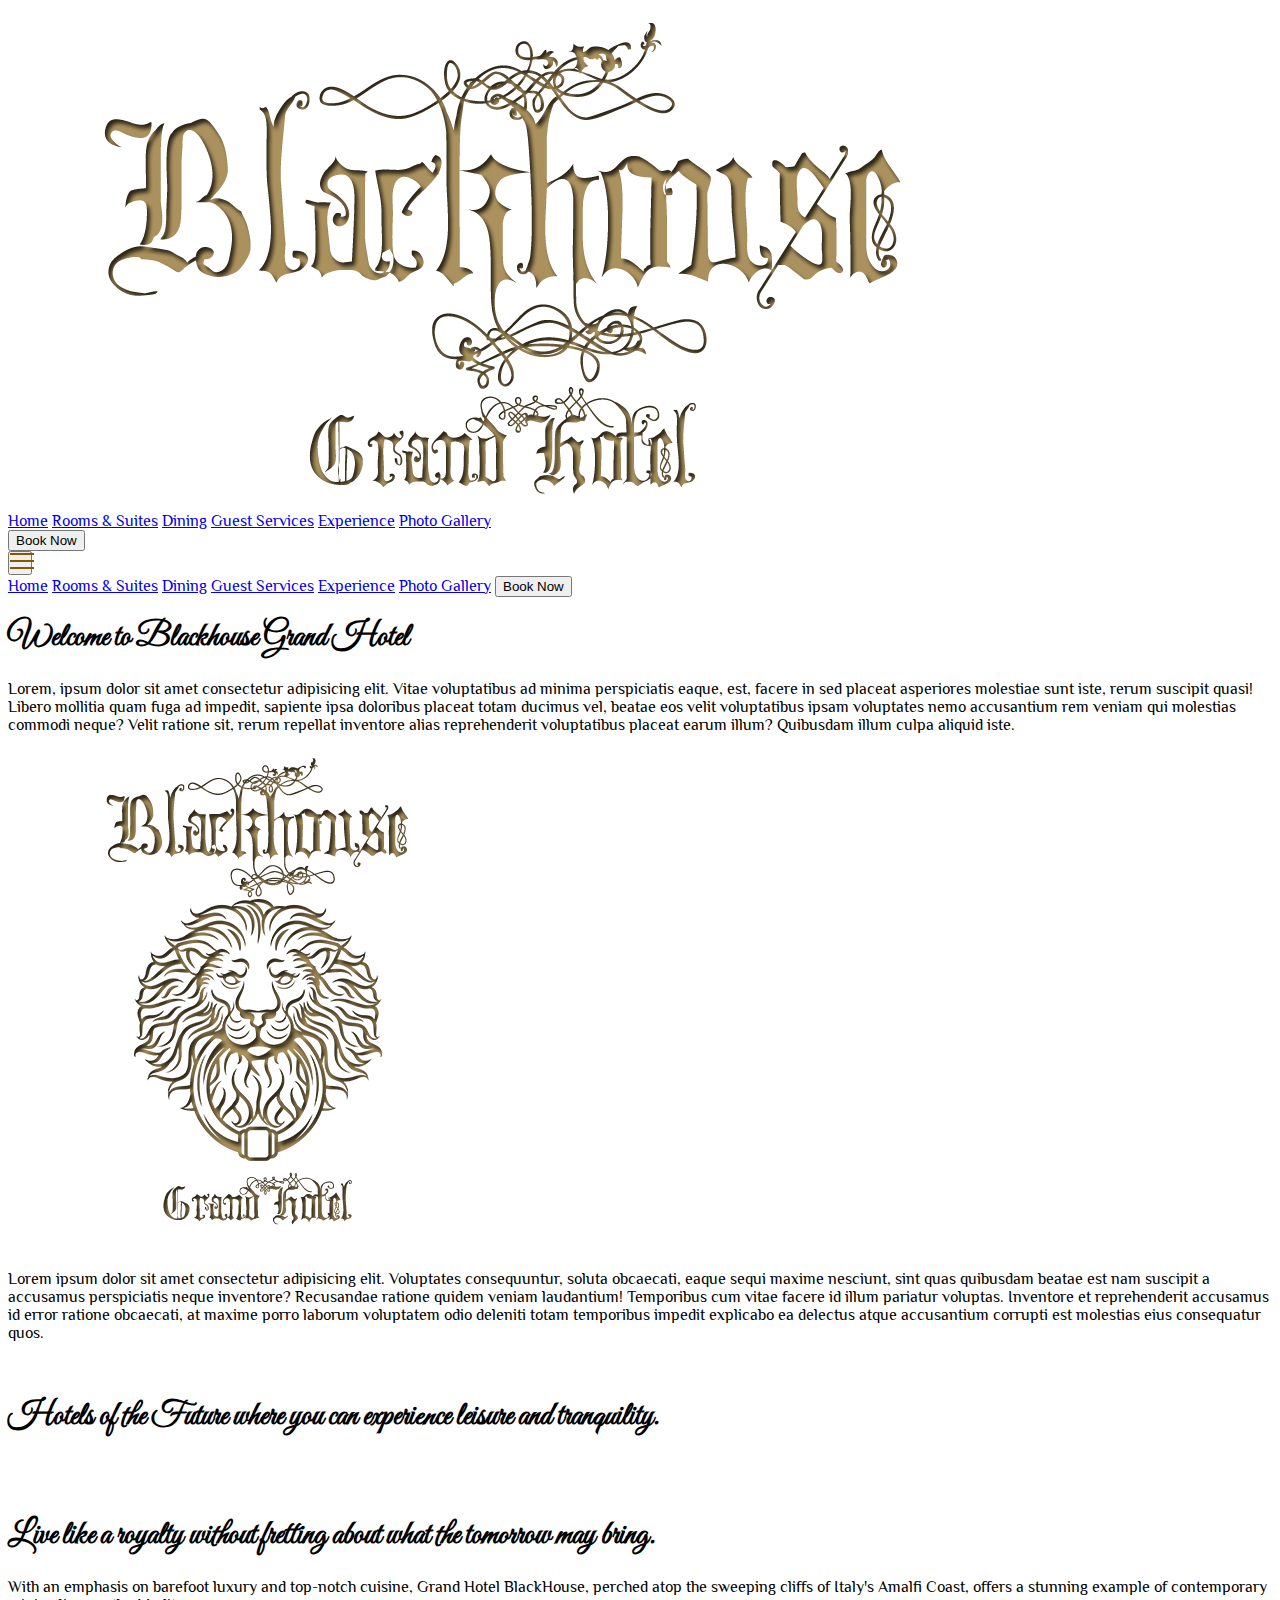
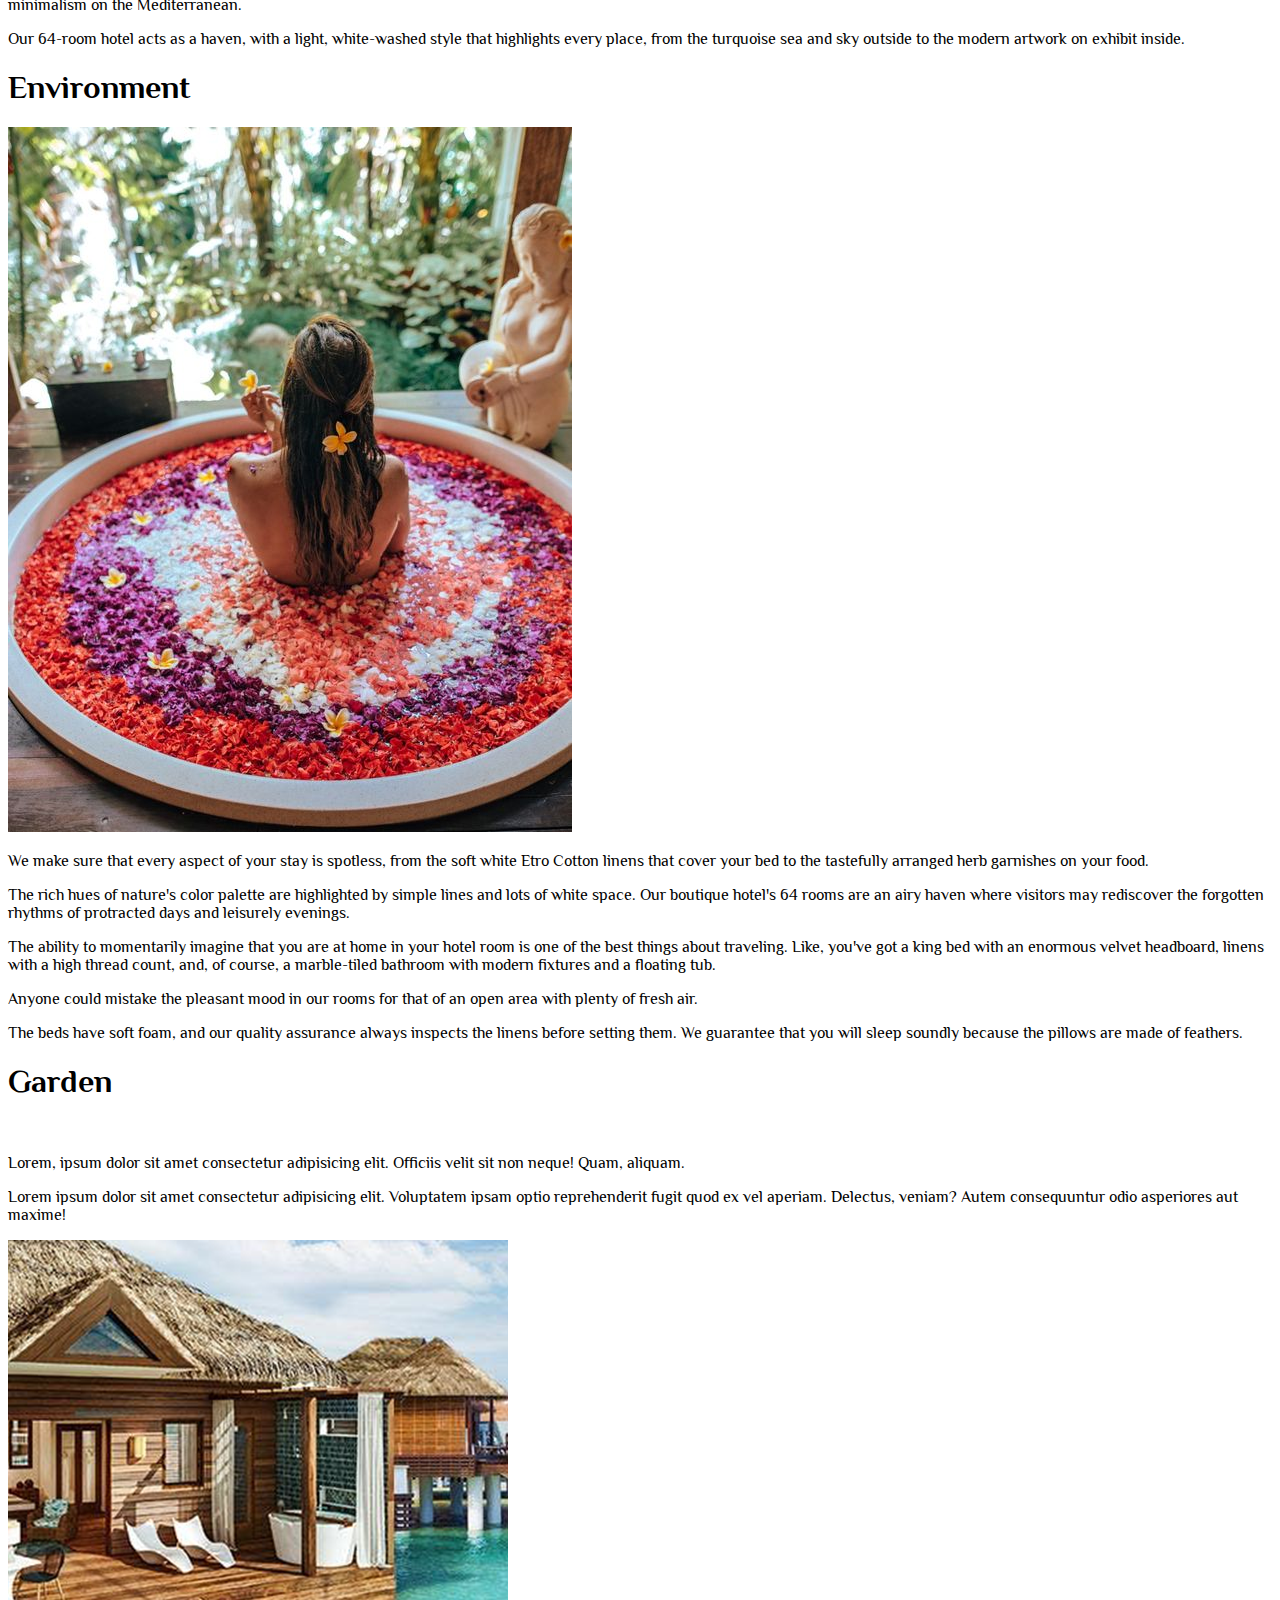
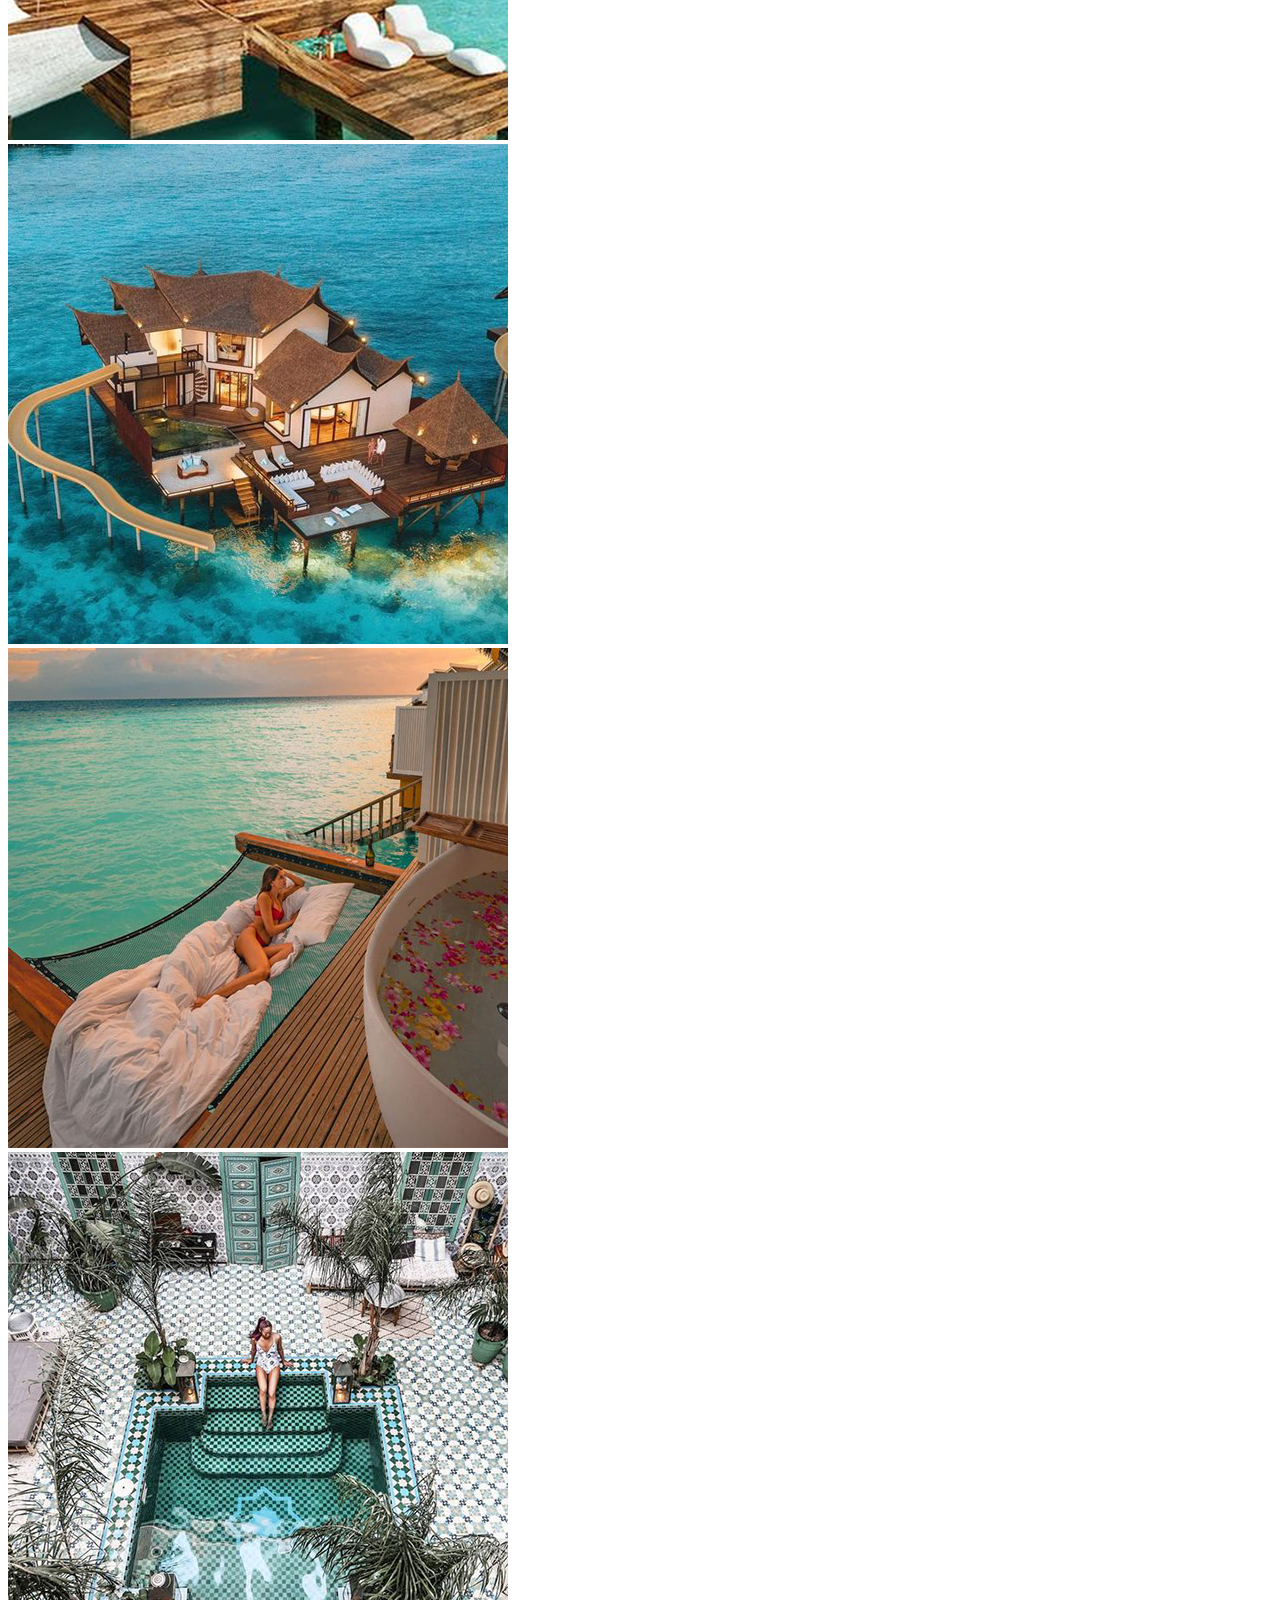
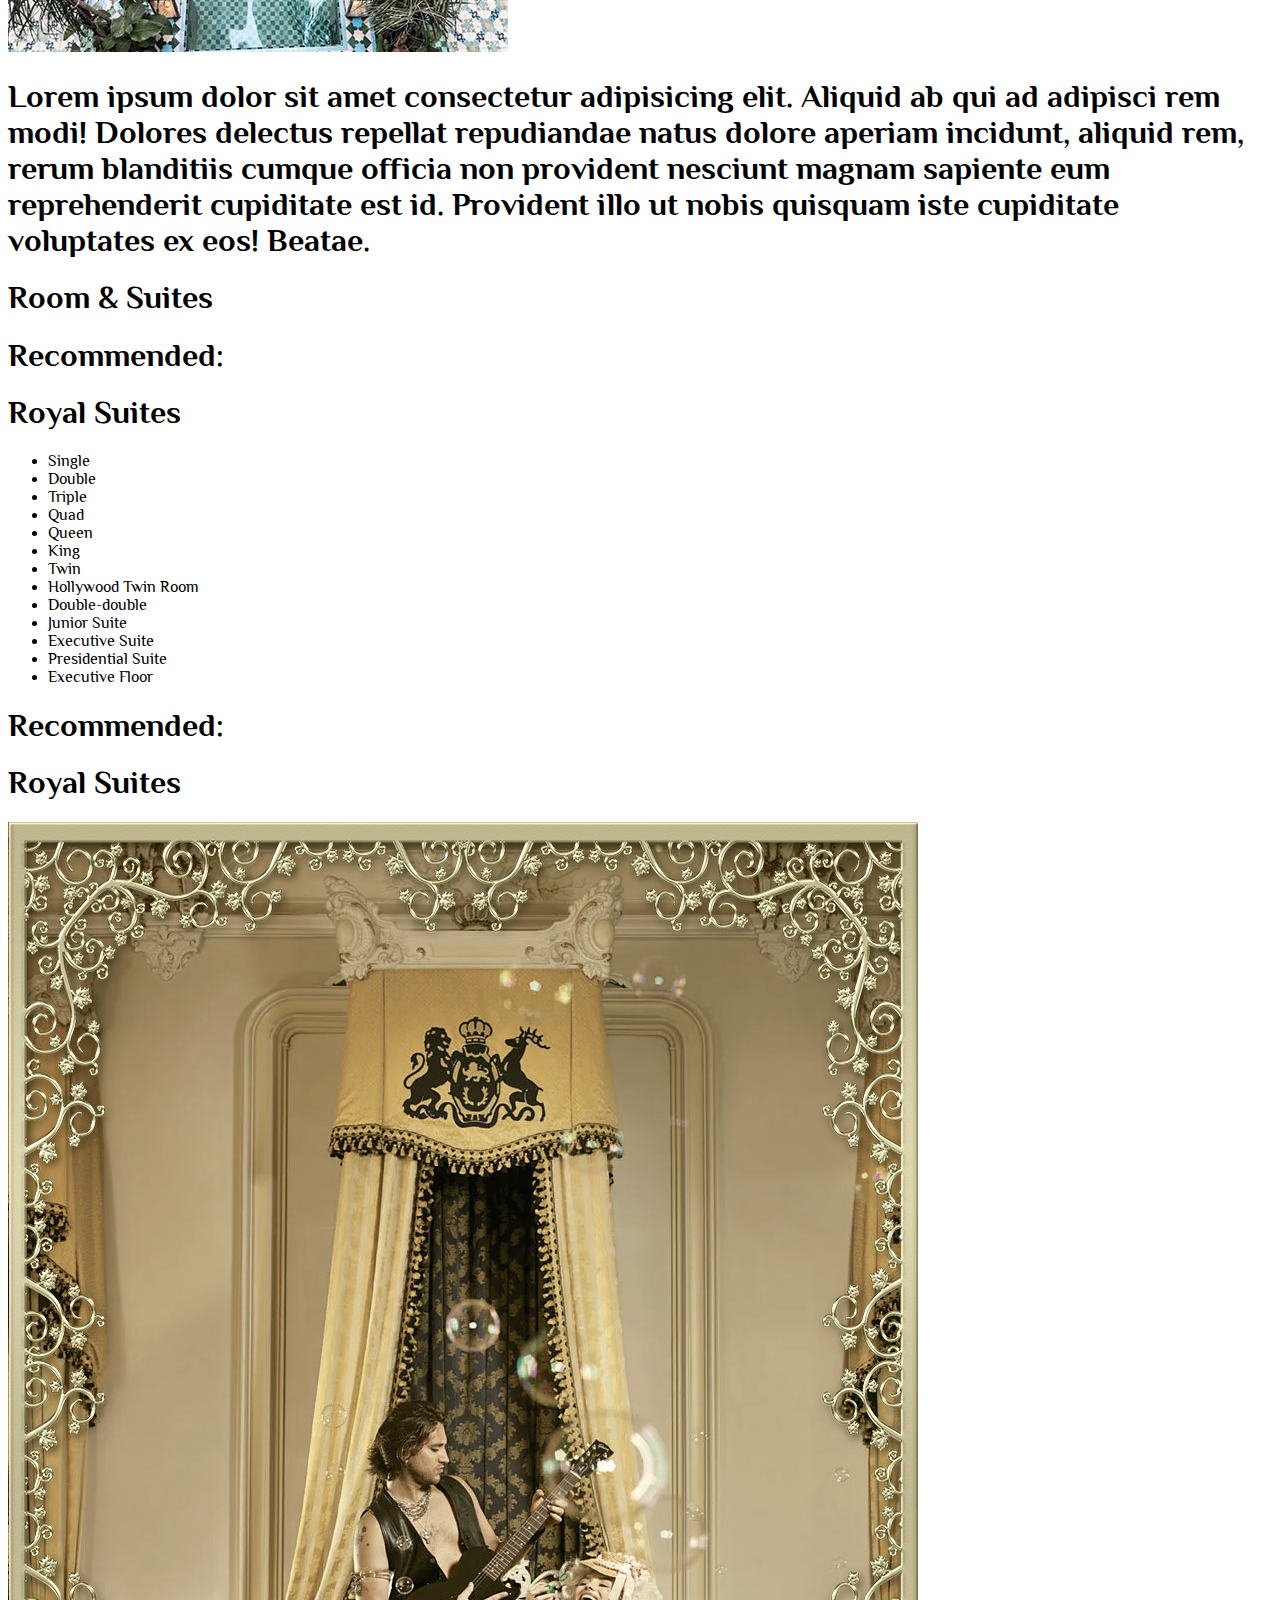
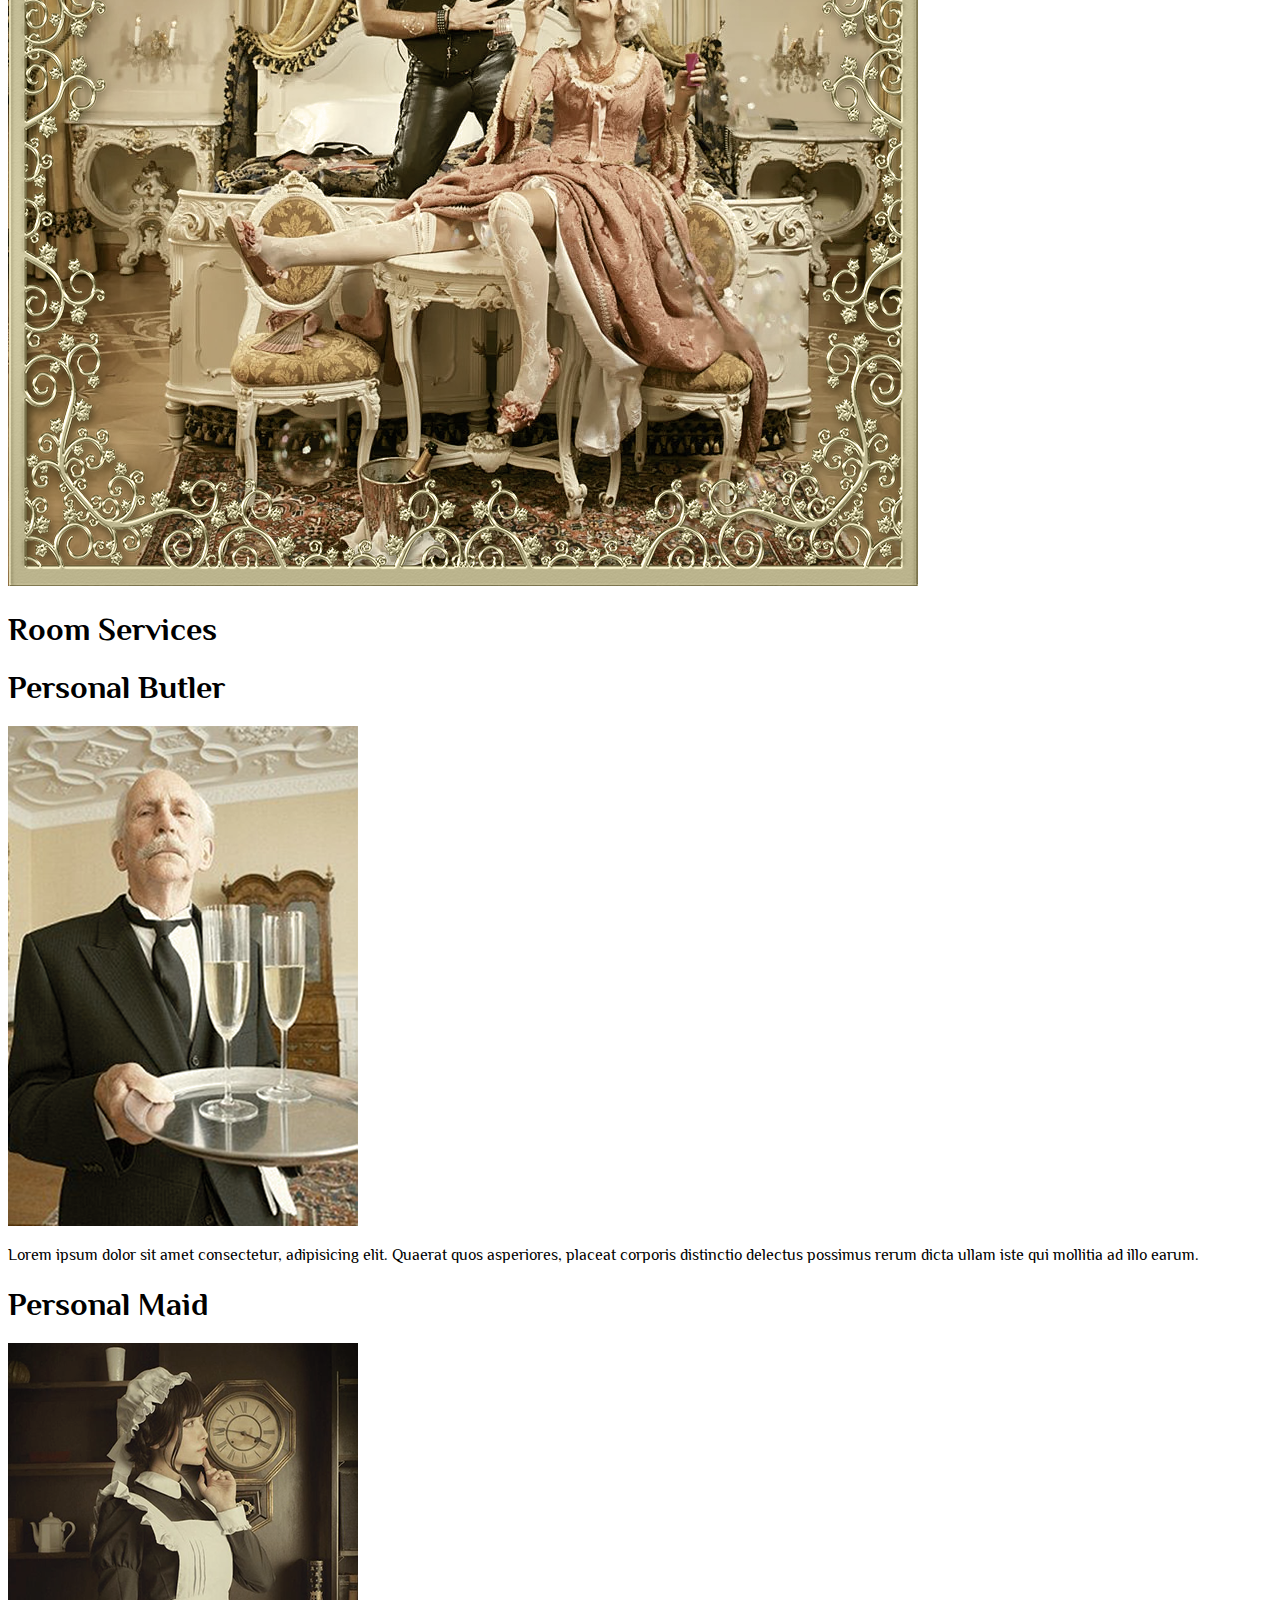
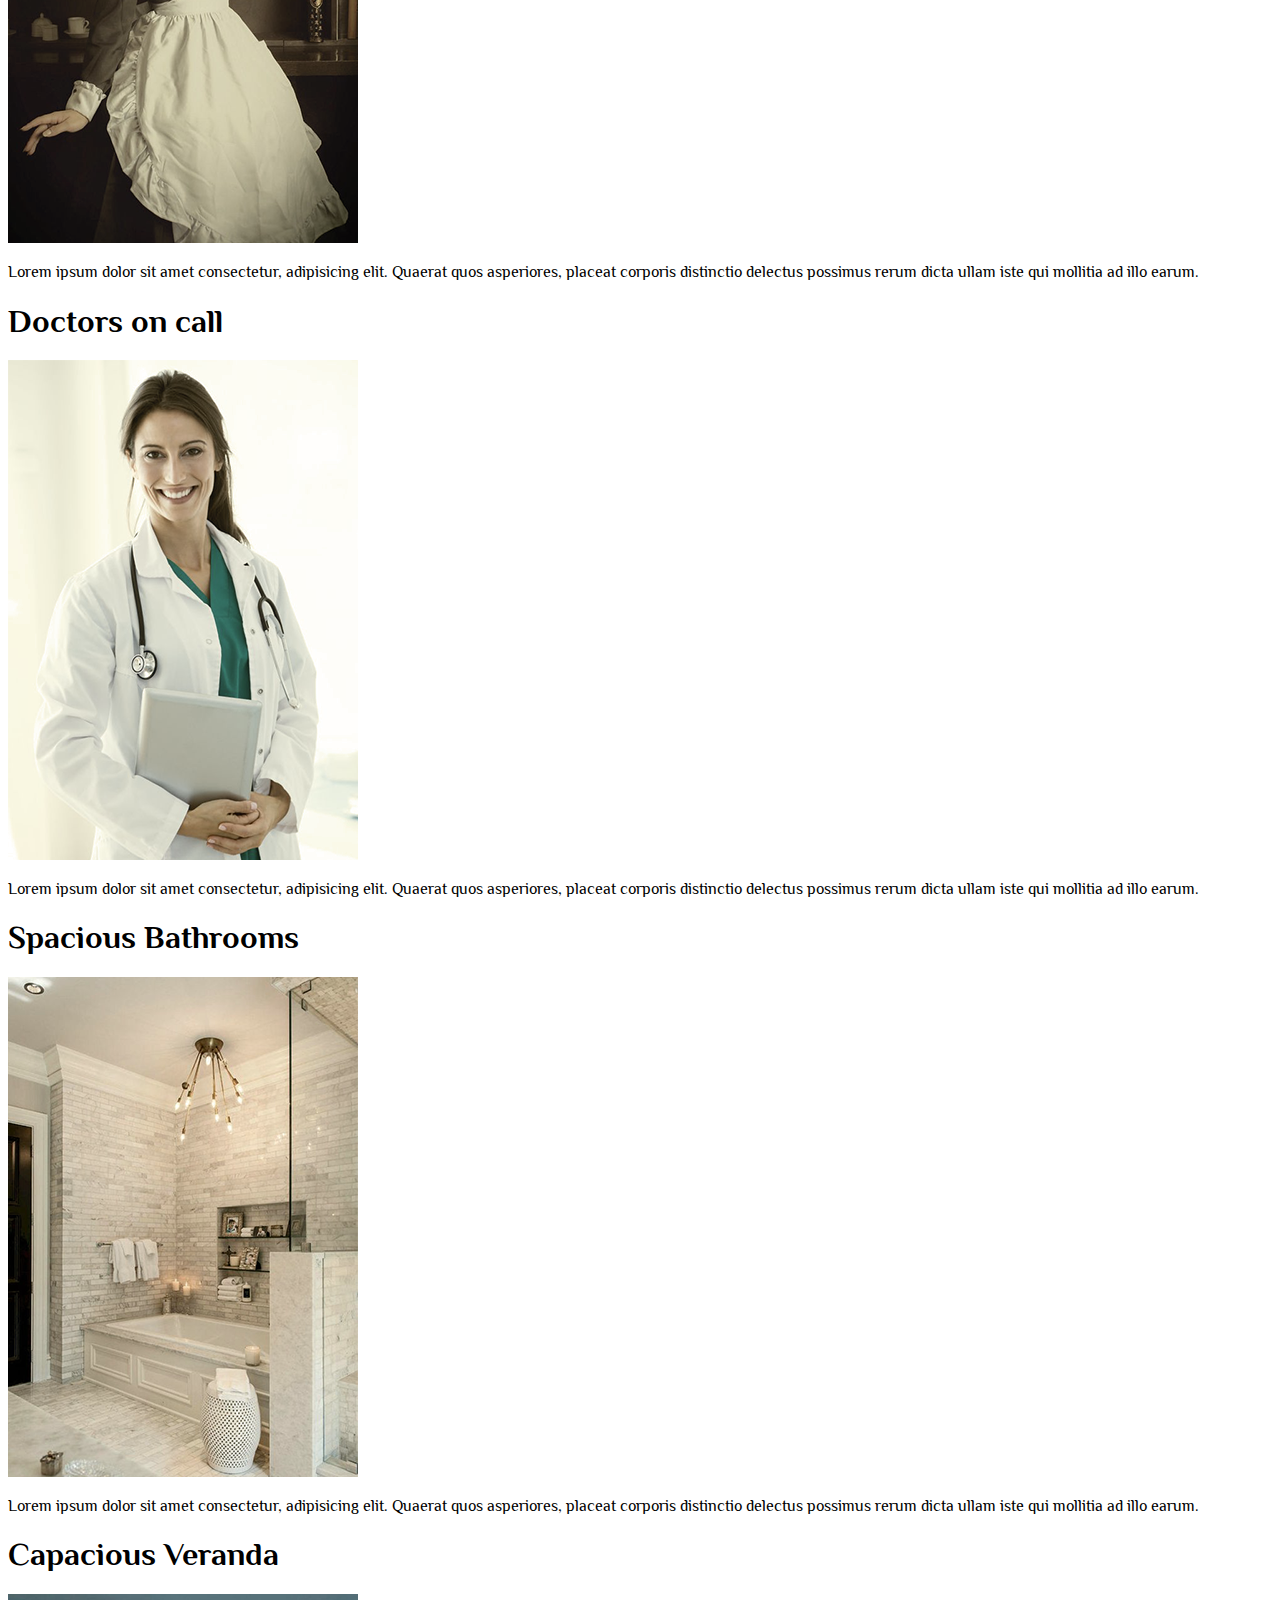
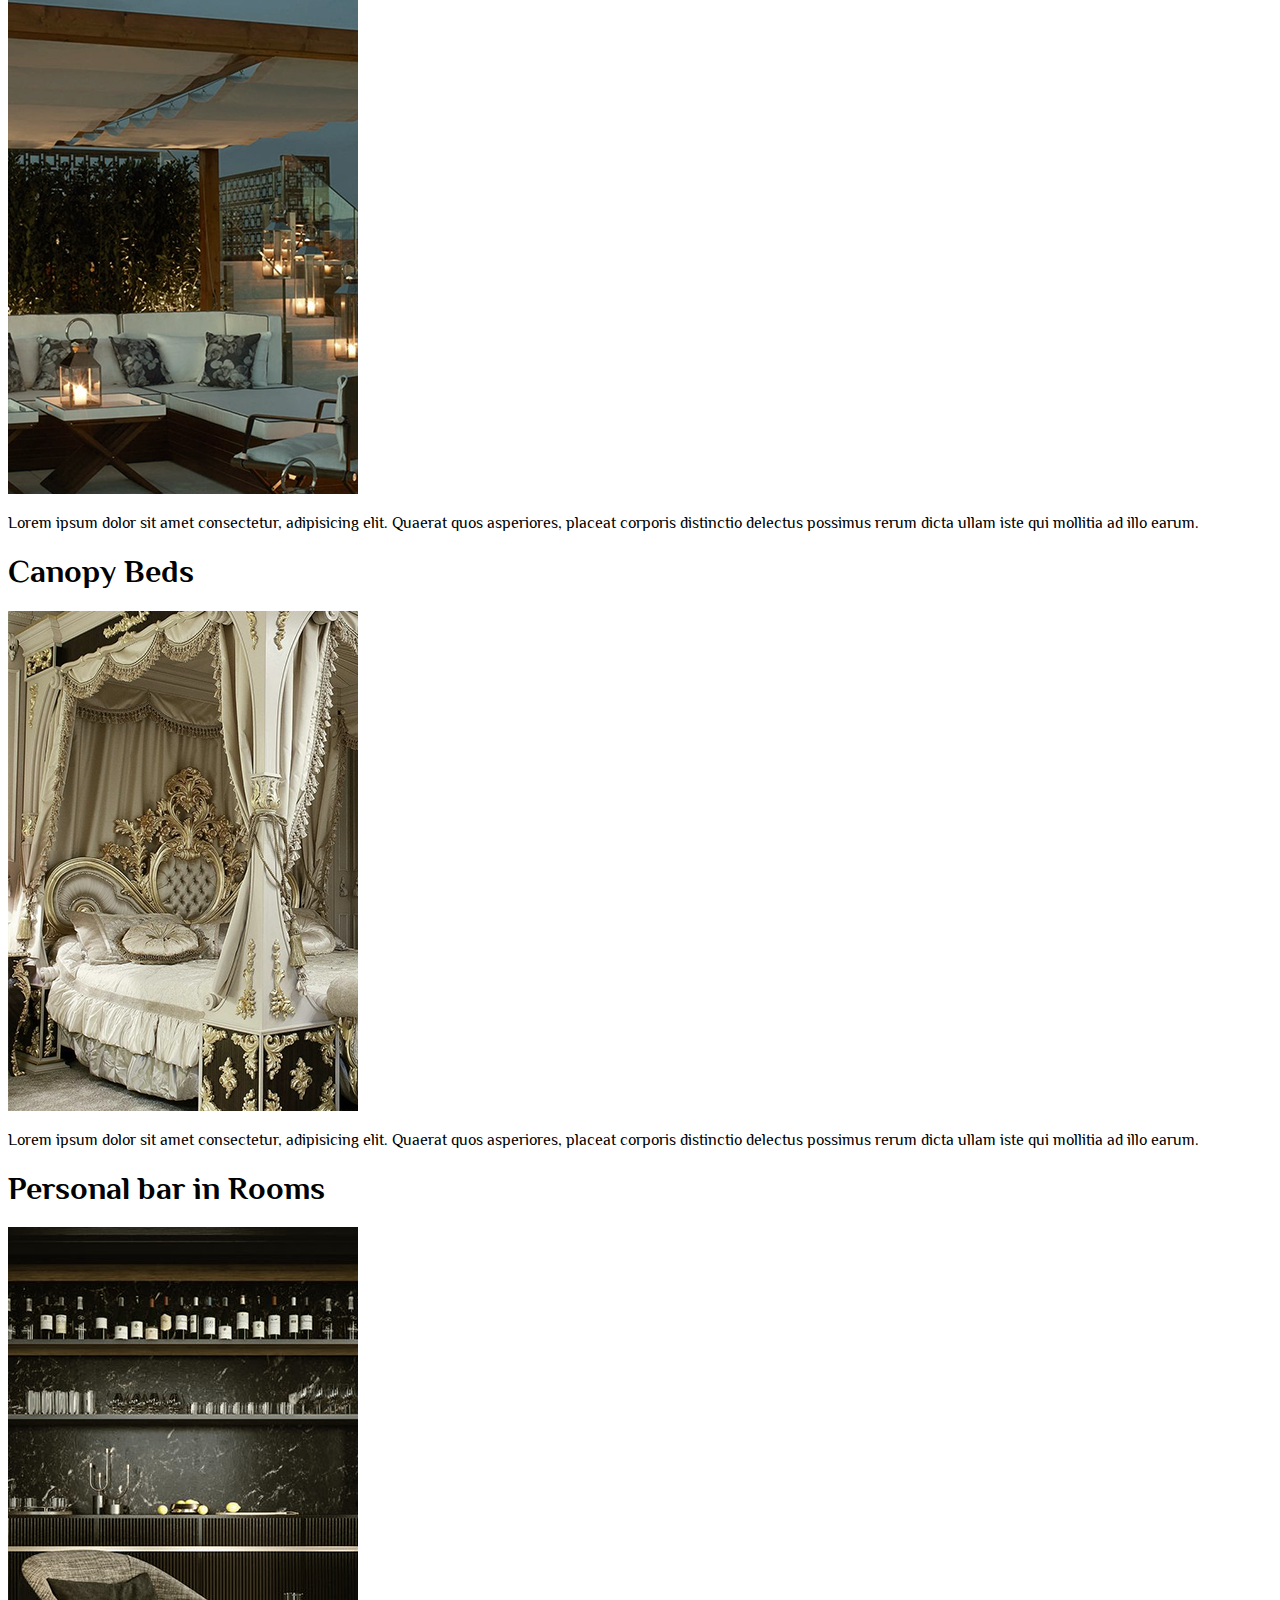
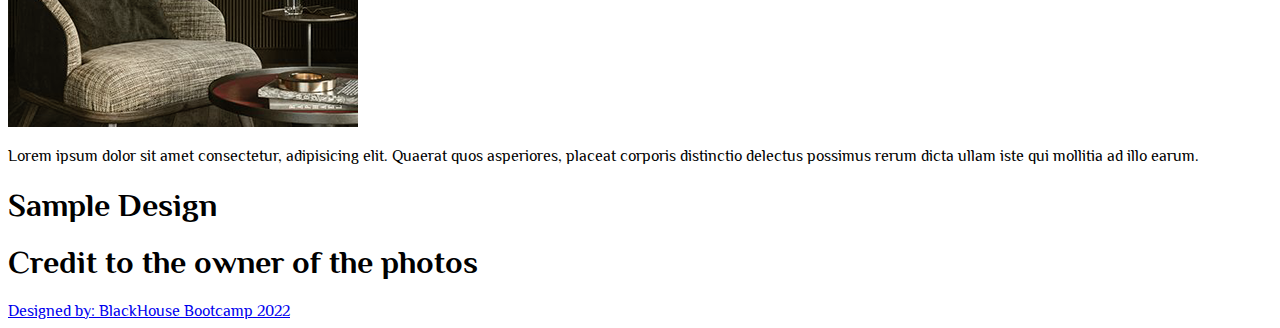
==== suiteHotelSmartSite/Index.html @ f420a6aa "JS071922.1 | Transfer Folder" ====
<!DOCTYPE html>
<html lang="en" class="w-full overflow-x-hidden">
<head>
    <meta charset="UTF-8">
    <meta http-equiv="X-UA-Compatible" content="IE=edge">
    <meta name="viewport" content="width=device-width, initial-scale=1.0">
    <title>Document</title>
    <script src="https://cdn.tailwindcss.com"></script>
    <script src="Resources/Javascript/tailwindConfig.js"></script>
    <link rel="preconnect" href="https://fonts.googleapis.com">
    <link rel="preconnect" href="https://fonts.gstatic.com" crossorigin>
    <link href="https://fonts.googleapis.com/css2?family=Great+Vibes&display=swap" rel="stylesheet">
    <link href="https://fonts.googleapis.com/css2?family=Philosopher&display=swap" rel="stylesheet">
    <link rel="stylesheet" href="Resources/CSS/Hamburger.css">
</head>
<body class="w-full overflow-x-hidden">
    <nav class="fixed w-full text-primaryText z-50 mb-10" style="font-family: 'Philosopher', sans-serif;">
        <div class="bg-gradient-to-b from-tertiary via-secondaryBackground to-primaryLight py-2">
            <div class="container mx-auto md:p-2">
                <div class="flex items-center justify-between p-2 md:p-0">
                    <div class="w-1/4">
                        <img src="Resources/Logo/HotelLogoNameLandscape.png" class="md:w-1/2" alt="">
                    </div>
                    <div class="w-3/4 space-x-6 ml-48 hidden md:block ">
                        <a href="#" class="hover:text-quaternary select-none">Home</a>
                        <a href="Resources/HTML/Room-and-Suites.html" class="hover:text-quaternary select-none">Rooms & Suites</a>
                        <a href="Resources/HTML/Dining.html" class="hover:text-quaternary select-none">Dining</a>
                        <a href="Resources/HTML/Guest-Services.html" class="hover:text-quaternary select-none">Guest Services</a>
                        <a href="Resources/HTML/Experience.html" class="hover:text-quaternary select-none">Experience</a>
                        <a href="#" class="hover:text-quaternary select-none">Photo Gallery</a>
                    </div>
                    <div class="w-2/6 mx-auto hidden md:block">
                        <button class="ml-40 border border-2 border-primaryText rounded-md p-3 hover:text-quaternary hover:border-quaternary select-none">Book Now</button>
                    </div>
                    <button id="menu-btn" class="block hamburger md:hidden focus:outline-none text-primaryText mr-8">
                        <span class="hamburger-top text-primaryText"></span>
                        <span class="hamburger-middle text-primaryText"></span>
                        <span class="hamburger-bottom text-primaryText"></span>
                    </button>
                </div>
            </div>
        </div>
        <div class="md:hidden">
            <div id="menu" class="absolute flex-col items-center self-end py-7 hidden space-y-6 font-bold bg-secondaryBackground sm:w-auto sm:self-center left-6 right-6 drop-shadow-md text-primaryText">
                <a href="#" class="hover:text-quaternary">Home</a>
                <a href="Resources/HTML/Room-and-Suites.html" class="hover:text-quaternary select-none">Rooms & Suites</a>
                <a href="Resources/HTML/Dining.html" class="hover:text-quaternary select-none">Dining</a>
                <a href="Resources/HTML/Guest-Services.html" class="hover:text-quaternary select-none">Guest Services</a>
                <a href="Resources/HTML/Experience.html" class="hover:text-quaternary select-none">Experience</a>
                <a href="#" class="hover:text-quaternary">Photo Gallery</a>
                <button class="border border-2 border-primaryText rounded-md p-3 hover:text-quaternary hover:border-quaternary">Book Now</button>
            </div>
        </div>
    </nav>
    <!-- Introduction -->
    <section class="relative pt-64 md:pt-48 md:pt-24">
        <div class="container p-8 mx-auto">
            <h1 class="text-6xl text-primaryText mx-auto text-center py-12 pb-24 select-none" style="font-family: 'Great Vibes', cursive;">Welcome to Blackhouse Grand Hotel</h1>
            <div class="md:flex md:items-center md:justify-between pb-40">
                
                <div class="container text-2xl text-primaryText text-justify select-none" style="font-family: 'Philosopher', sans-serif;">
                    <p>Lorem, ipsum dolor sit amet consectetur adipisicing elit. Vitae voluptatibus ad minima perspiciatis eaque, est, facere in sed placeat asperiores molestiae sunt iste, rerum suscipit quasi! Libero mollitia quam fuga ad impedit, sapiente ipsa doloribus placeat totam ducimus vel, beatae eos velit voluptatibus ipsam voluptates nemo accusantium rem veniam qui molestias commodi neque? Velit ratione sit, rerum repellat inventore alias reprehenderit voluptatibus placeat earum illum? Quibusdam illum culpa aliquid iste.</p>
                </div>
                <div class="container">
                    <img src="Resources/Logo/HotelLogoPNG.png" class=" mx-auto pb-8 hidden md:block" alt="">
                </div>
                <div class="container text-2xl text-primaryText text-justify mt-16 md:mt-0 select-none" style="font-family: 'Philosopher', sans-serif;">
                    <p>Lorem ipsum dolor sit amet consectetur adipisicing elit. Voluptates consequuntur, soluta obcaecati, eaque sequi maxime nesciunt, sint quas quibusdam beatae est nam suscipit a accusamus perspiciatis neque inventore? Recusandae ratione quidem veniam laudantium! Temporibus cum vitae facere id illum pariatur voluptas. Inventore et reprehenderit accusamus id error ratione obcaecati, at maxime porro laborum voluptatem odio deleniti totam temporibus impedit explicabo ea delectus atque accusantium corrupti est molestias eius consequatur quos.</p>
                </div>
            </div>  
            <div class="md:flex md:items-center md:justify-between">
                <div class="container bg-gradient-to-r z-10 md:hidden block">
                    <img src="Resources/Pictures/HotelPictures/WallpaperHotel8.png" alt="" class="border border-8 border-secondaryBackground">
                </div>
                <div class="container absolute mx-auto py-16 bg-secondaryBackground hidden md:block">
                    
                </div>
                <div class="container z-10">
                    <h1 style="font-family: 'Great Vibes', cursive;" class="text-4xl text-primaryText ml-3 mt-12 md:mt-0 leading-relaxed select-none">Hotels of the Future where you can experience leisure and tranquility.</h1>
                </div>
                <div class="container bg-gradient-to-r z-10 hidden md:block">
                    <img src="Resources/Pictures/HotelPictures/WallpaperHotel8.png" alt="" class="border border-8 border-secondaryBackground">
                </div>
            </div>
            <div class="md:flex md:items-center md:justify-between mt-32">
                <div class="container absolute mx-auto py-16 bg-secondaryBackground hidden md:block">
                    
                </div>
                <div class="container bg-gradient-to-r z-10 md:ml-16">
                    <img src="Resources/Pictures/HotelPictures/WallpaperHotel6.png" alt="" class="border border-8 border-secondaryBackground">
                </div>
                <div class="container z-10">
                    <h1 style="font-family: 'Great Vibes', cursive;" class="text-4xl text-primaryText md:ml-24 mt-12 md:mt-2 leading-relaxed select-none">Live like a royalty without fretting about what the tomorrow may bring.</h1>
                </div>
            </div>
        </div>
        
    </section>
    <section class="md:p-36">
        <div class="container mx-auto">
            <div class="md:flex md:items-center md:justify-between">
                <div class="container"></div>
                <div class="container mx-auto w-3/4 p-5">
                    <p class="text-xl text-primaryText leading-relaxed select-none" style="font-family: 'Philosopher', sans-serif;">
                        With an emphasis on barefoot luxury and top-notch cuisine, Grand Hotel BlackHouse, perched atop the sweeping cliffs of Italy's Amalfi Coast, offers a stunning example of contemporary minimalism on the Mediterranean.
                    </p>
                    <p class="mt-5 text-xl text-primaryText leading-relaxed select-none" style="font-family: 'Philosopher', sans-serif; ">
                        Our 64-room hotel acts as a haven, with a light, white-washed style that highlights every place, from the turquoise sea and sky outside to the modern artwork on exhibit inside.
                    </p>
                </div>
            </div>
        </div>
    </section>
    <!-- Environment -->
    <section class="py-12 pb-24 px-6 md:px-0">
        <div class="container mx-auto text-primaryText bg-tertiary text-3xl py-6 md:px-0 px-6" style="font-family: 'Philosopher', sans-serif;">
            <h1 class="md:ml-8 underline select-none">Environment</h1>
        </div>
        <div class="bg-secondaryBackground mt-12 py-12 px-6 md:px-0">
            <div class="container mx-auto">
                <img src="Resources/Pictures/HotelPictures/Hotel75.jpg" alt="" class="md:absolute md:mt-28 pb-5">
            </div>
            <div class="md:flex md:align-center md:justify-between container  mx-auto ">
                <div class="container text-xl text-primaryText mx-auto" style="font-family: 'Philosopher', sans-serif;">
                    <div class="container mx-auto">
                        <p class="leading-relaxed select-none">We make sure that every aspect of your stay is spotless, from the soft white Etro Cotton linens that cover your bed to the tastefully arranged herb garnishes on your food.</p>
                    </div>
                </div>
                <div class="container">
                </div>
            </div>
            <div class="md:flex md:align-center md:justify-between pt-24 container mx-auto ">
                <div class="container">
                </div>
                <div class="container pb-6 text-xl text-primaryText" style="font-family: 'Philosopher', sans-serif;">
                    <p class="leading-relaxed select-none">The rich hues of nature's color palette are highlighted by simple lines and lots of white space. Our boutique hotel's 64 rooms are an airy haven where visitors may rediscover the forgotten rhythms of protracted days and leisurely evenings.</p>
                </div>
            </div>
         </div>
    </section>
    <section class="pb-24">
        <div class="md:flex md:align-center md:justify-between container mx-auto">
            <div class="container">
            </div>
            <div class="container pt-12 text-xl text-primaryText px-6 md:px-0" style="font-family: 'Philosopher', sans-serif;">
                <p class="leading-relaxed select-none">The ability to momentarily imagine that you are at home in your hotel room is one of the best things about traveling. Like, you've got a king bed with an enormous velvet headboard, linens with a high thread count, and, of course, a marble-tiled bathroom with modern fixtures and a floating tub.</p>
            </div>
        </div>
    </section>
    <section class=" p-6 md:p-16">
        <div class="container mx-auto">
            <div class="md:flex md:align-center justify-between">
                <div class="container text-primaryText  md:pt-24 text-xl" style="font-family: 'Philosopher', sans-serif;">
                    <p class="leading-loose select-none">
                        Anyone could mistake the pleasant mood in our rooms for that of an open area with plenty of fresh air. 
                    </p>
                    <p class="pt-5 leading-loose select-none">  
                        The beds have soft foam, and our quality assurance always inspects the linens before setting them. We guarantee that you will sleep soundly because the pillows are made of feathers.
                    </p>
                </div>
                <div class="container text-primaryText pt-8 text-xl" style="font-family: 'Philosopher', sans-serif;">
           
                </div>
                <div class="container text-primaryText pt-8 text-xl" style="font-family: 'Philosopher', sans-serif;">
            
                </div>
            </div>
        </div>
    </section>
    <!-- Garden -->
    <section class="pt-12 pb-12">       
        <div class=" container mx-auto text-primaryText bg-tertiary text-3xl py-6 md:px-0 px-6" style="font-family: 'Philosopher', sans-serif;">
            <h1 class="md:ml-8 underline select-none">Garden</h1>
        </div>
        <div class="md:absolute hidden md:block w-full mt-32 p-16 bg-secondaryBackground ">
        </div>
        <div class="container mx-auto text-primaryText pt-24 text-3xl z-10  px-6 md:px-0" style="font-family: 'Philosopher', sans-serif;">
            <div class="md:flex md:align-center md:justify-between">
                <div class="container mx-auto z-10">
                    <img src="Resources/Pictures/HotelPictures/Garden1.png" alt="">
                </div>
                <div class="container mx-auto text-primaryText ml-2 md:ml-12 pt-16 text-xl z-10" style="font-family: 'Philosopher', sans-serif;">
                    <p class="leading-loose select-none">
                        Lorem, ipsum dolor sit amet consectetur adipisicing elit. Officiis velit sit non neque! Quam, aliquam.
                    </p>
                    <p class="pt-12 leading-loose select-none">  
                        Lorem ipsum dolor sit amet consectetur adipisicing elit. Voluptatem ipsam optio reprehenderit fugit quod ex vel aperiam. Delectus, veniam? Autem consequuntur odio asperiores aut maxime!
                    </p>
                </div>
            </div>
        </div>
    </section>
    <section>
        <div class="container mx-auto">
            <div class="md:flex md:items-center md:justify-between">
                <div class="container pl-6 md:pl-6 pr-6 pb-6 pt-6">
                    <img src="Resources/Pictures/HotelPictures/Square1.png" alt="">
                </div>
                <div class="container p-6 md:pl-8">
                    <img src="Resources/Pictures/HotelPictures/Square2.png" alt="">
                </div>
                <div class="container p-6 md:pl-8">
                    <img src="Resources/Pictures/HotelPictures/Square3.png" alt="">
                </div>
                <div class="container p-6 md:pl-8">
                    <img src="Resources/Pictures/HotelPictures/Square4.png" alt="">
                </div>
            </div>
            <div class="md:flex md:items-center md:justify-between">
                <div class="container pb-6 mx-auto text-primaryText md:pt-6 text-xl text-center" style="font-family: 'Philosopher', sans-serif;">
                   <h1 class="select-none">
                        Lorem ipsum dolor sit amet consectetur adipisicing elit. Aliquid ab qui ad adipisci rem modi! Dolores delectus repellat repudiandae natus dolore aperiam incidunt, aliquid rem, rerum blanditiis cumque officia non provident nesciunt magnam sapiente eum reprehenderit cupiditate est id. Provident illo ut nobis quisquam iste cupiditate voluptates ex eos! Beatae.
                   </h1>
                </div>
            </div>
        </div>
    </section>
    <!-- Room & Suites -->
    <section class="py-12">
        <div class=" container mx-auto text-primaryText bg-tertiary text-3xl py-6 md:px-0 px-6" style="font-family: 'Philosopher', sans-serif;">
            <h1 class="md:ml-8 underline select-none">Room & Suites</h1>
        </div>
        <div class="container mx-auto ">     
            <div class="md:flex md:align-center:md:justify-between ">   
                <div class="hidden md:block absolute container mx-auto mt-96">
                    <div class="container mt-48 text-primaryText bg-secondaryBackground text-3xl py-6 "  style="font-family: 'Philosopher', sans-serif;">
                    <h1 class="md:ml-12 text-xl select-none">Recommended:</h1>
                    <h1 class="md:ml-12 select-none">Royal Suites</h1>
                    </div>
                </div>
                <div class="container z-10  px-6 md:px-0">
                    <ul class="list-none list-inside text-primaryText ml-2 mt-8 md:ml-12 pt-18 text-xl space-y-3 select-none" style="font-family: 'Philosopher', sans-serif;">
                        <li>
                            Single
                        </li>
                        <li>
                            Double
                        </li>
                        <li>
                            Triple
                        </li>
                        <li>
                            Quad
                        </li>
                        <li>
                            Queen
                        </li>
                        <li>
                            King
                        </li>
                        <li>
                            Twin
                        </li>
                        <li>
                            Hollywood Twin Room
                        </li>
                        <li>
                            Double-double
                        </li>
                        <li>
                            Junior Suite
                        </li>
                        <li>
                            Executive Suite
                        </li>
                        <li>
                            Presidential Suite
                        </li>
                        <li>
                            Executive Floor
                        </li>
                    </ul>
                </div>
                <div class="block md:hidden container mx-auto pt-12 md:pt-0">
                    <div class="container text-primaryText bg-secondaryBackground text-3xl py-6 md:px-0 px-6"  style="font-family: 'Philosopher', sans-serif;">
                        <h1 class="md:ml-12 text-xl">Recommended:</h1>
                        <h1 class="md:ml-12">Royal Suites</h1>
                    </div>
                </div>
                <div class="container mt-5 ml-16 z-10">
                    <img src="Resources/Pictures/HotelPictures/RoyalSuites.png" alt="" class="w-4/6">
                </div>
            </div>
        </div>
    </section>
    <!-- Room Services -->
    <section class="py-12">
        <div class=" container mx-auto text-primaryText bg-tertiary text-3xl py-6 md:px-0 px-6" style="font-family: 'Philosopher', sans-serif;">
            <h1 class="md:ml-8 underline select-none">Room Services</h1>
        </div>
        <div class="container mx-auto pt-12">
            <div class="md:flex md:items-center md:justify-between">
                <div class="container mx-auto text-primaryText text-3xl p-12 text-center" style="font-family: 'Philosopher', sans-serif;">
                    <h1 class="pb-8 select-none">Personal Butler</h1>
                    <img src="Resources/Pictures/Butler.png" alt="">
                    <p class="text-xl pt-12 select-none">Lorem ipsum dolor sit amet consectetur, adipisicing elit. Quaerat quos asperiores, placeat corporis distinctio delectus possimus rerum dicta ullam iste qui mollitia ad illo earum.</p>
                </div>
                <div class="container mx-auto text-primaryText text-3xl p-12 text-center" style="font-family: 'Philosopher', sans-serif;">
                    <h1 class="pb-8 select-none">Personal Maid</h1>
                    <img src="Resources/Pictures/Maid.png" alt="">
                    <p class="text-xl pt-12 select-none">Lorem ipsum dolor sit amet consectetur, adipisicing elit. Quaerat quos asperiores, placeat corporis distinctio delectus possimus rerum dicta ullam iste qui mollitia ad illo earum.</p>
                </div>
                <div class="container mx-auto text-primaryText text-3xl p-12 text-center" style="font-family: 'Philosopher', sans-serif;">
                    <h1 class="pb-8 select-none">Doctors on call</h1>
                    <img src="Resources/Pictures/Doctors.png" alt="" class="md:ml-5">
                    <p class="text-xl pt-12 select-none">Lorem ipsum dolor sit amet consectetur, adipisicing elit. Quaerat quos asperiores, placeat corporis distinctio delectus possimus rerum dicta ullam iste qui mollitia ad illo earum.</p>
                </div>
            </div>
        </div>
        <div class="container mx-auto pt-12">
            <div class="md:flex md:items-center md:justify-between md:space-x-6">
                <div class="container mx-auto text-primaryText text-3xl md:p-0 p-12 text-center" style="font-family: 'Philosopher', sans-serif;">
                    <h1 class="pb-8 select-none">Spacious Bathrooms</h1>
                    <img src="Resources/Pictures/Bathroom.png" alt="">
                    <p class="text-xl pt-12 select-none">Lorem ipsum dolor sit amet consectetur, adipisicing elit. Quaerat quos asperiores, placeat corporis distinctio delectus possimus rerum dicta ullam iste qui mollitia ad illo earum.</p>
                </div>
                <div class="container mx-auto text-primaryText text-3xl md:p-0 p-12 text-center " style="font-family: 'Philosopher', sans-serif;">
                    <h1 class="pb-8 select-none">Capacious Veranda</h1>
                    <img src="Resources/Pictures/Terrace.png" alt="">
                    <p class="text-xl pt-12 select-none">Lorem ipsum dolor sit amet consectetur, adipisicing elit. Quaerat quos asperiores, placeat corporis distinctio delectus possimus rerum dicta ullam iste qui mollitia ad illo earum.</p>
                </div>
                <div class="container mx-auto text-primaryText text-3xl md:p-0 p-12 text-center" style="font-family: 'Philosopher', sans-serif;">
                    <h1 class="pb-8 select-none">Canopy Beds</h1>
                    <img src="Resources/Pictures/Beds.png" alt="">
                    <p class="text-xl pt-12 select-none">Lorem ipsum dolor sit amet consectetur, adipisicing elit. Quaerat quos asperiores, placeat corporis distinctio delectus possimus rerum dicta ullam iste qui mollitia ad illo earum.</p>
                </div>
                <div class="container mx-auto text-primaryText text-3xl md:p-0 p-12 text-center" style="font-family: 'Philosopher', sans-serif;">
                    <h1 class="pb-8 select-none">Personal bar in Rooms</h1>
                    <img src="Resources/Pictures/MiniBar.png" alt="">
                    <p class="text-xl pt-12 select-none">Lorem ipsum dolor sit amet consectetur, adipisicing elit. Quaerat quos asperiores, placeat corporis distinctio delectus possimus rerum dicta ullam iste qui mollitia ad illo earum.</p>
                </div>
            </div>
        </div>

    </section>
    <!-- Footer -->
    <footer class="bg-secondaryBackground">
        <div class="container text-center mx-auto text-primaryText p-6 " style="font-family: 'Philosopher', sans-serif;">
            <h1 class="text-xl select-none">Sample Design </h1> <h1 class="select-none "> Credit to the owner of the photos</h1> <a href="/" class="select-none">Designed by: BlackHouse Bootcamp 2022</a>
         </div>
    </footer>
</body>
<script src="Resources/Javascript/HamburgerTransistion.js"></script>
</html>
---- suiteHotelSmartSite/Resources/CSS/Hamburger.css ----
.hamburger
{
    cursor: pointer;
    width: 24px;
    height: 24px;
    transition: all 0.25s;
    position: relative;
}
.hamburger-top,
.hamburger-middle,
.hamburger-bottom
{
    position:absolute;
    top:0;
    left:0;
    width:24px;
    height:2px;
    background:#895602;
    transform: rotate(0);
    transition: all 0.5s;
}
.hamburger-middle
{
    transform: translateY(7px);
    background:#895602;
}
.hamburger-bottom   
{
    transform: translateY(14px);
    background:#895602;
}
.open .hamburger-top
{
    transform: rotate(45deg) translateY(6px) translate(6px);
}
.open .hamburger-middle
{
    display: none;
}
.open .hamburger-bottom
{
    transform: rotate(-45deg) translateY(6px) translate(-6px);
}
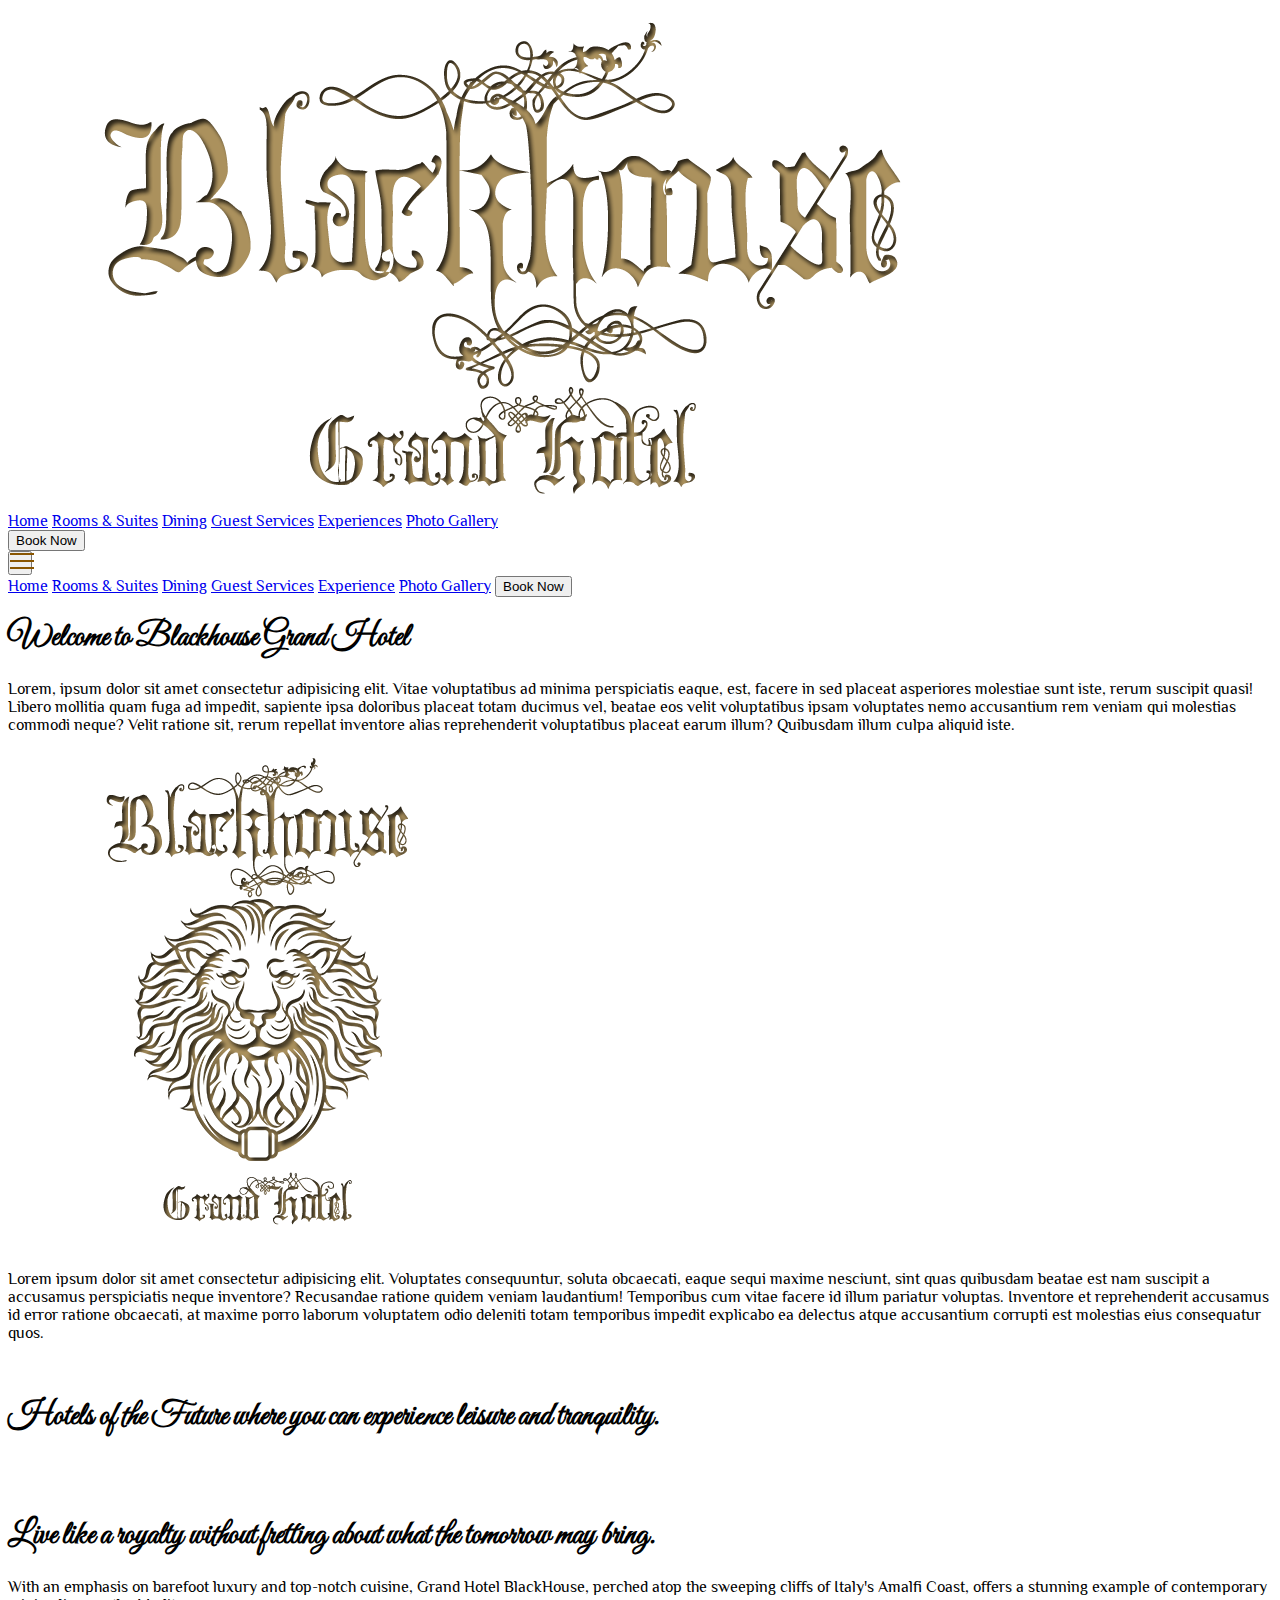
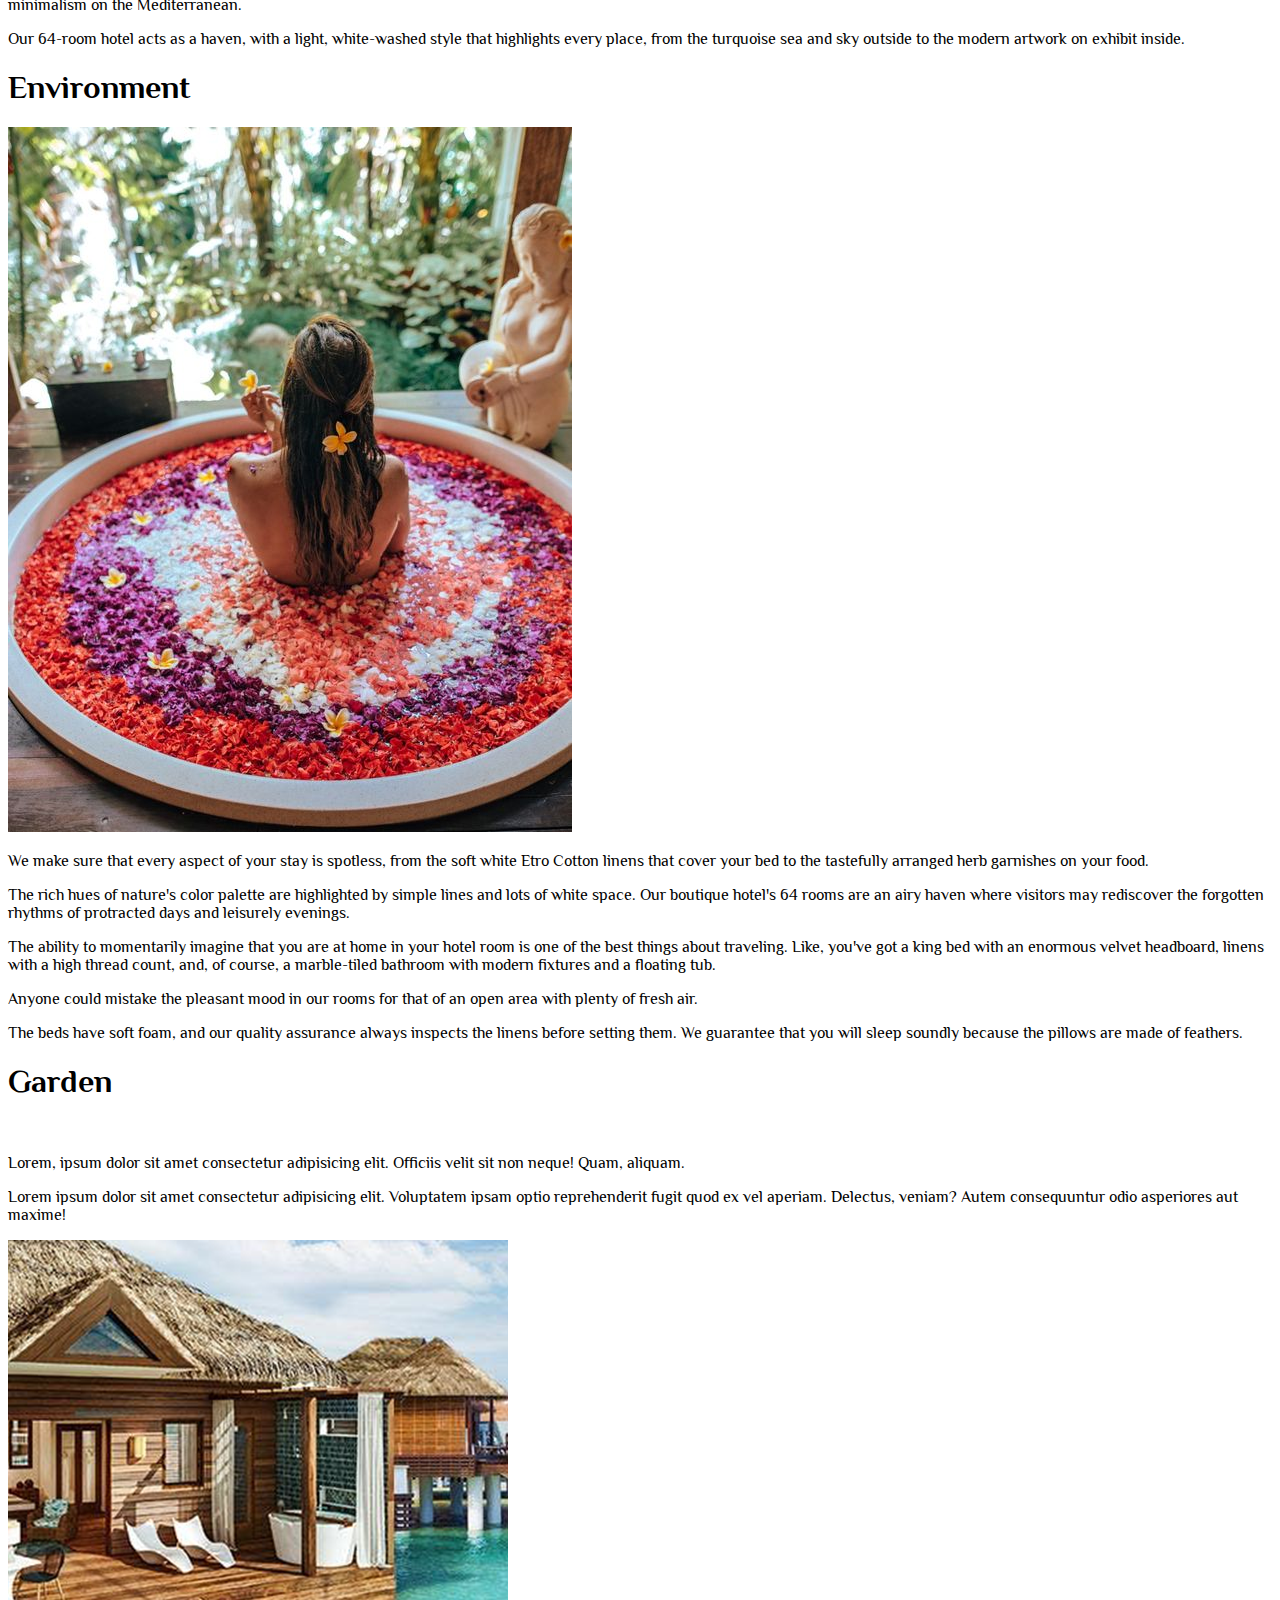
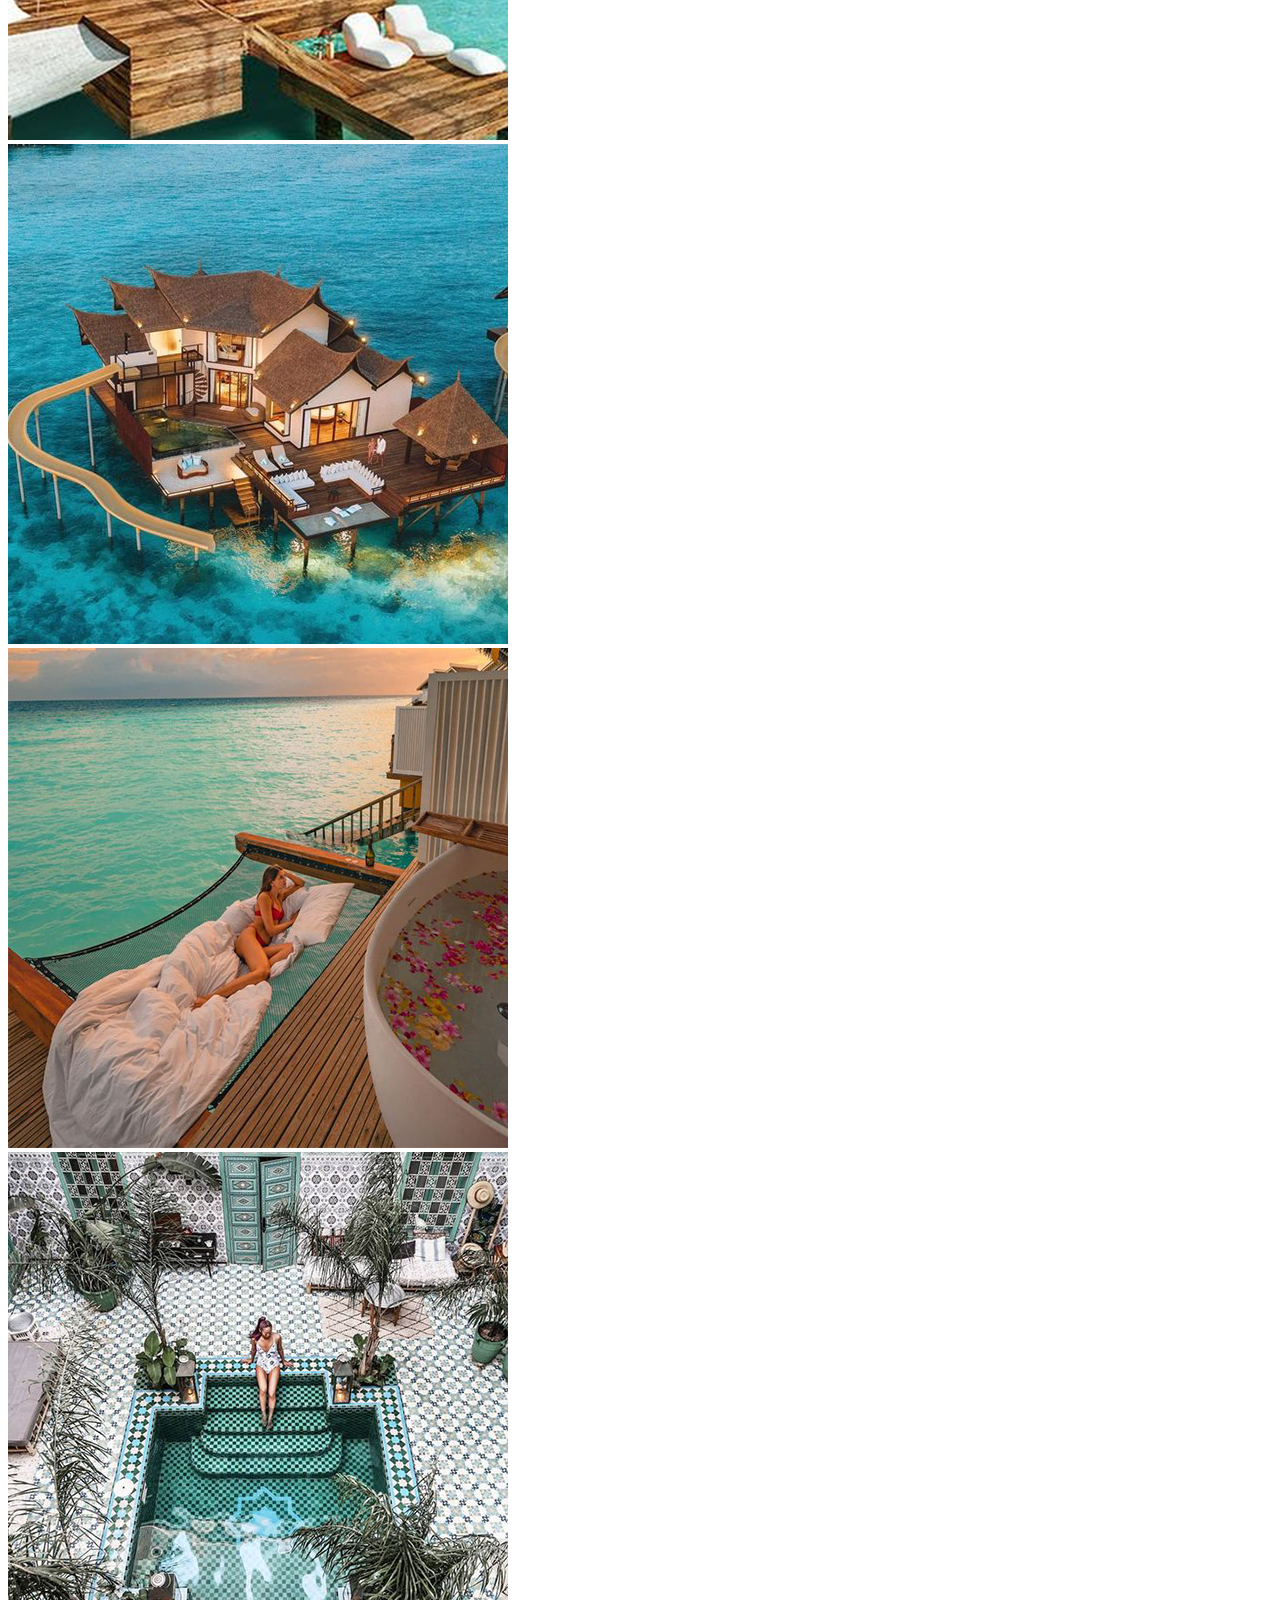
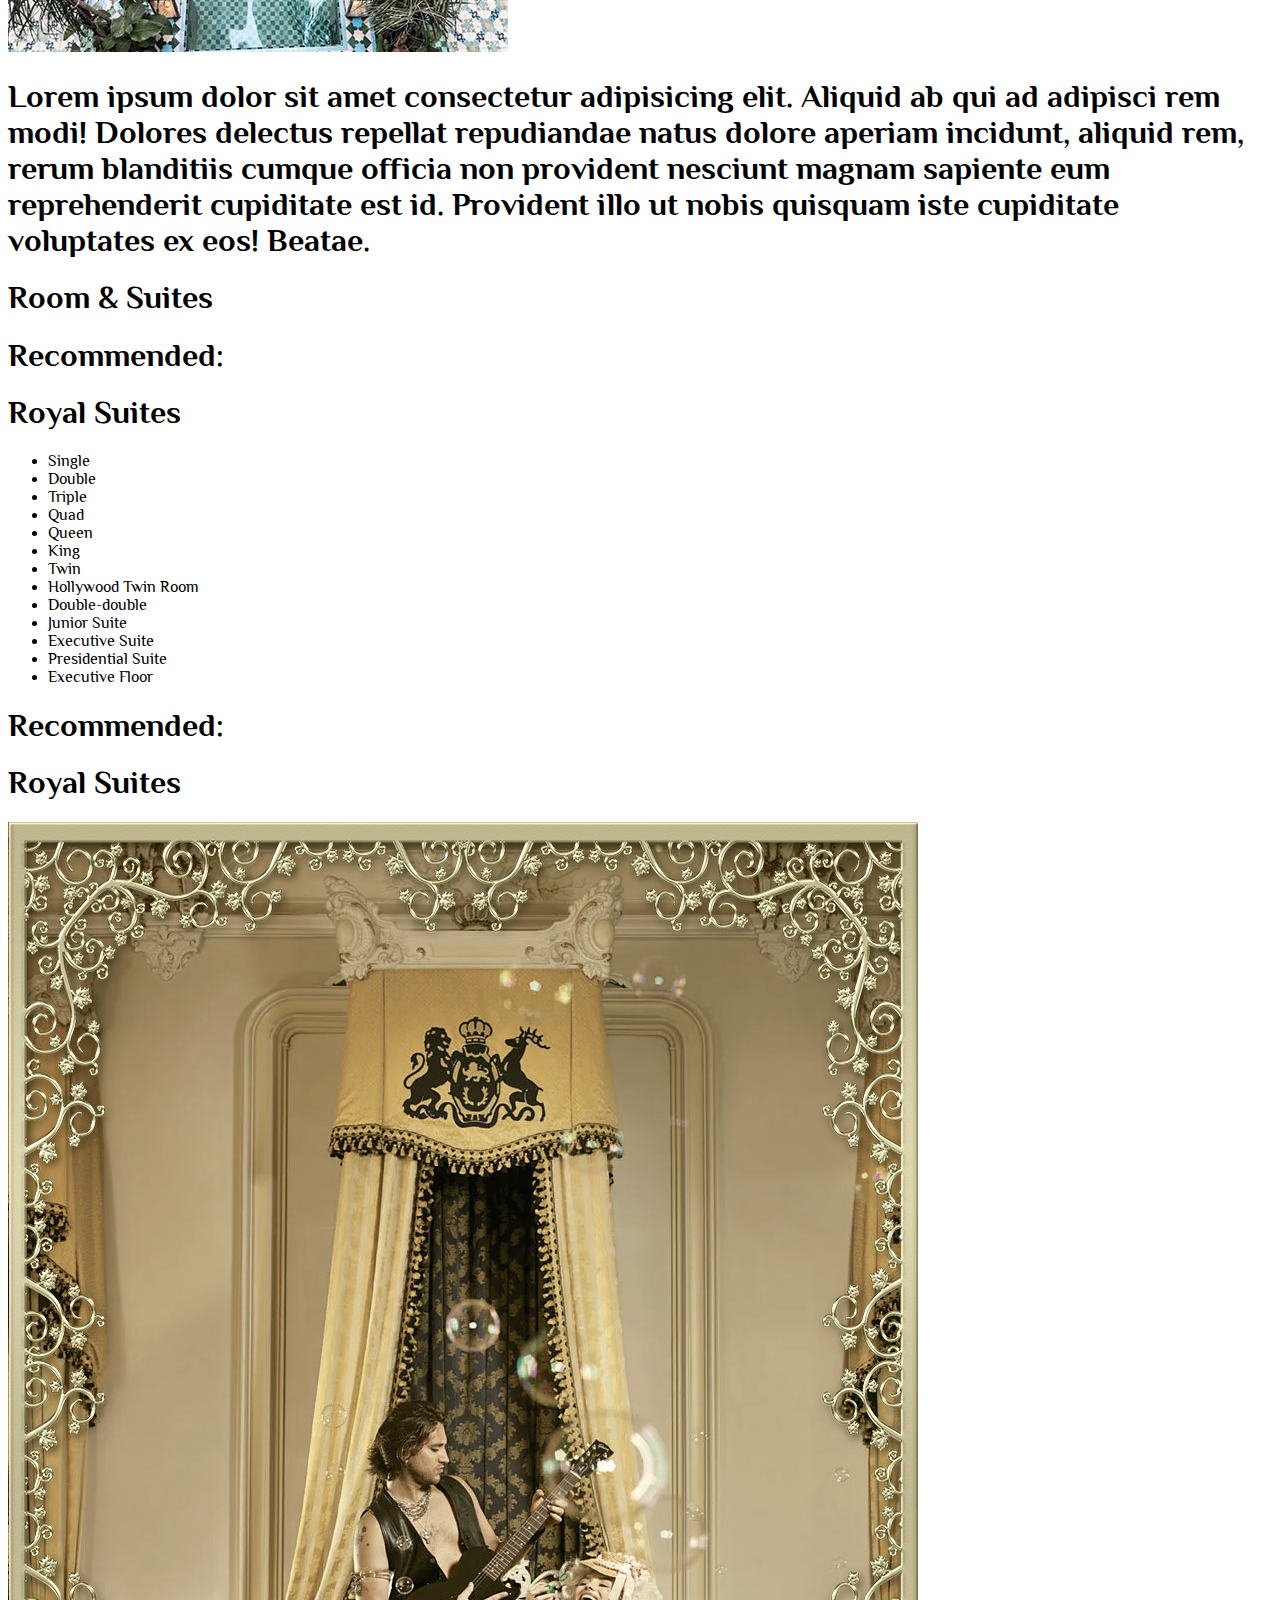
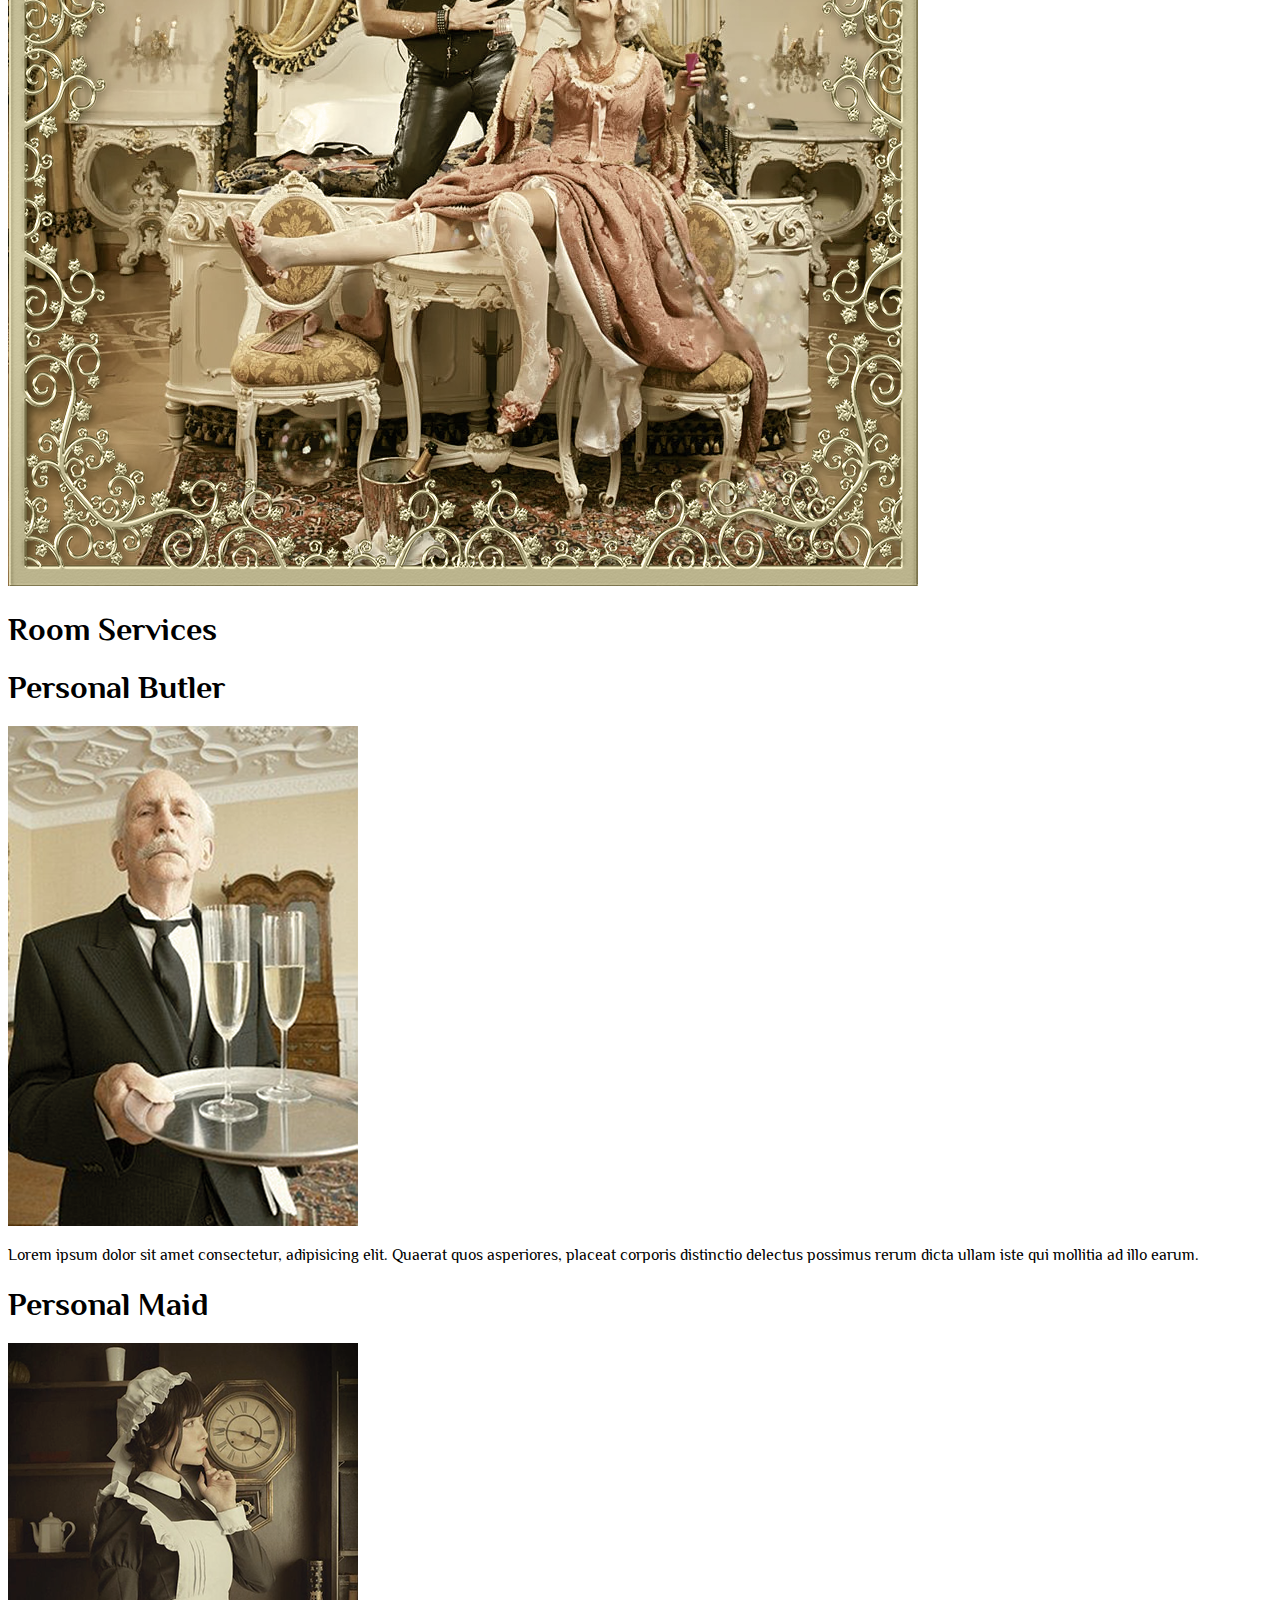
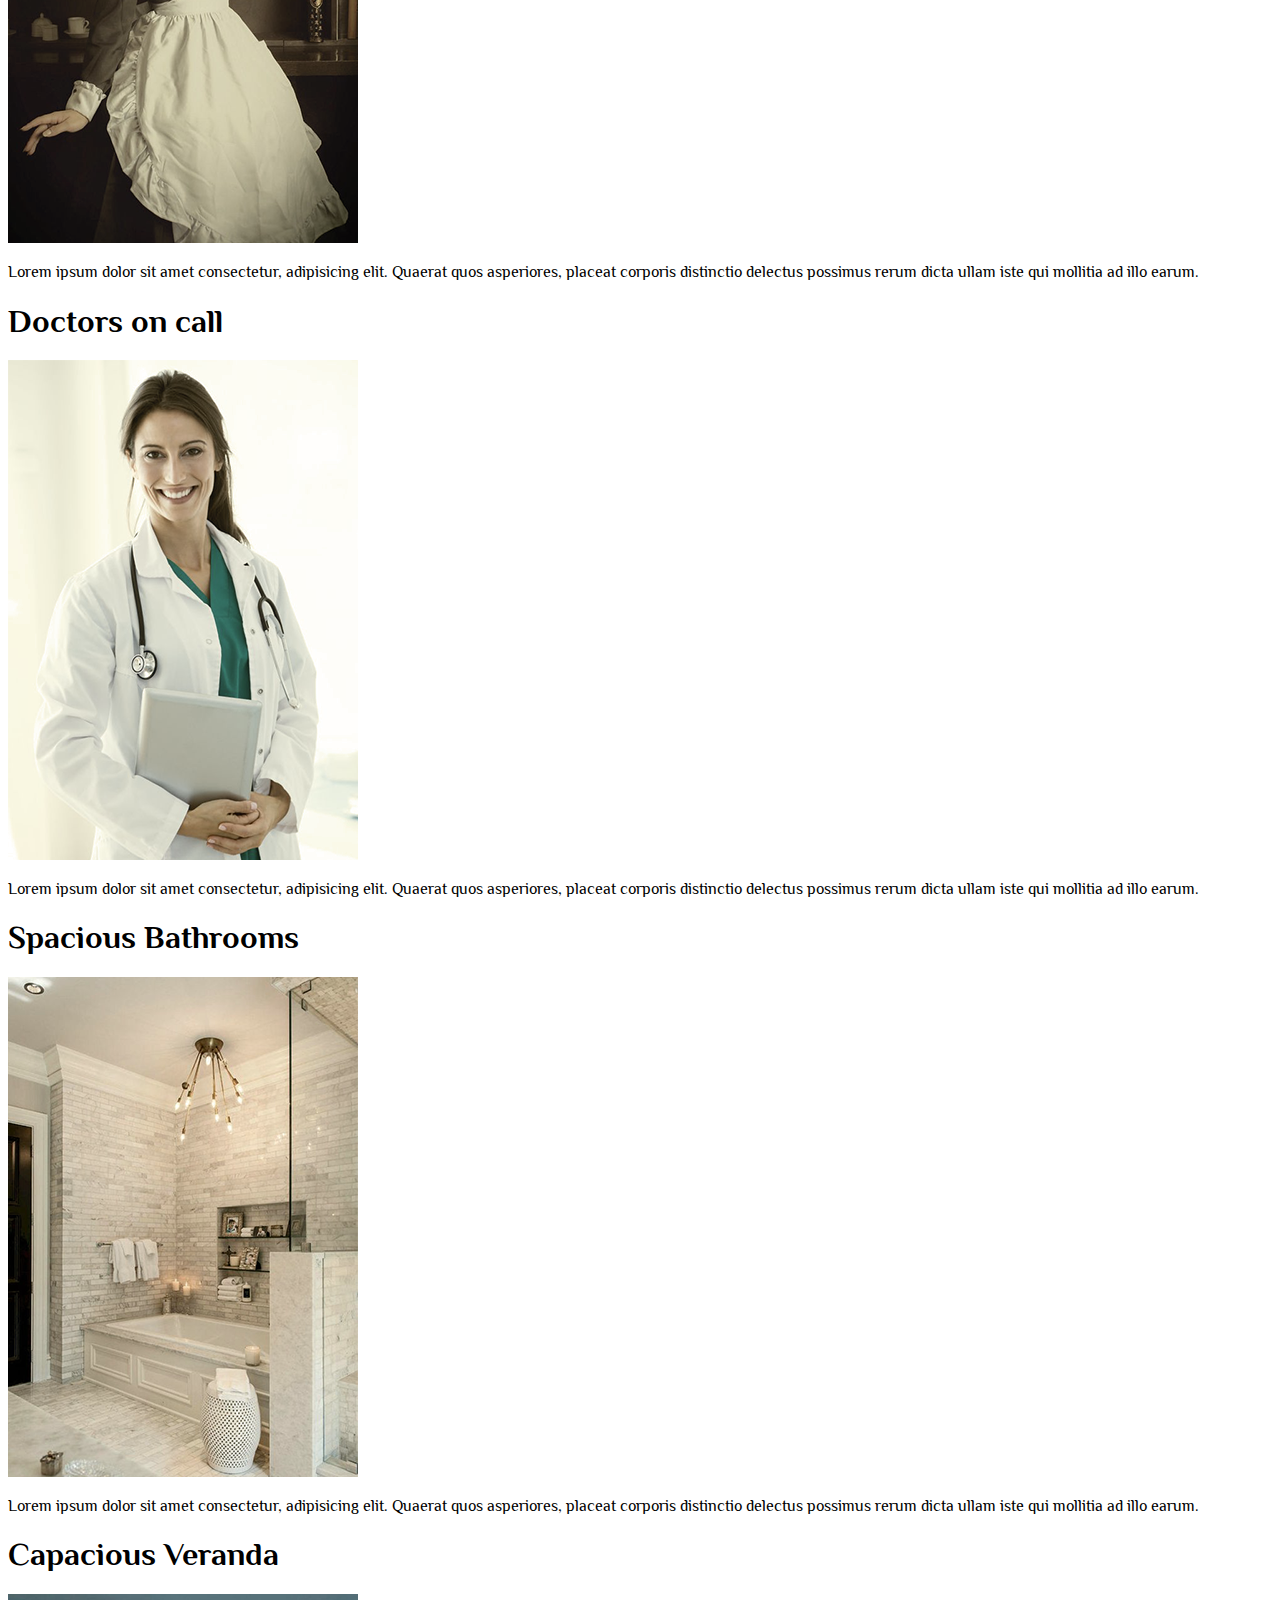
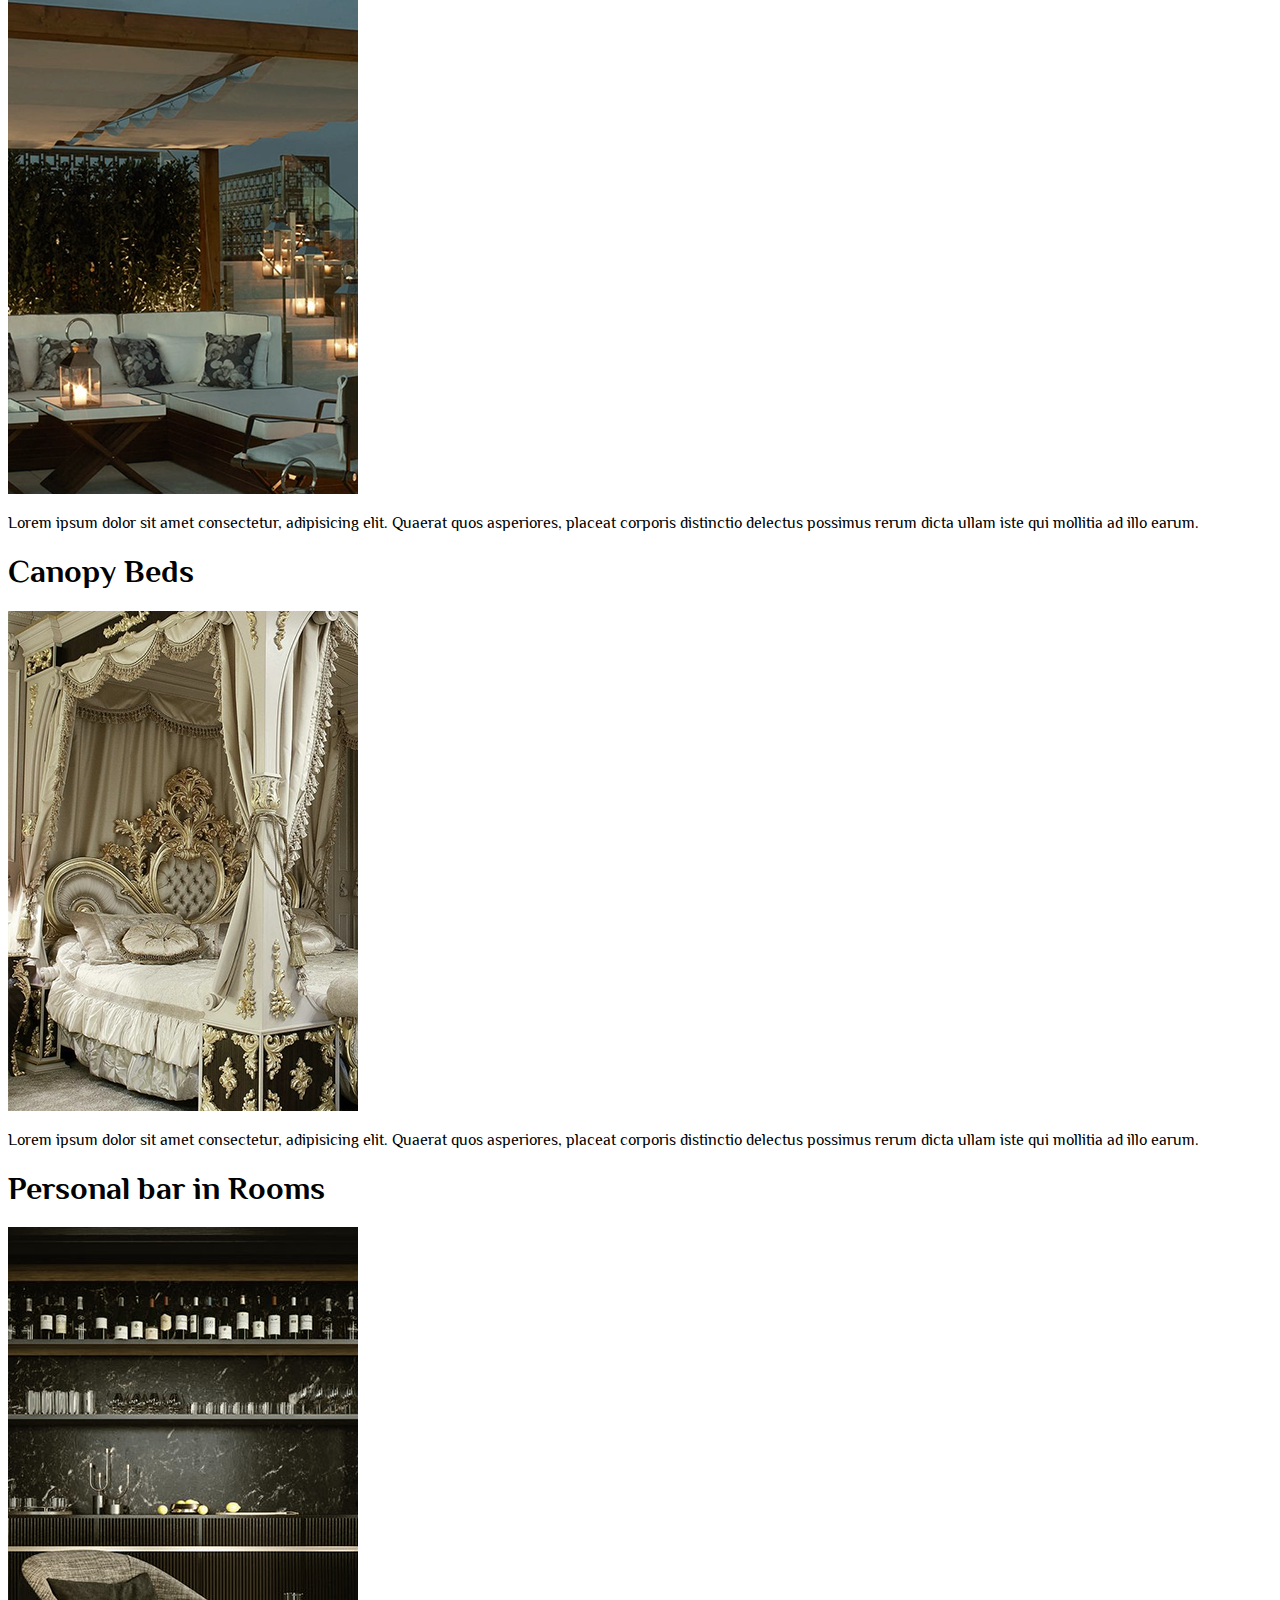
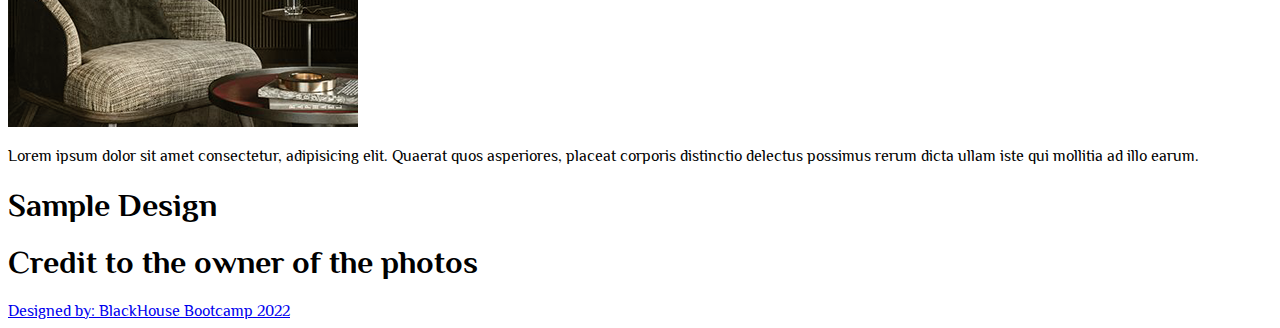
==== commit d8e97fc9: "JS071922.5 | Second Try Change Account" ====
--- a/suiteHotelSmartSite/Index.html
+++ b/suiteHotelSmartSite/Index.html
@@ -26,7 +26,7 @@
                         <a href="Resources/HTML/Room-and-Suites.html" class="hover:text-quaternary select-none">Rooms & Suites</a>
                         <a href="Resources/HTML/Dining.html" class="hover:text-quaternary select-none">Dining</a>
                         <a href="Resources/HTML/Guest-Services.html" class="hover:text-quaternary select-none">Guest Services</a>
-                        <a href="Resources/HTML/Experience.html" class="hover:text-quaternary select-none">Experience</a>
+                        <a href="Resources/HTML/Experience.html" class="hover:text-quaternary select-none">Experiences</a>
                         <a href="#" class="hover:text-quaternary select-none">Photo Gallery</a>
                     </div>
                     <div class="w-2/6 mx-auto hidden md:block">
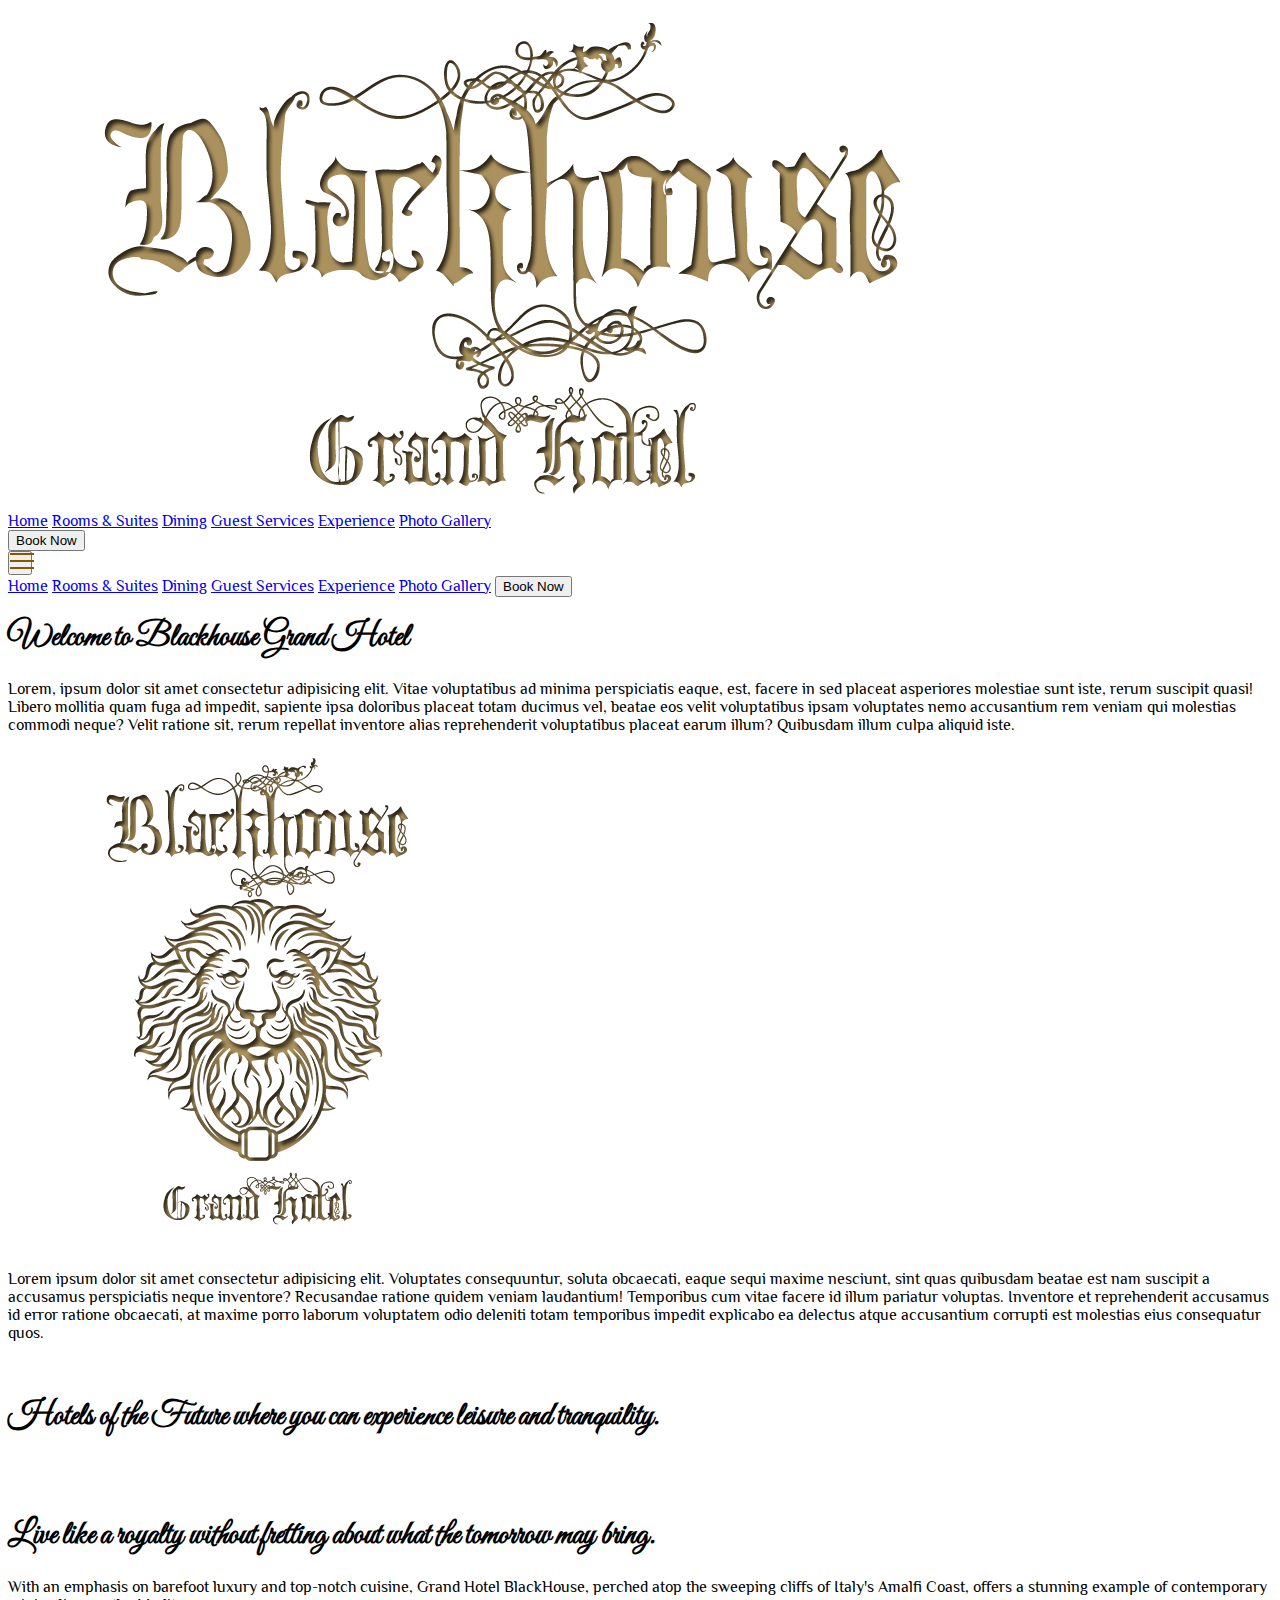
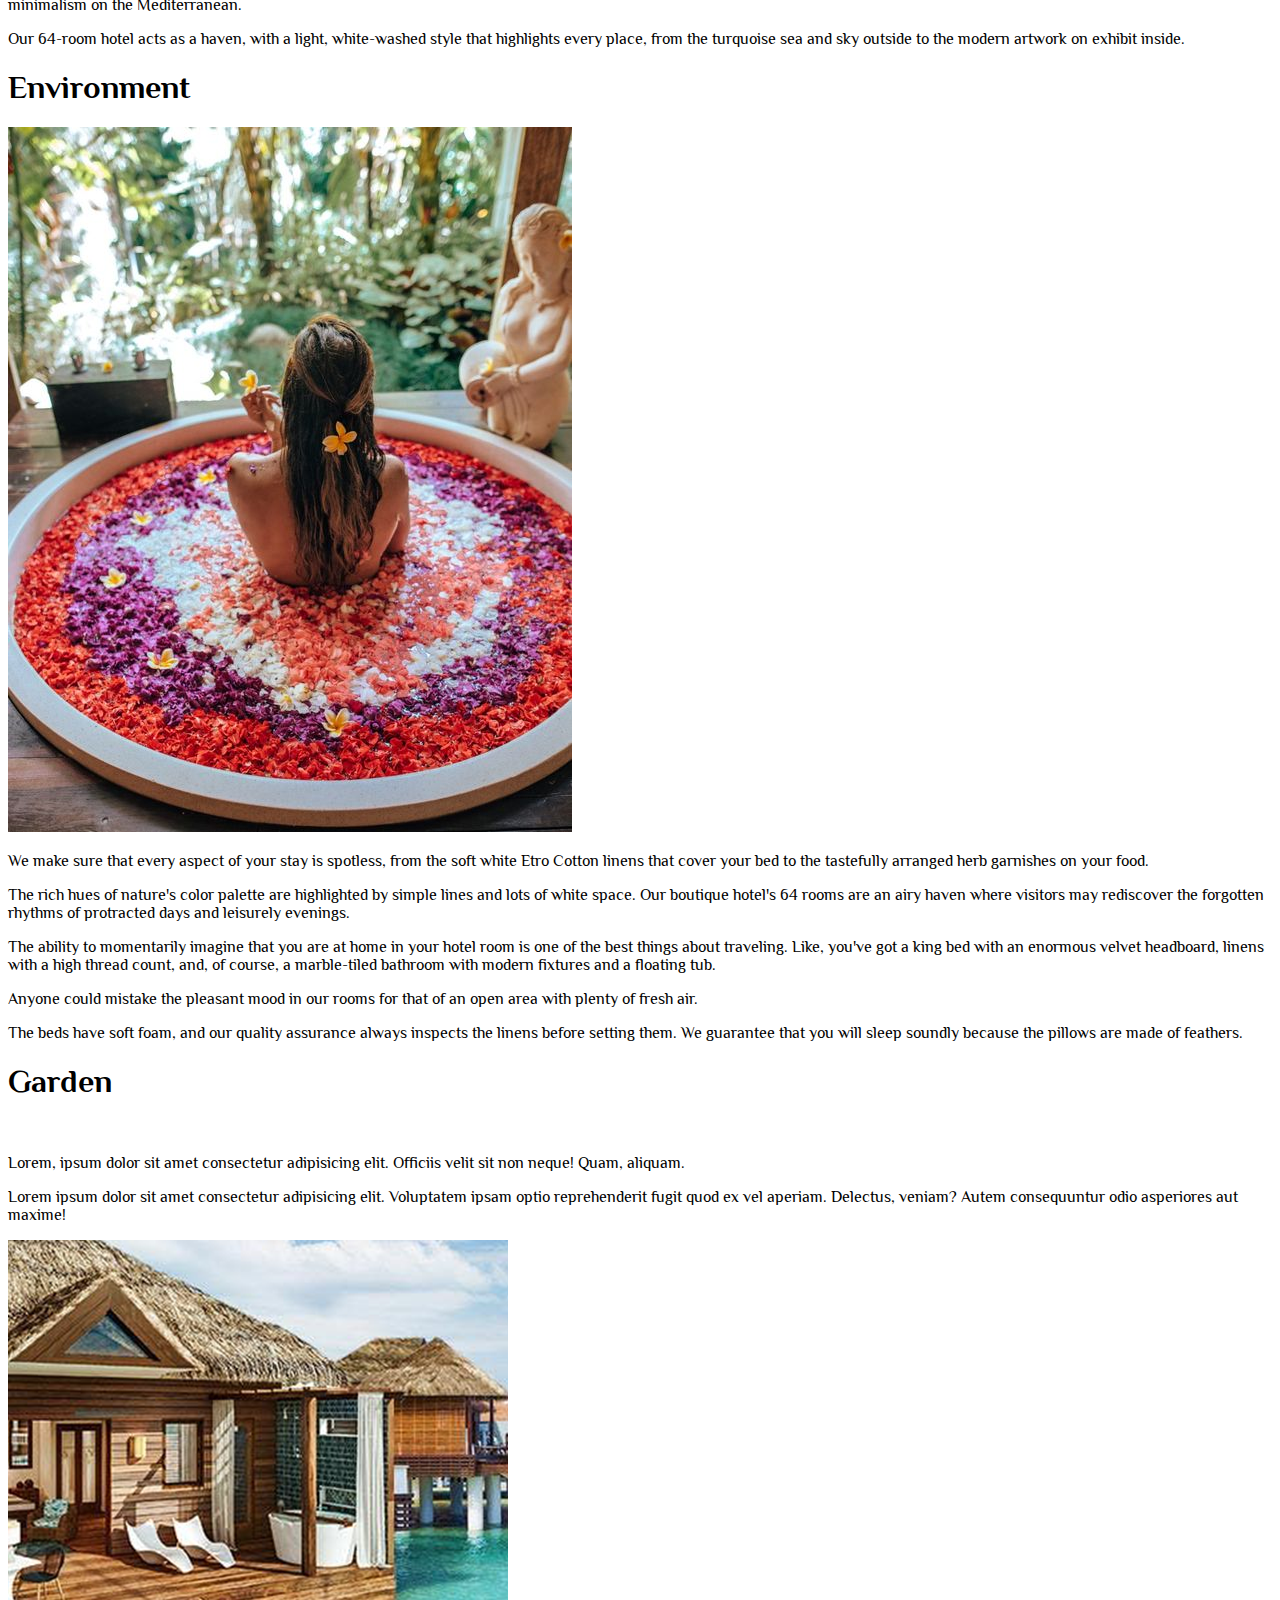
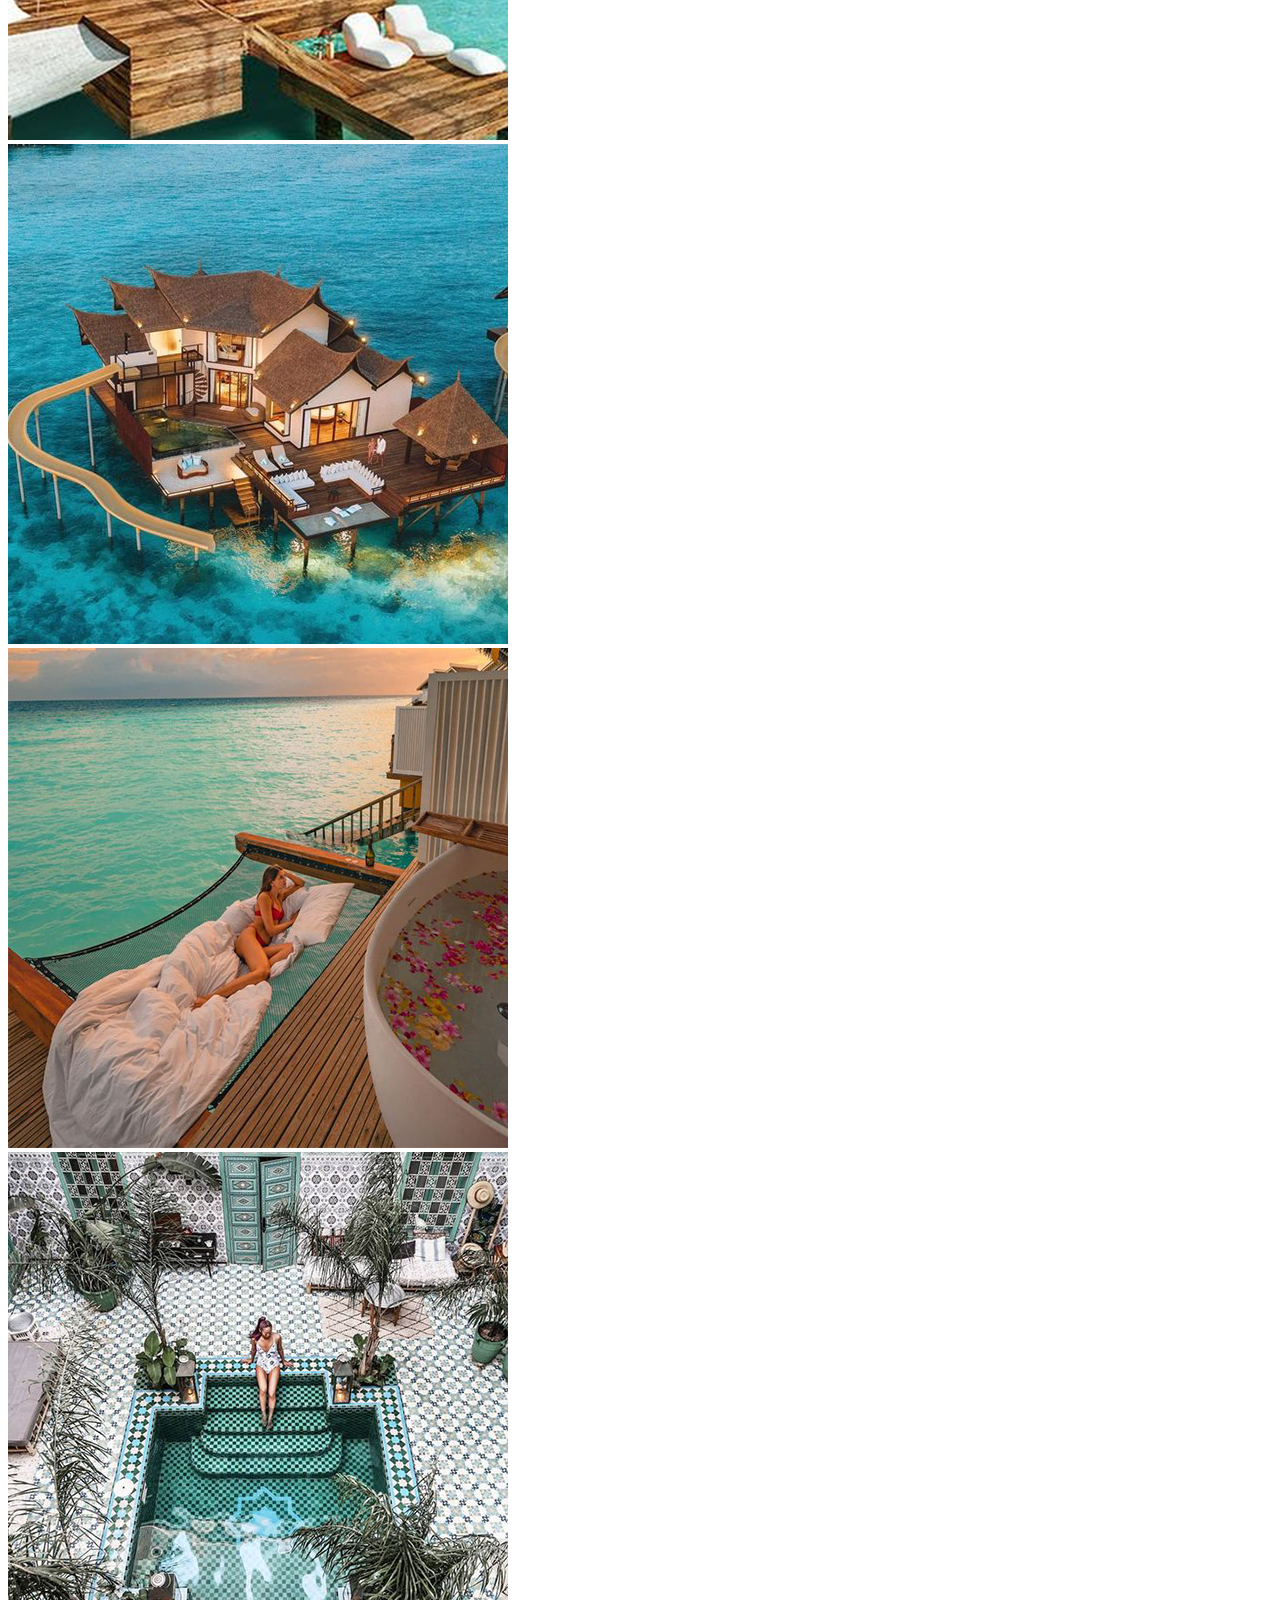
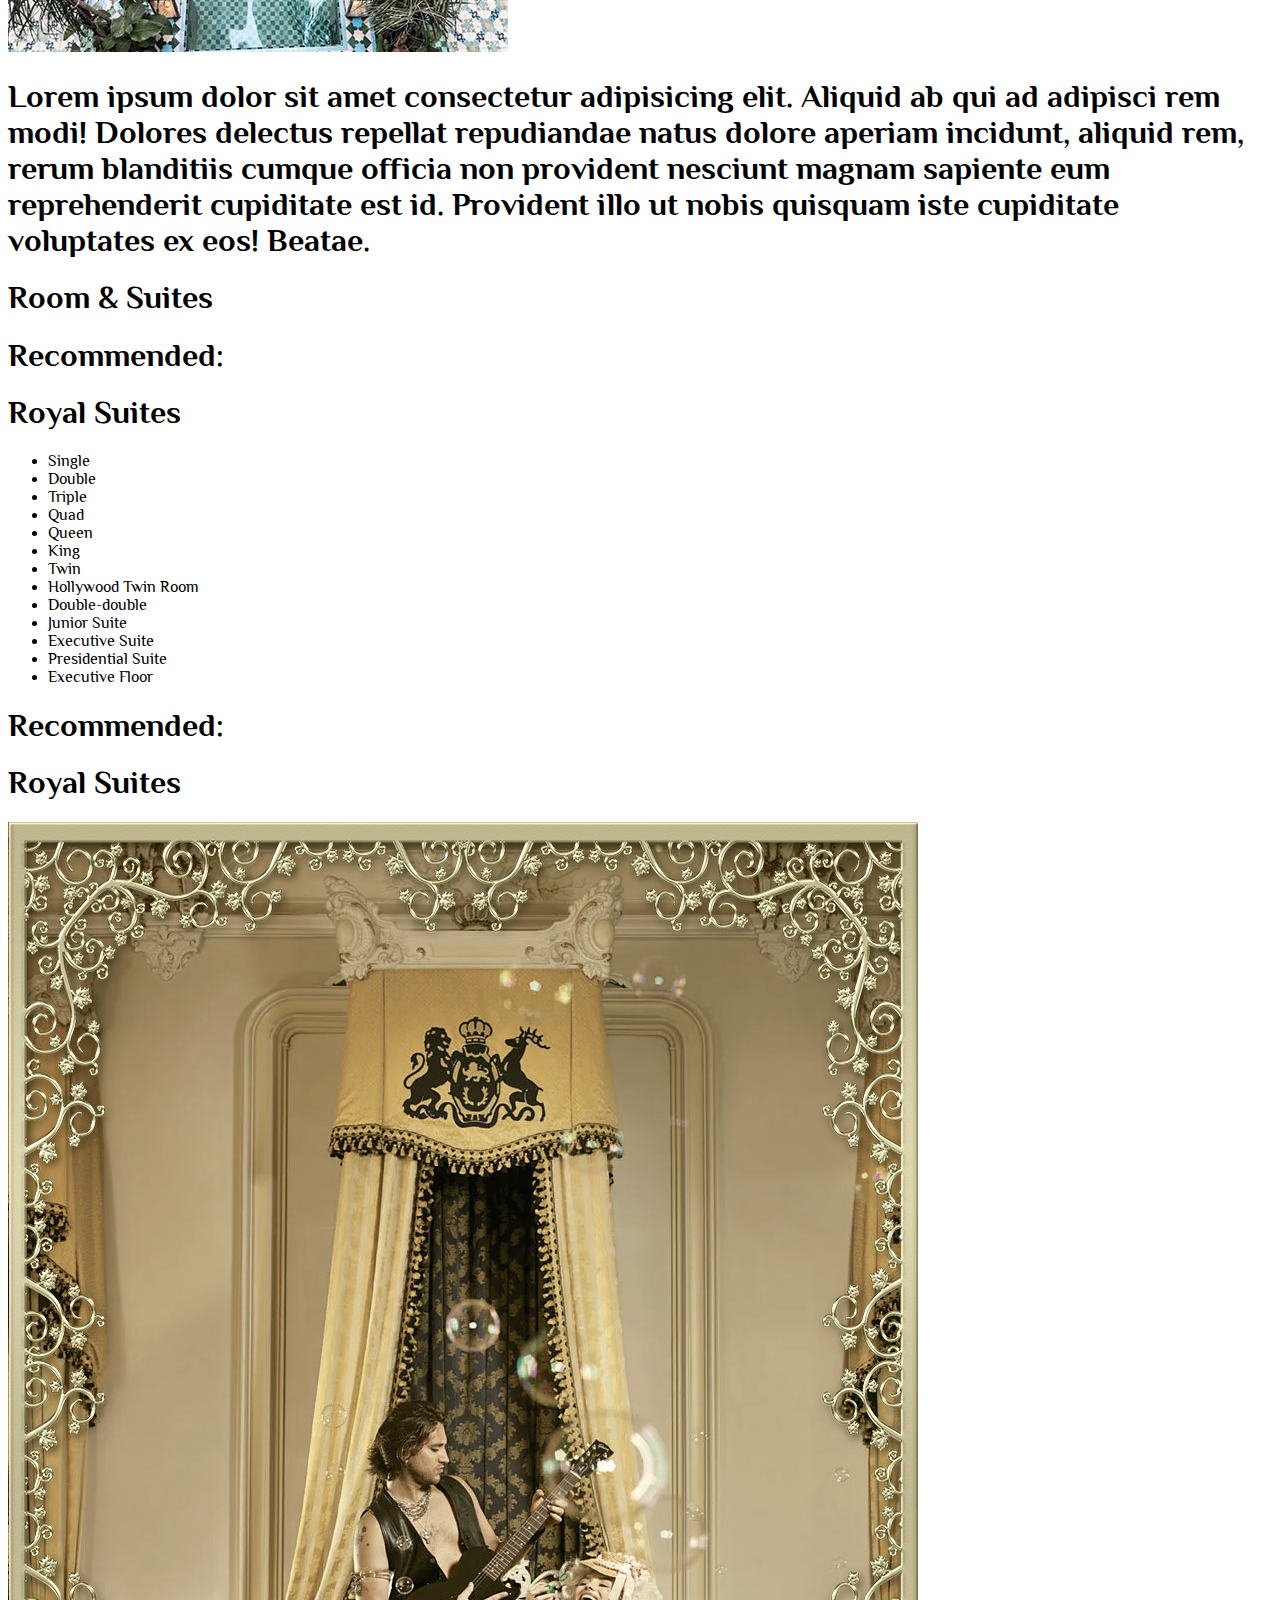
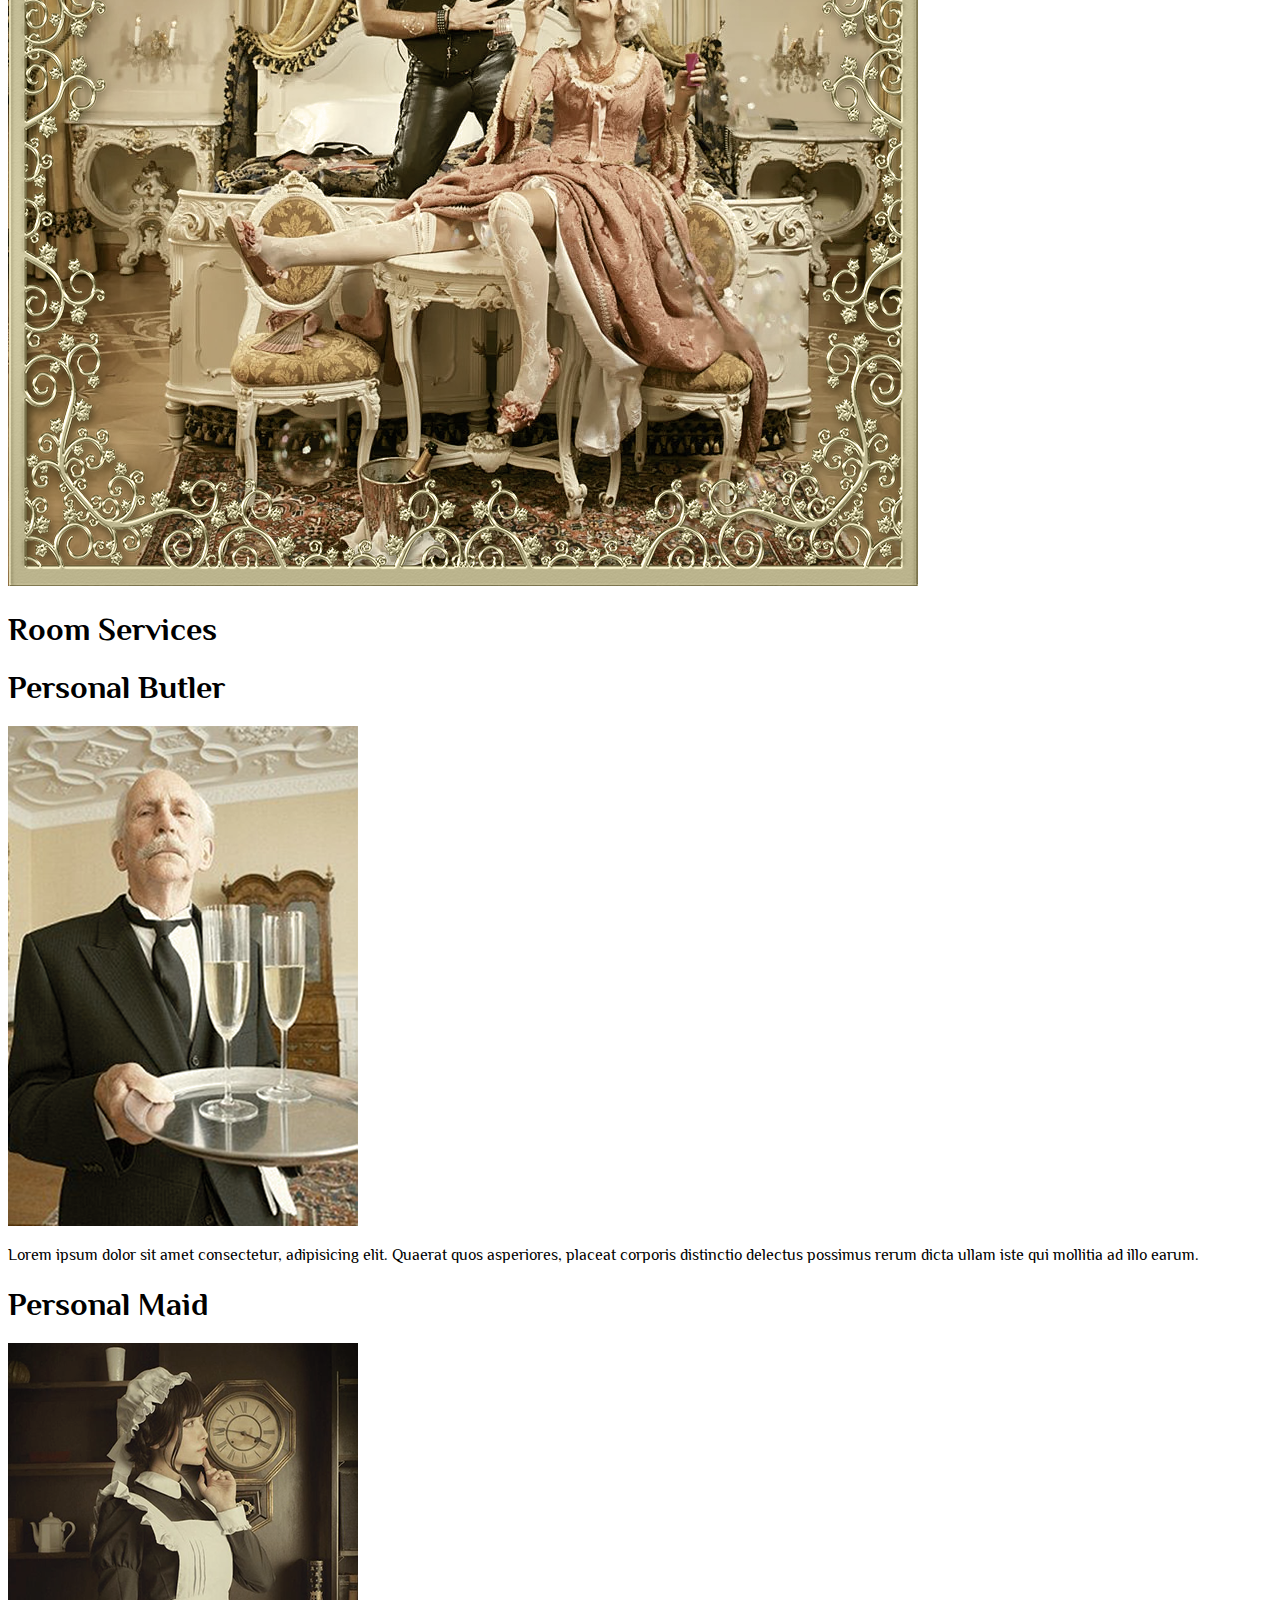
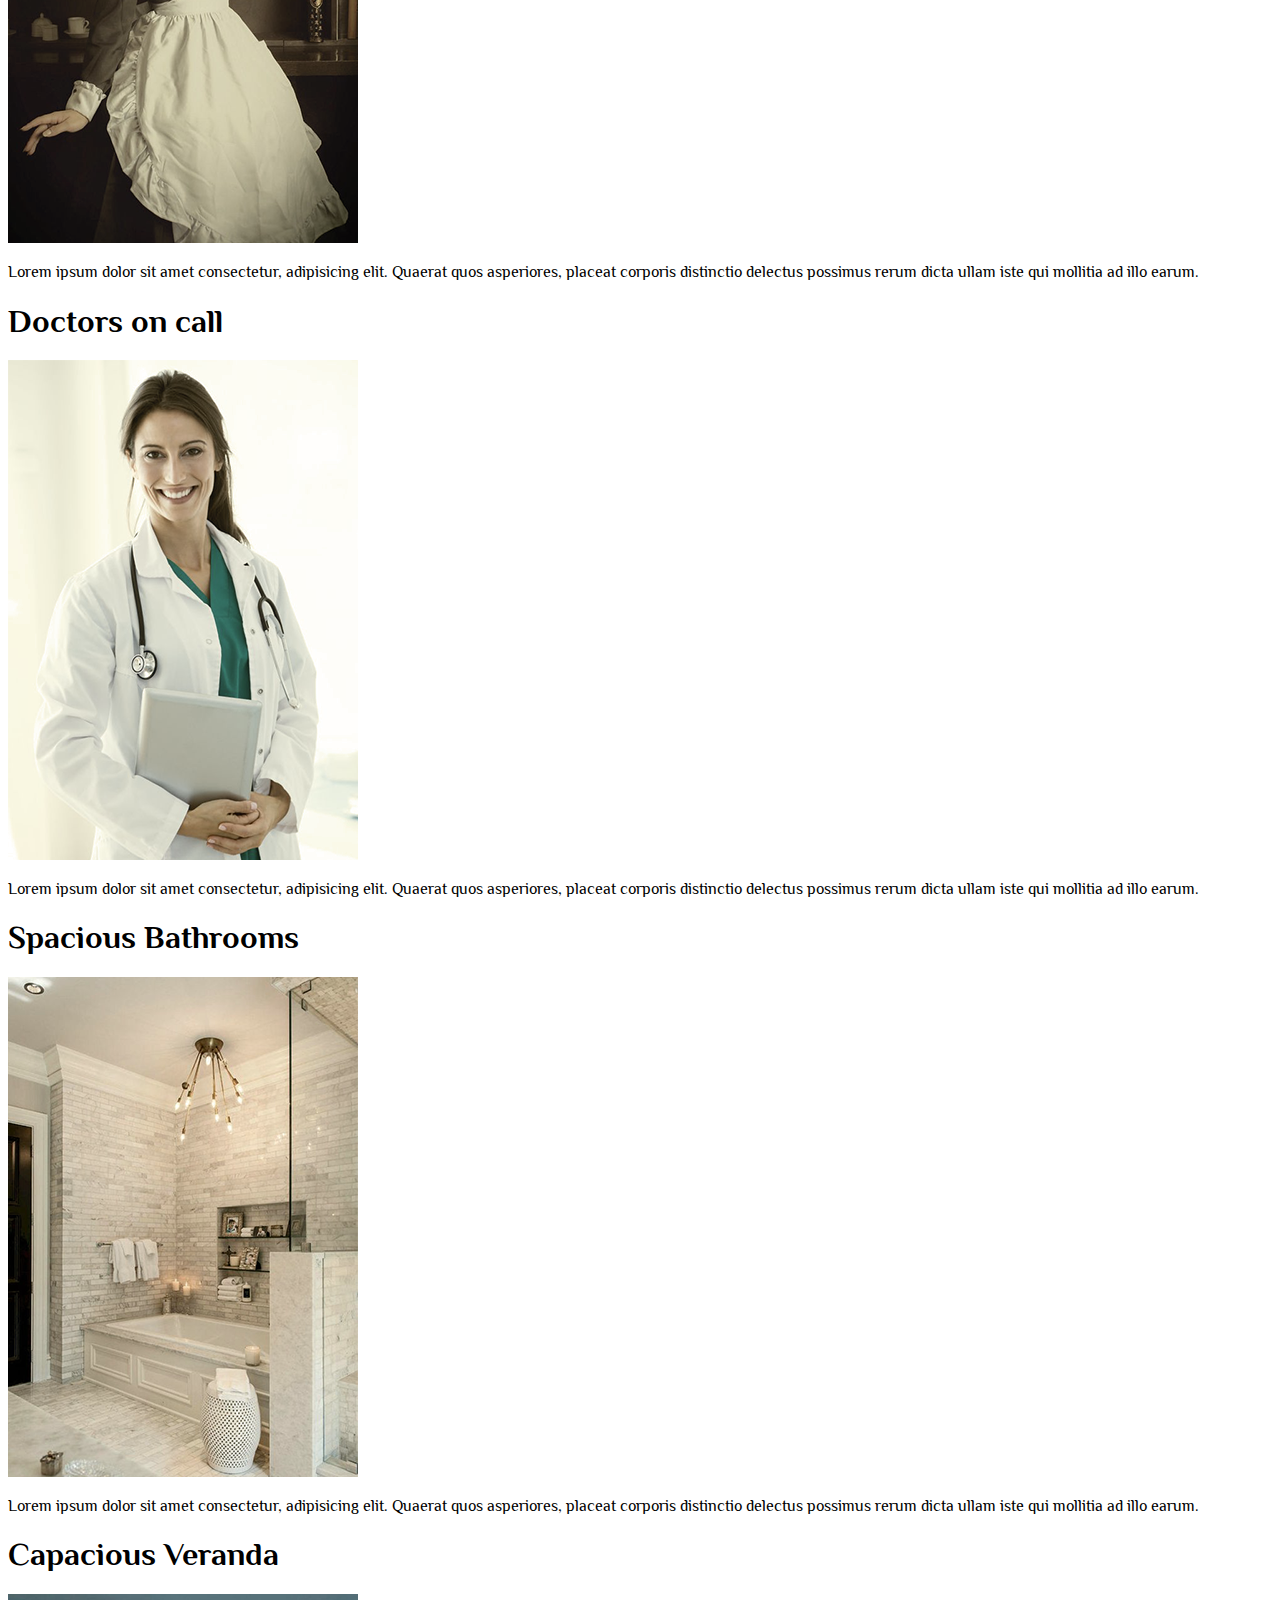
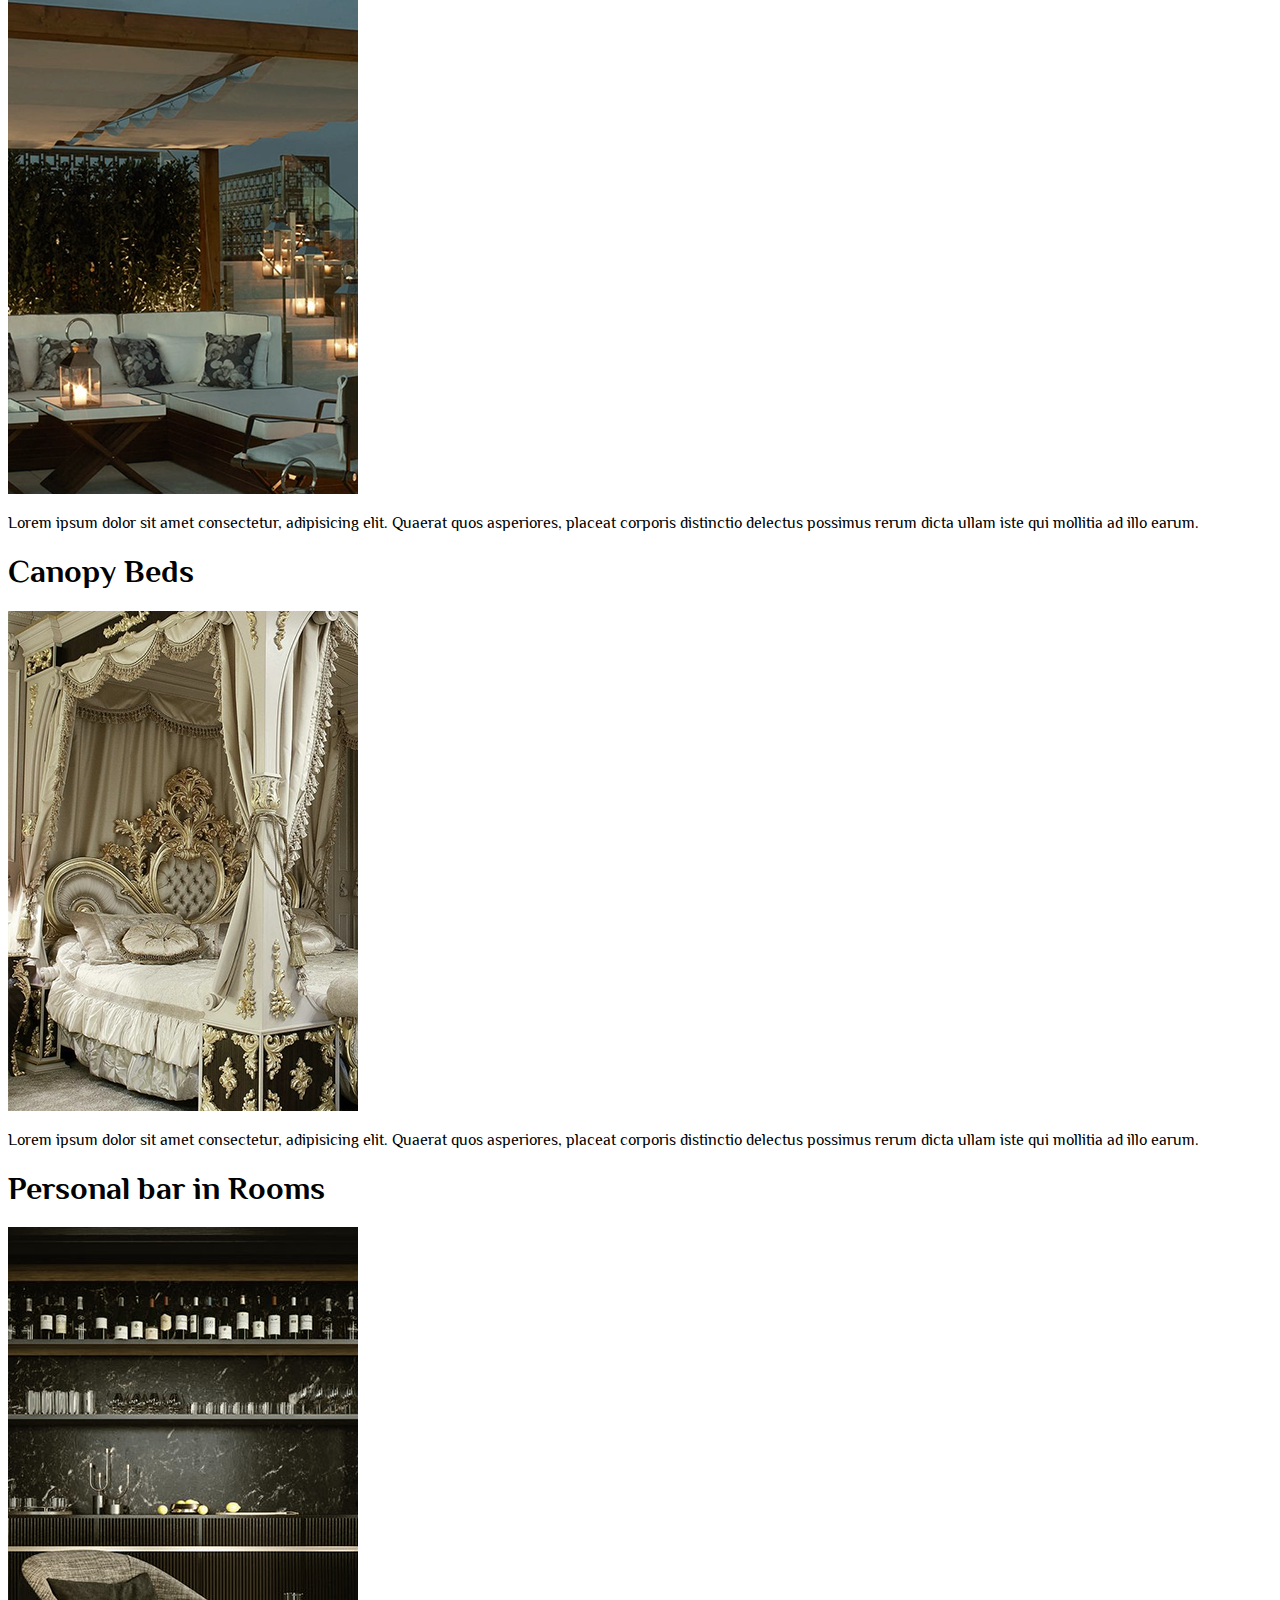
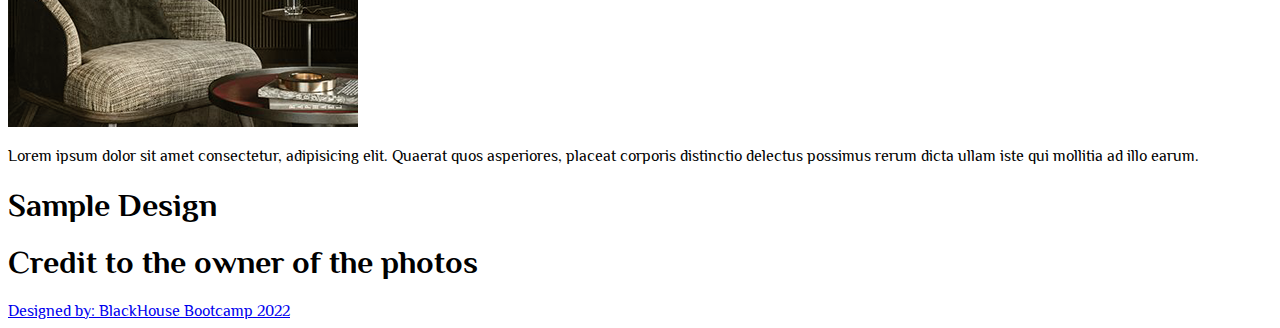
==== commit b226b397: "JS071922.6 | Third Try Change Account" ====
--- a/suiteHotelSmartSite/Index.html
+++ b/suiteHotelSmartSite/Index.html
@@ -26,7 +26,7 @@
                         <a href="Resources/HTML/Room-and-Suites.html" class="hover:text-quaternary select-none">Rooms & Suites</a>
                         <a href="Resources/HTML/Dining.html" class="hover:text-quaternary select-none">Dining</a>
                         <a href="Resources/HTML/Guest-Services.html" class="hover:text-quaternary select-none">Guest Services</a>
-                        <a href="Resources/HTML/Experience.html" class="hover:text-quaternary select-none">Experiences</a>
+                        <a href="Resources/HTML/Experience.html" class="hover:text-quaternary select-none">Experience</a>
                         <a href="#" class="hover:text-quaternary select-none">Photo Gallery</a>
                     </div>
                     <div class="w-2/6 mx-auto hidden md:block">
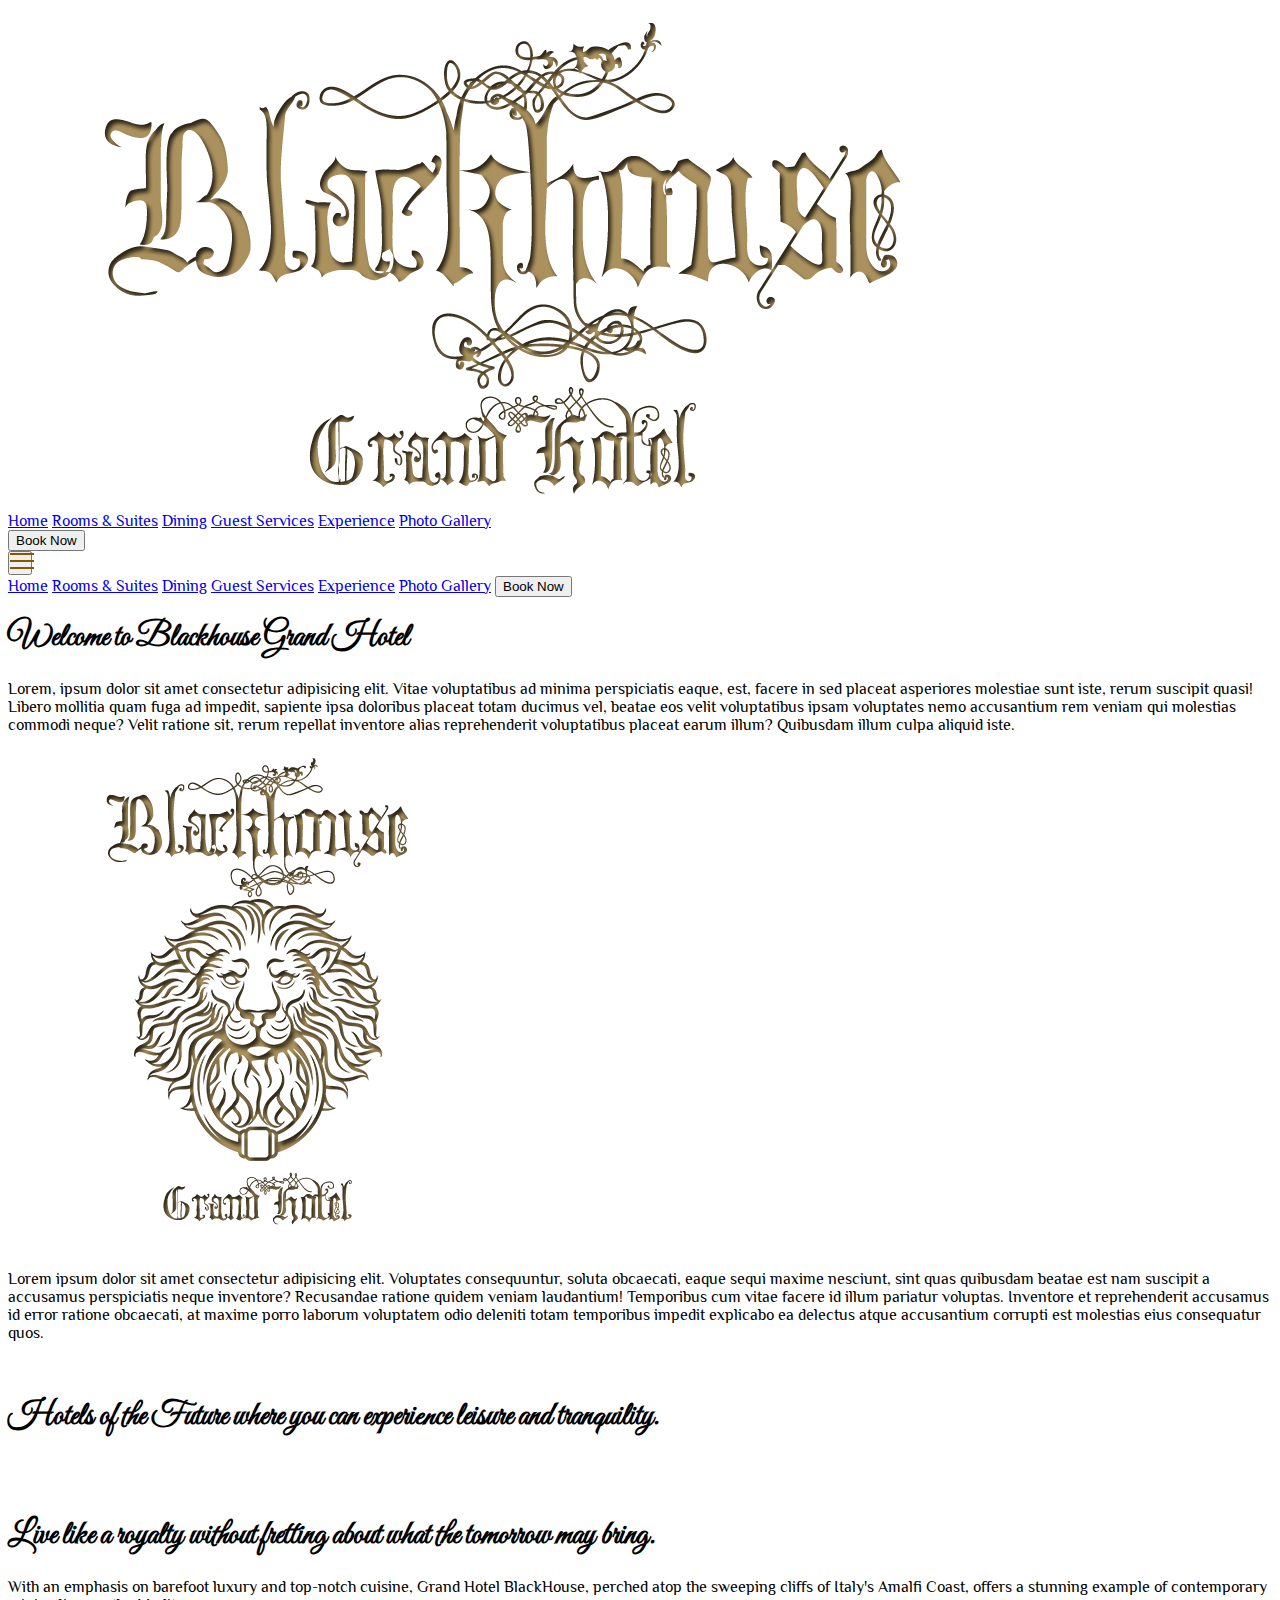
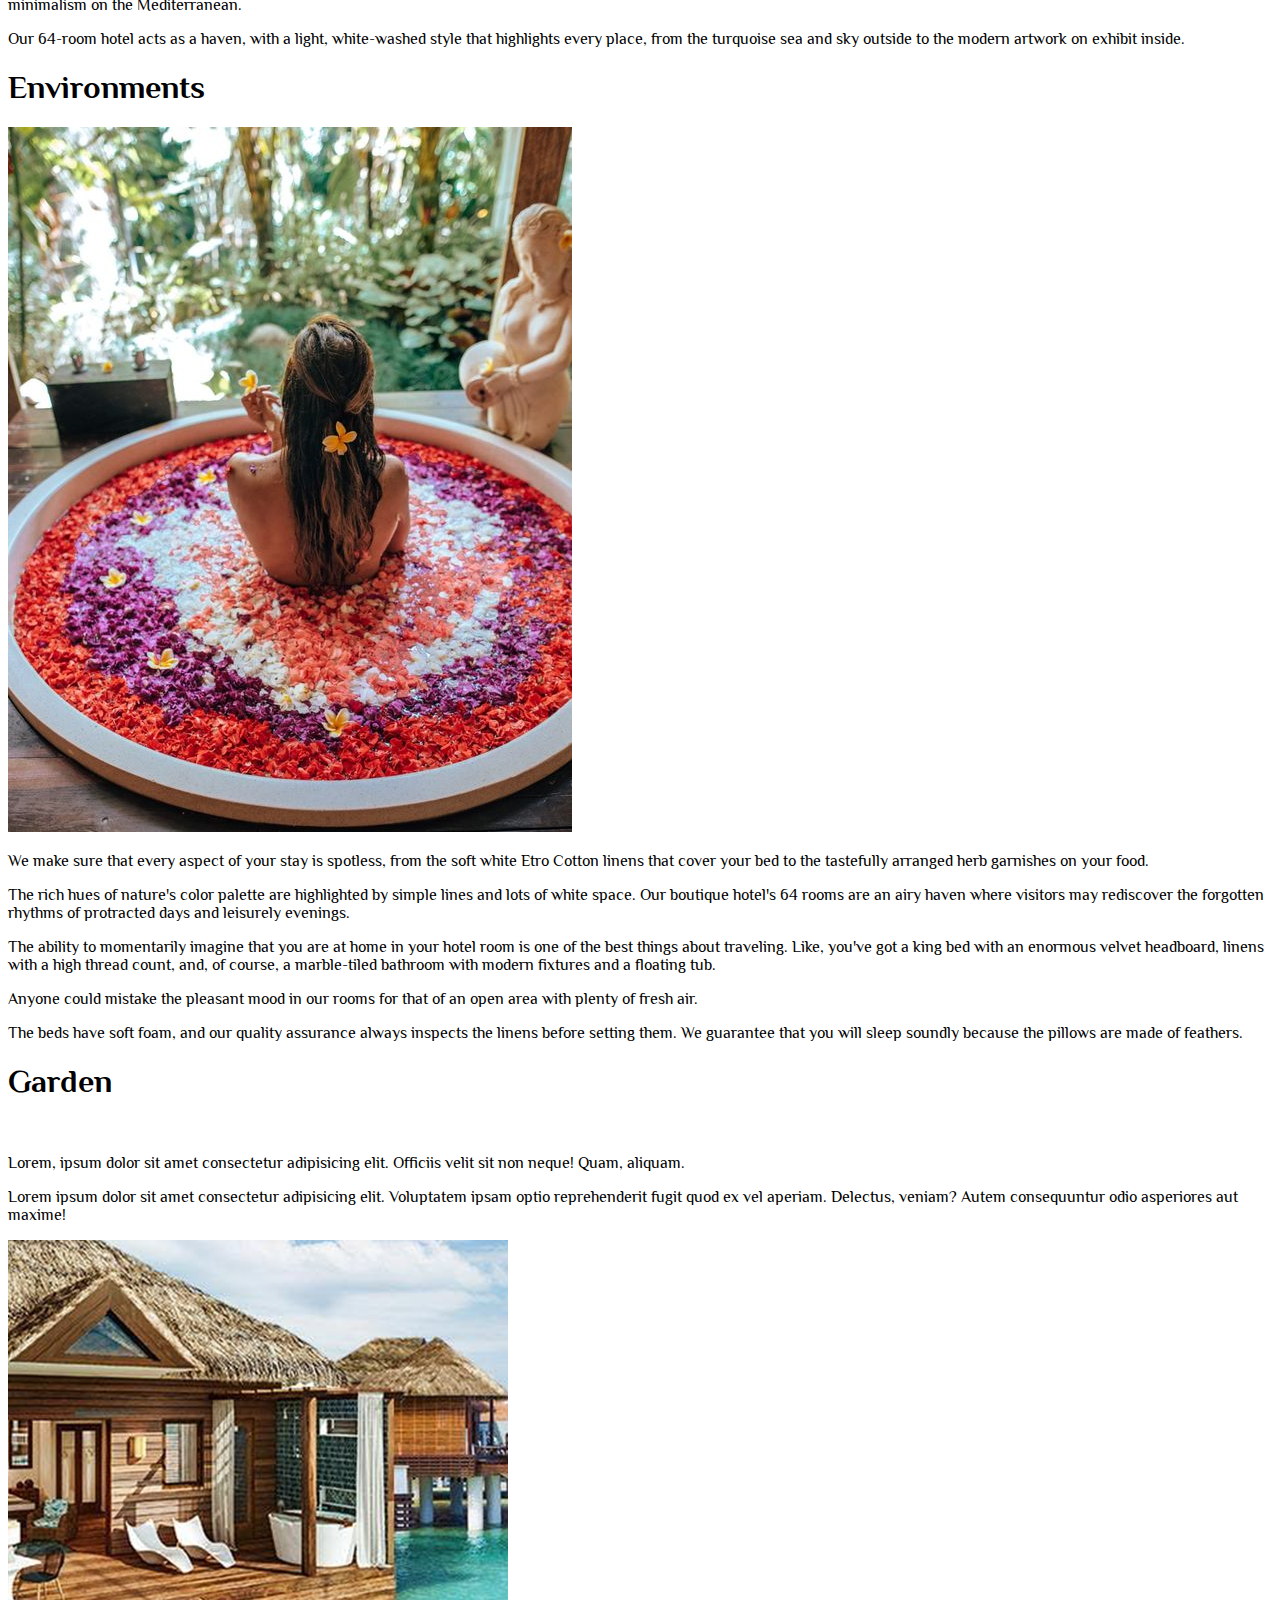
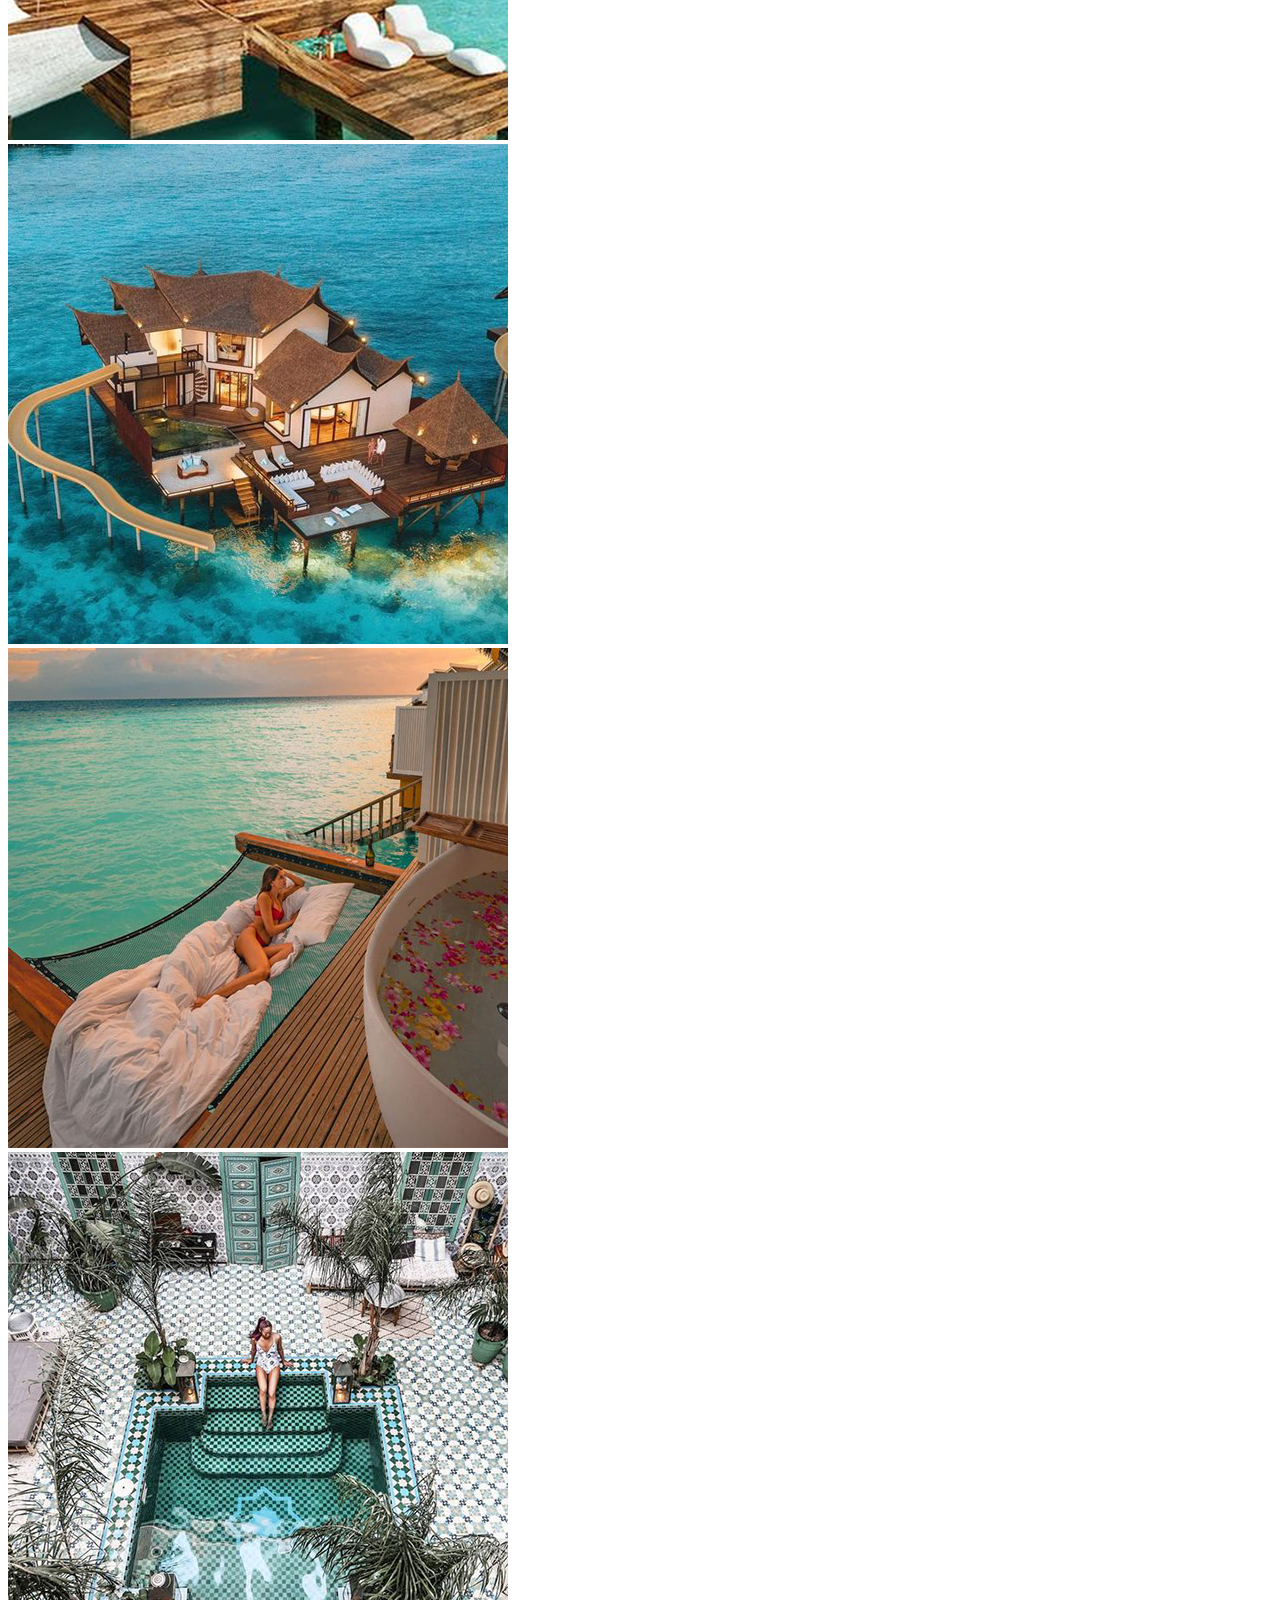
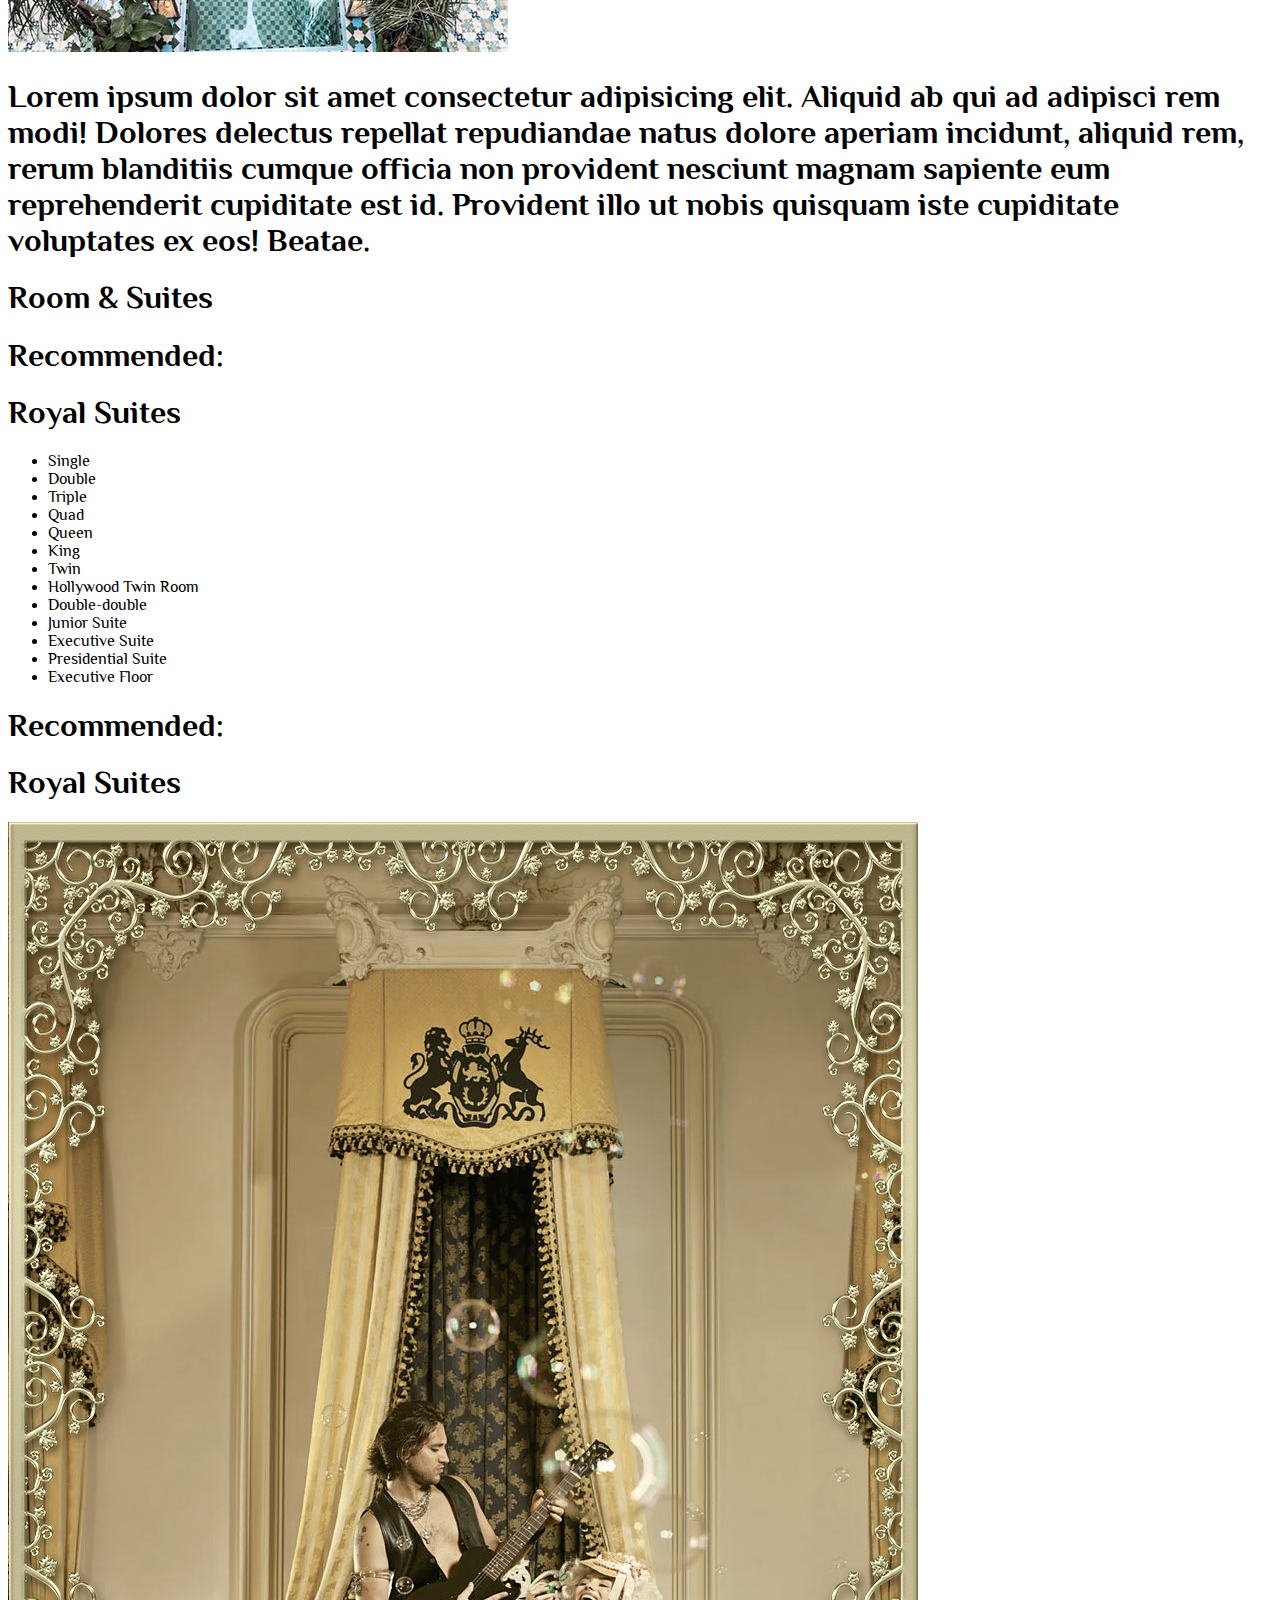
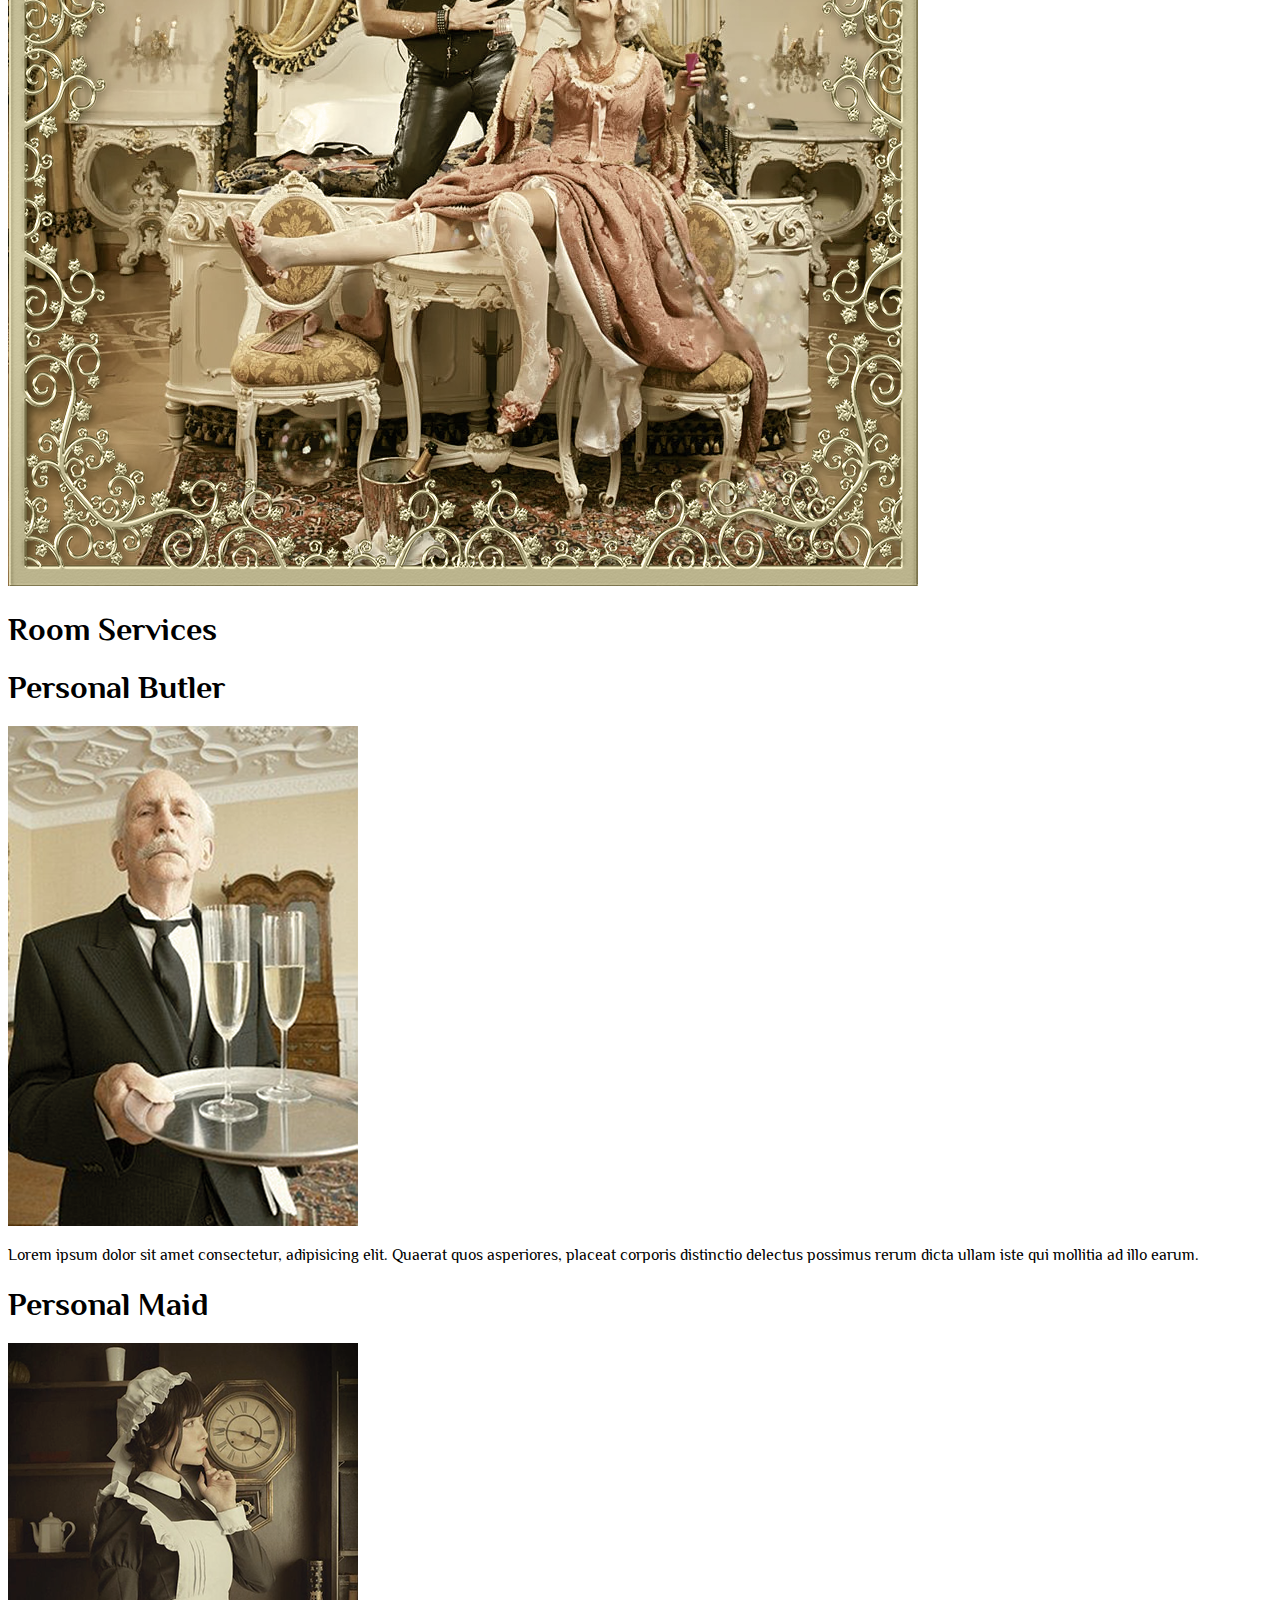
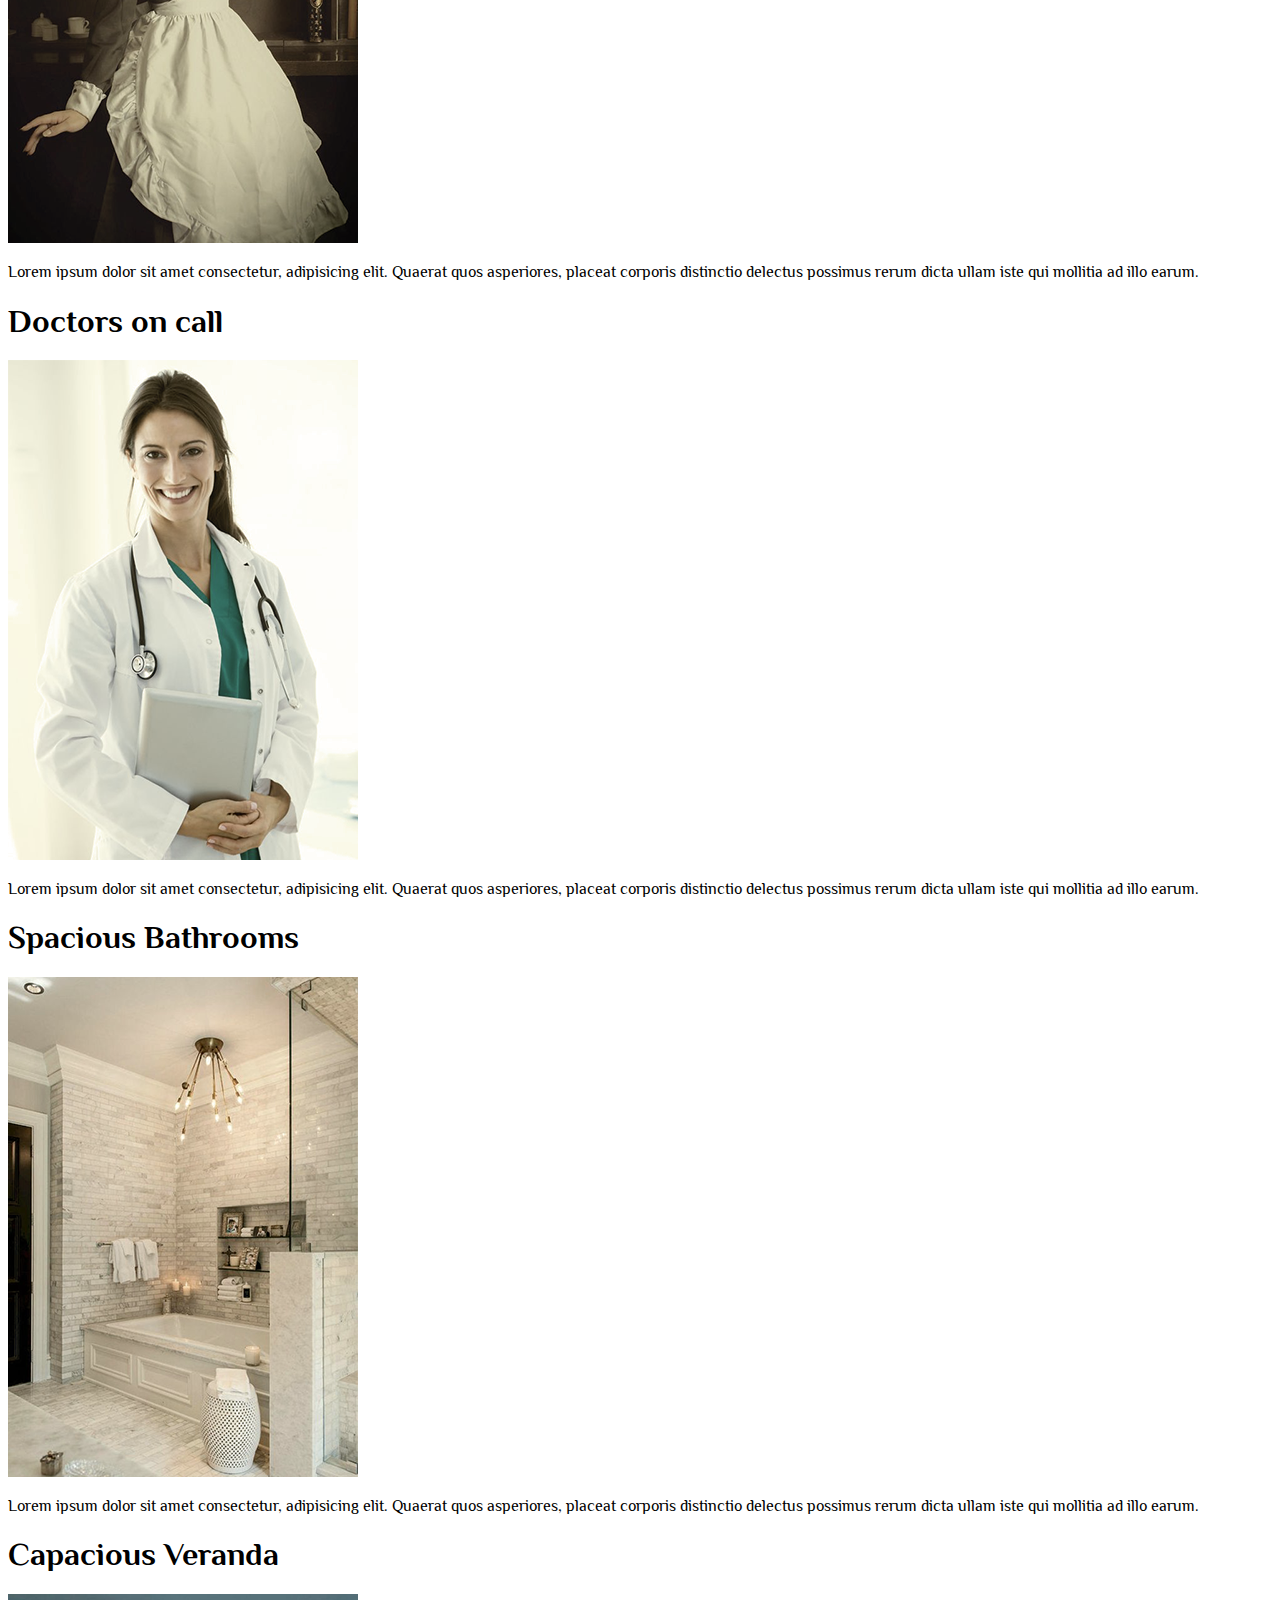
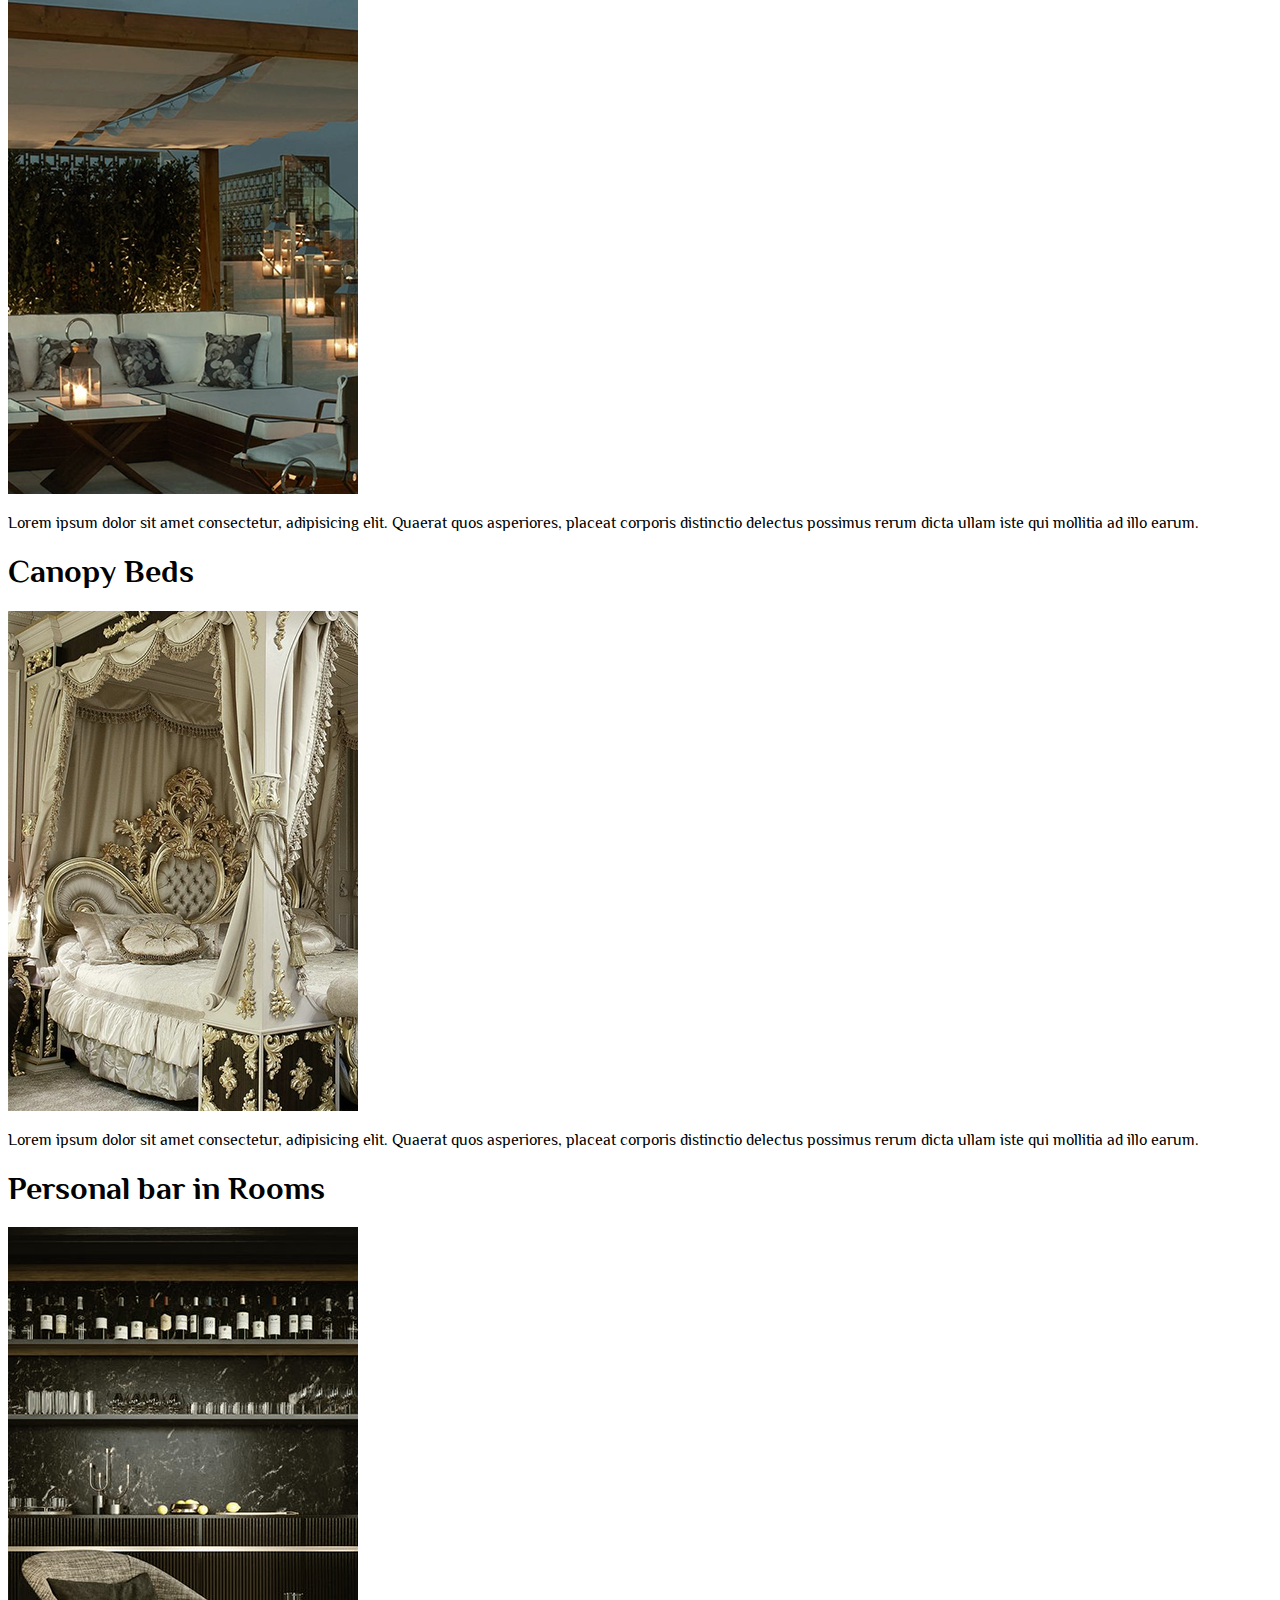
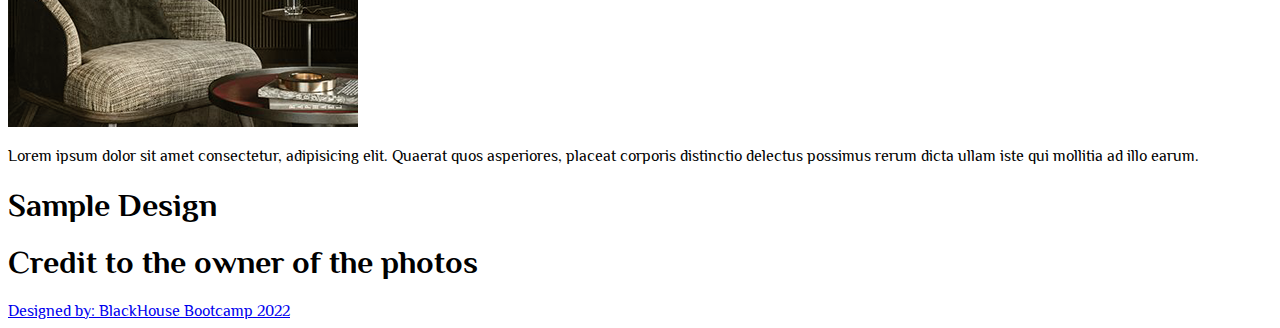
==== commit 743de05a: "JS071922.7 | Last Try Change Account" ====
--- a/suiteHotelSmartSite/Index.html
+++ b/suiteHotelSmartSite/Index.html
@@ -114,7 +114,7 @@
     <!-- Environment -->
     <section class="py-12 pb-24 px-6 md:px-0">
         <div class="container mx-auto text-primaryText bg-tertiary text-3xl py-6 md:px-0 px-6" style="font-family: 'Philosopher', sans-serif;">
-            <h1 class="md:ml-8 underline select-none">Environment</h1>
+            <h1 class="md:ml-8 underline select-none">Environments</h1>
         </div>
         <div class="bg-secondaryBackground mt-12 py-12 px-6 md:px-0">
             <div class="container mx-auto">
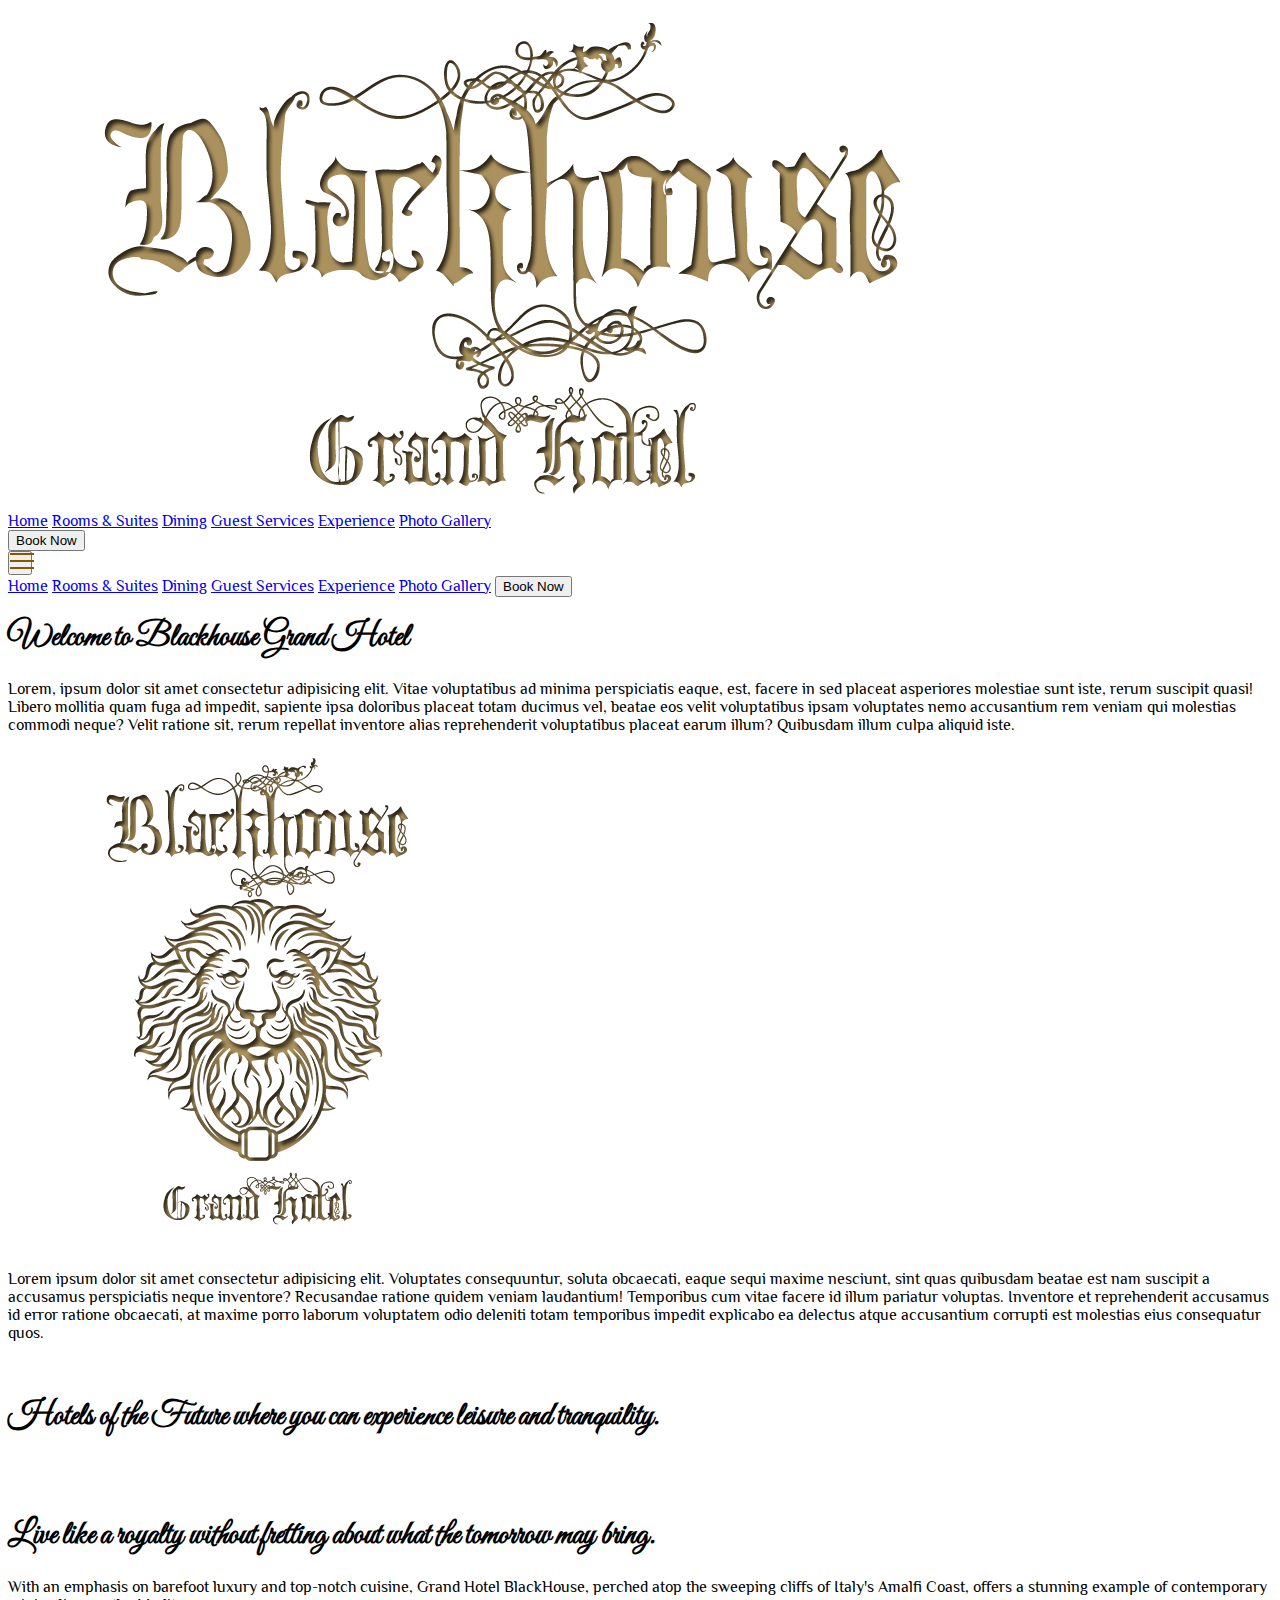
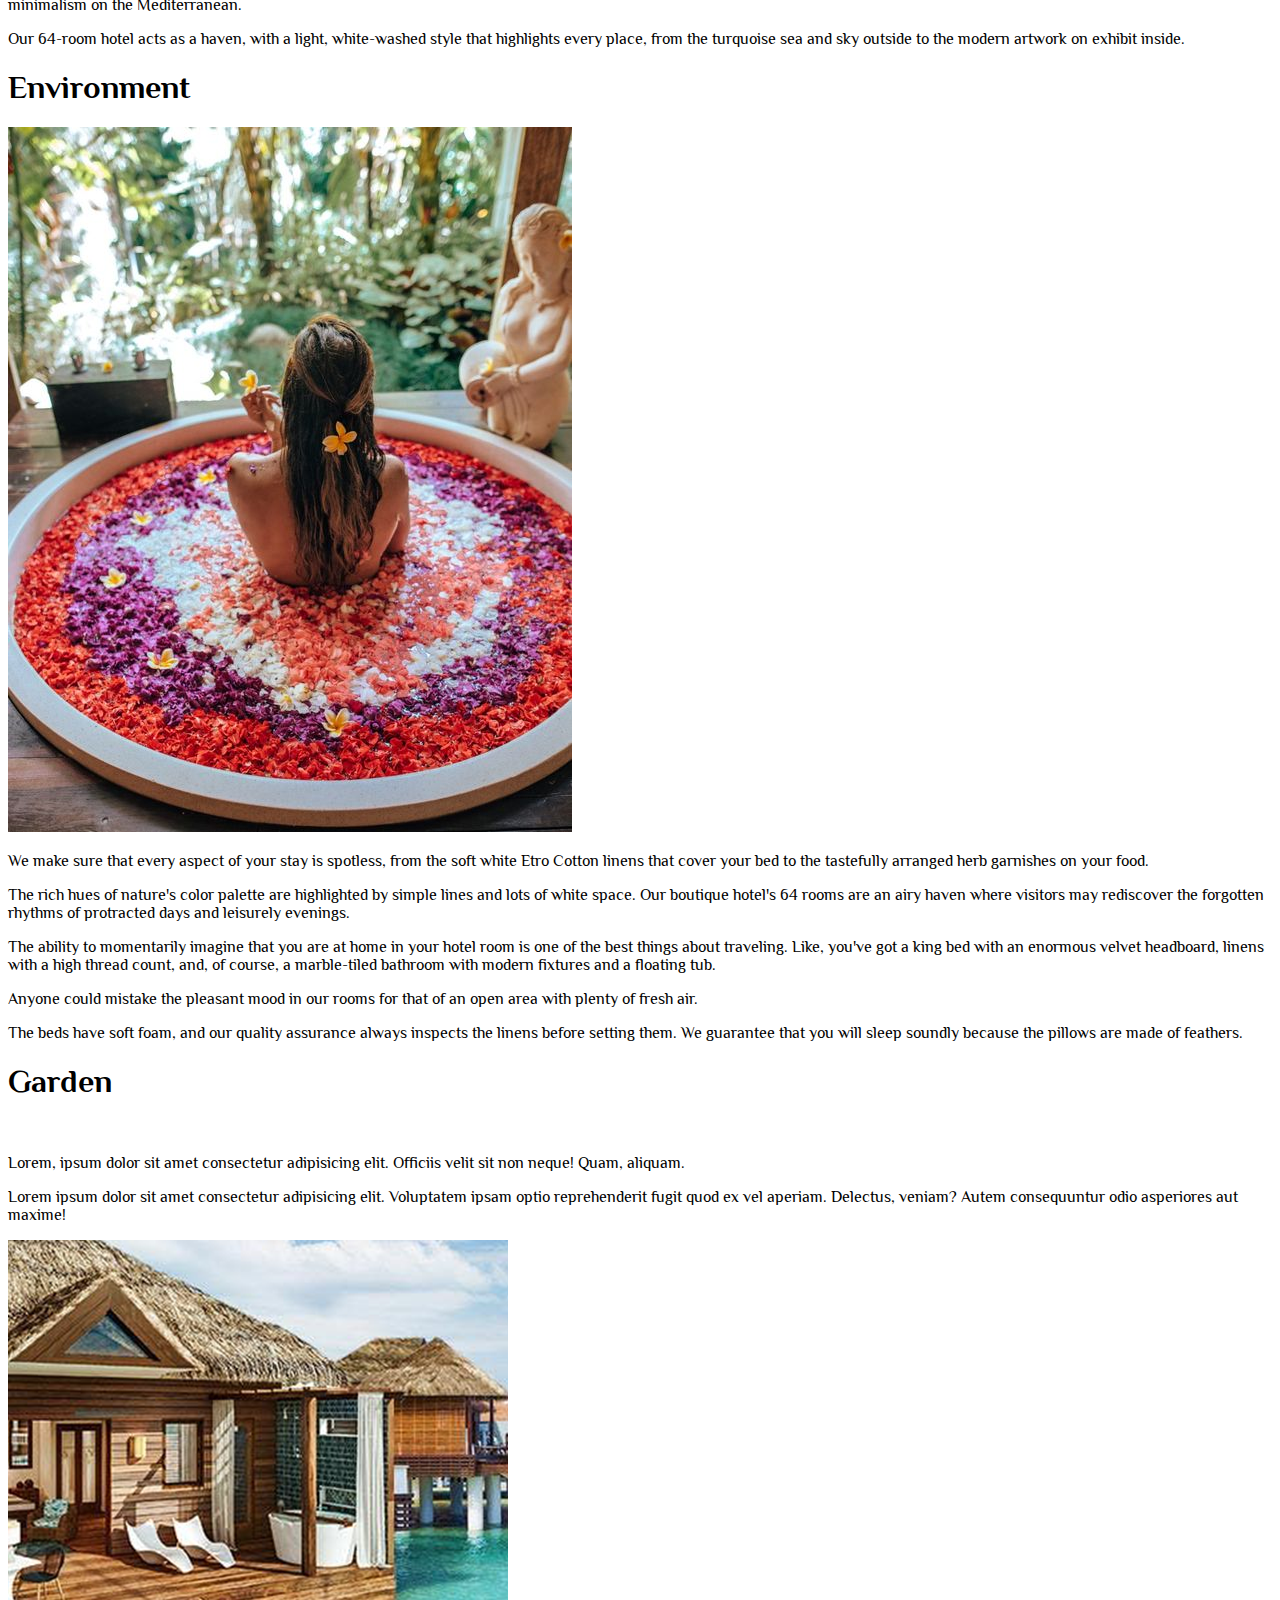
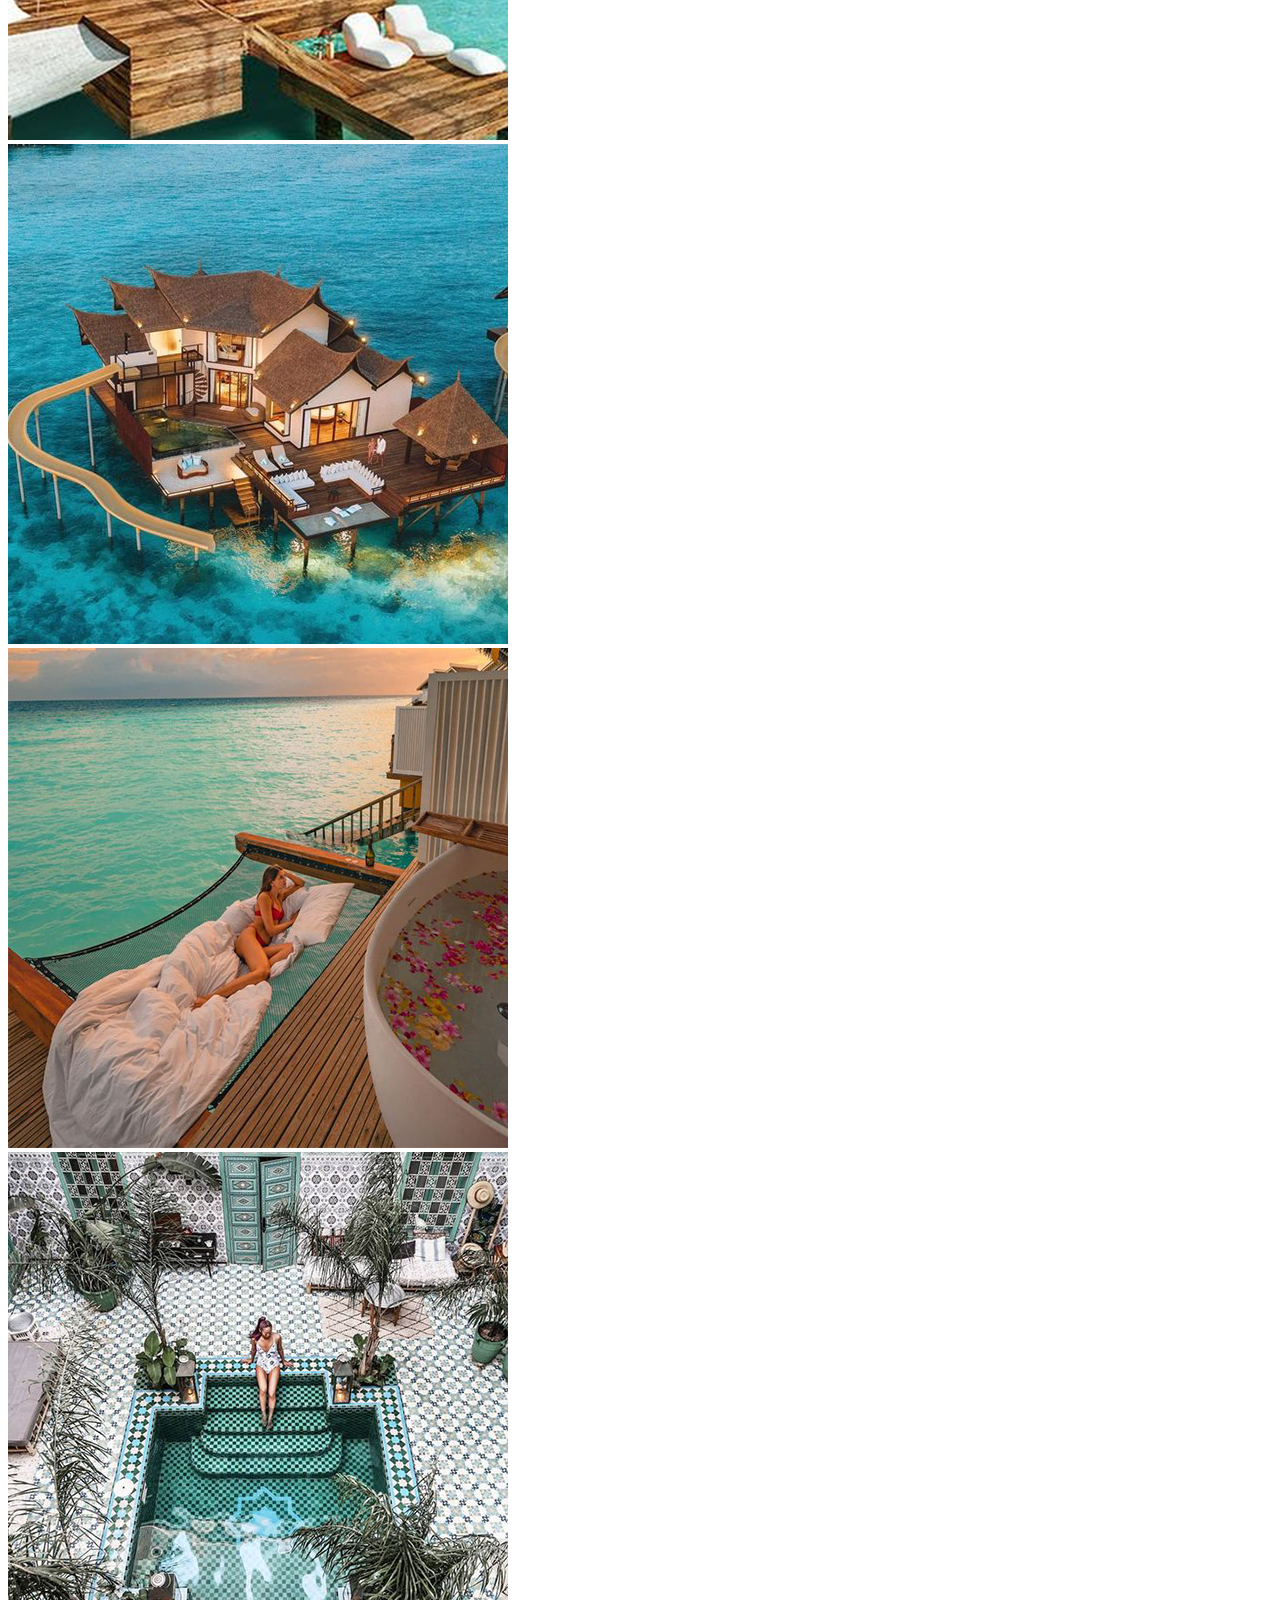
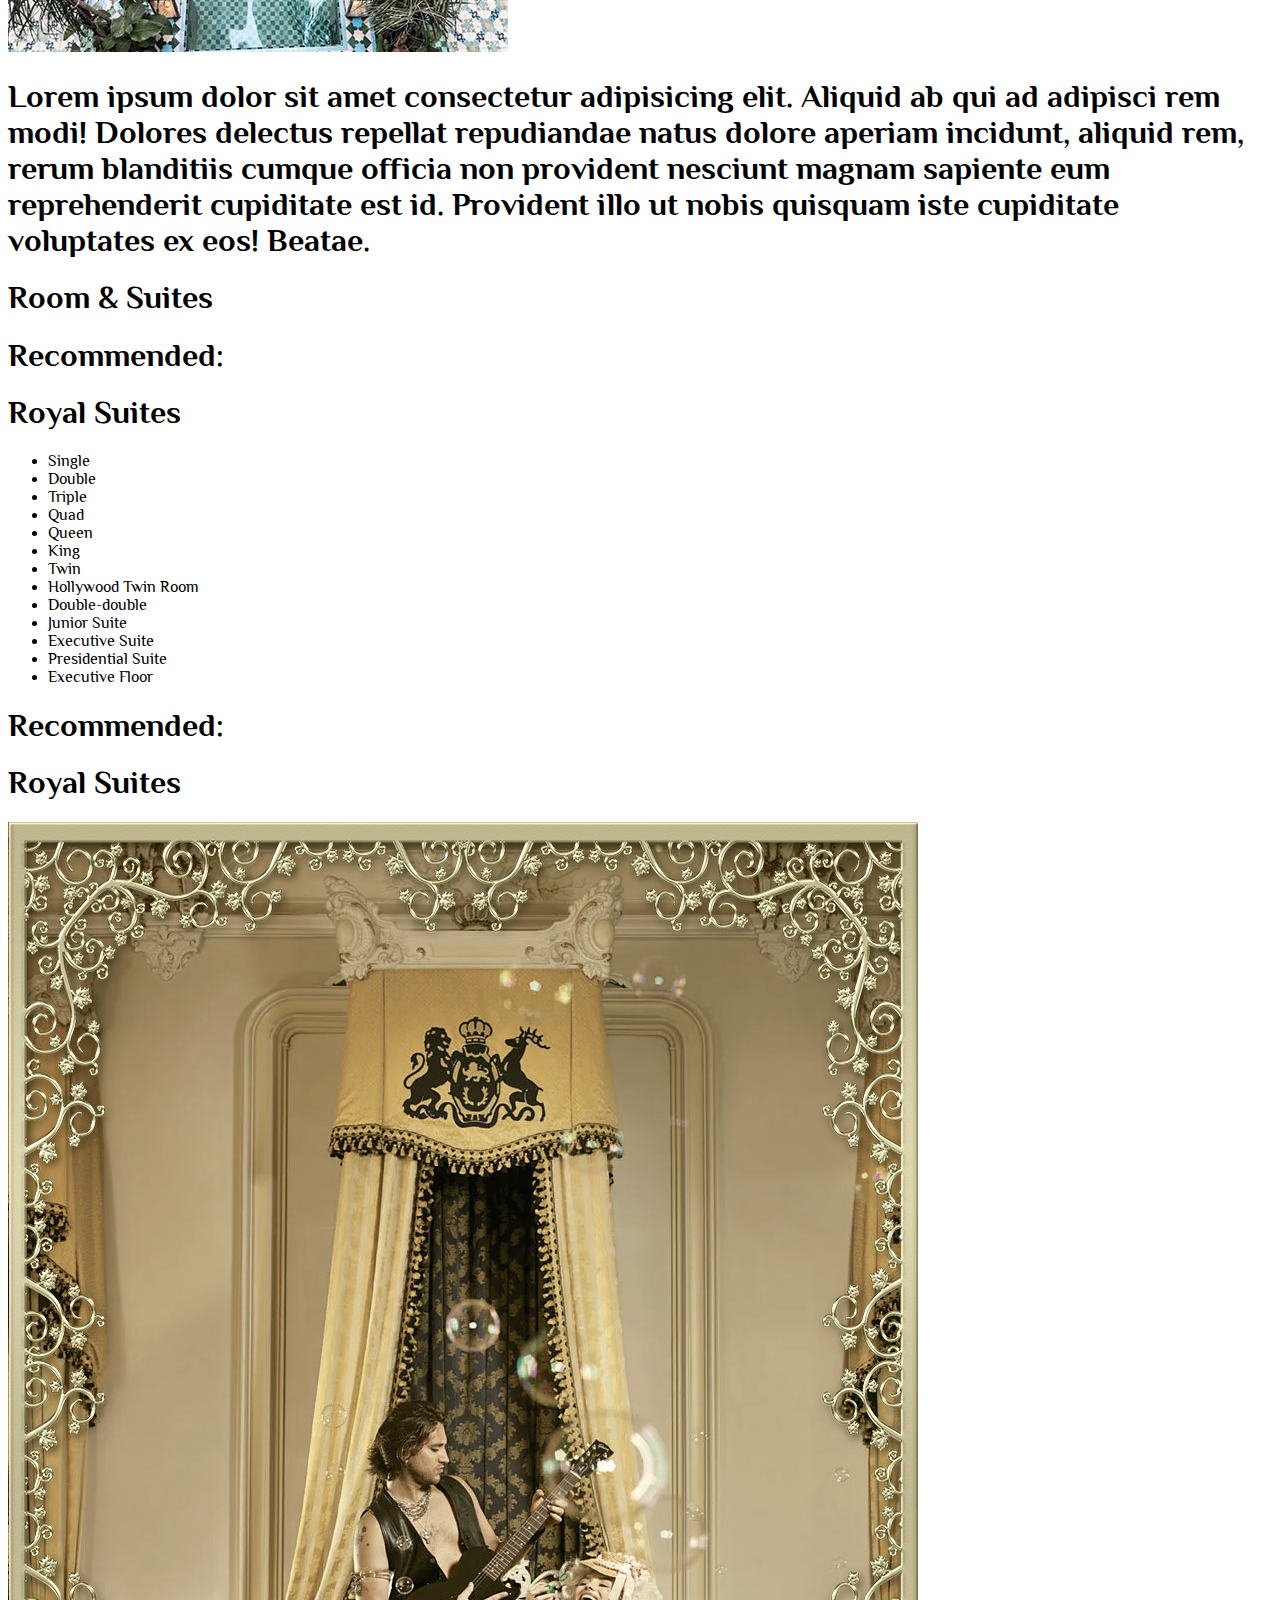
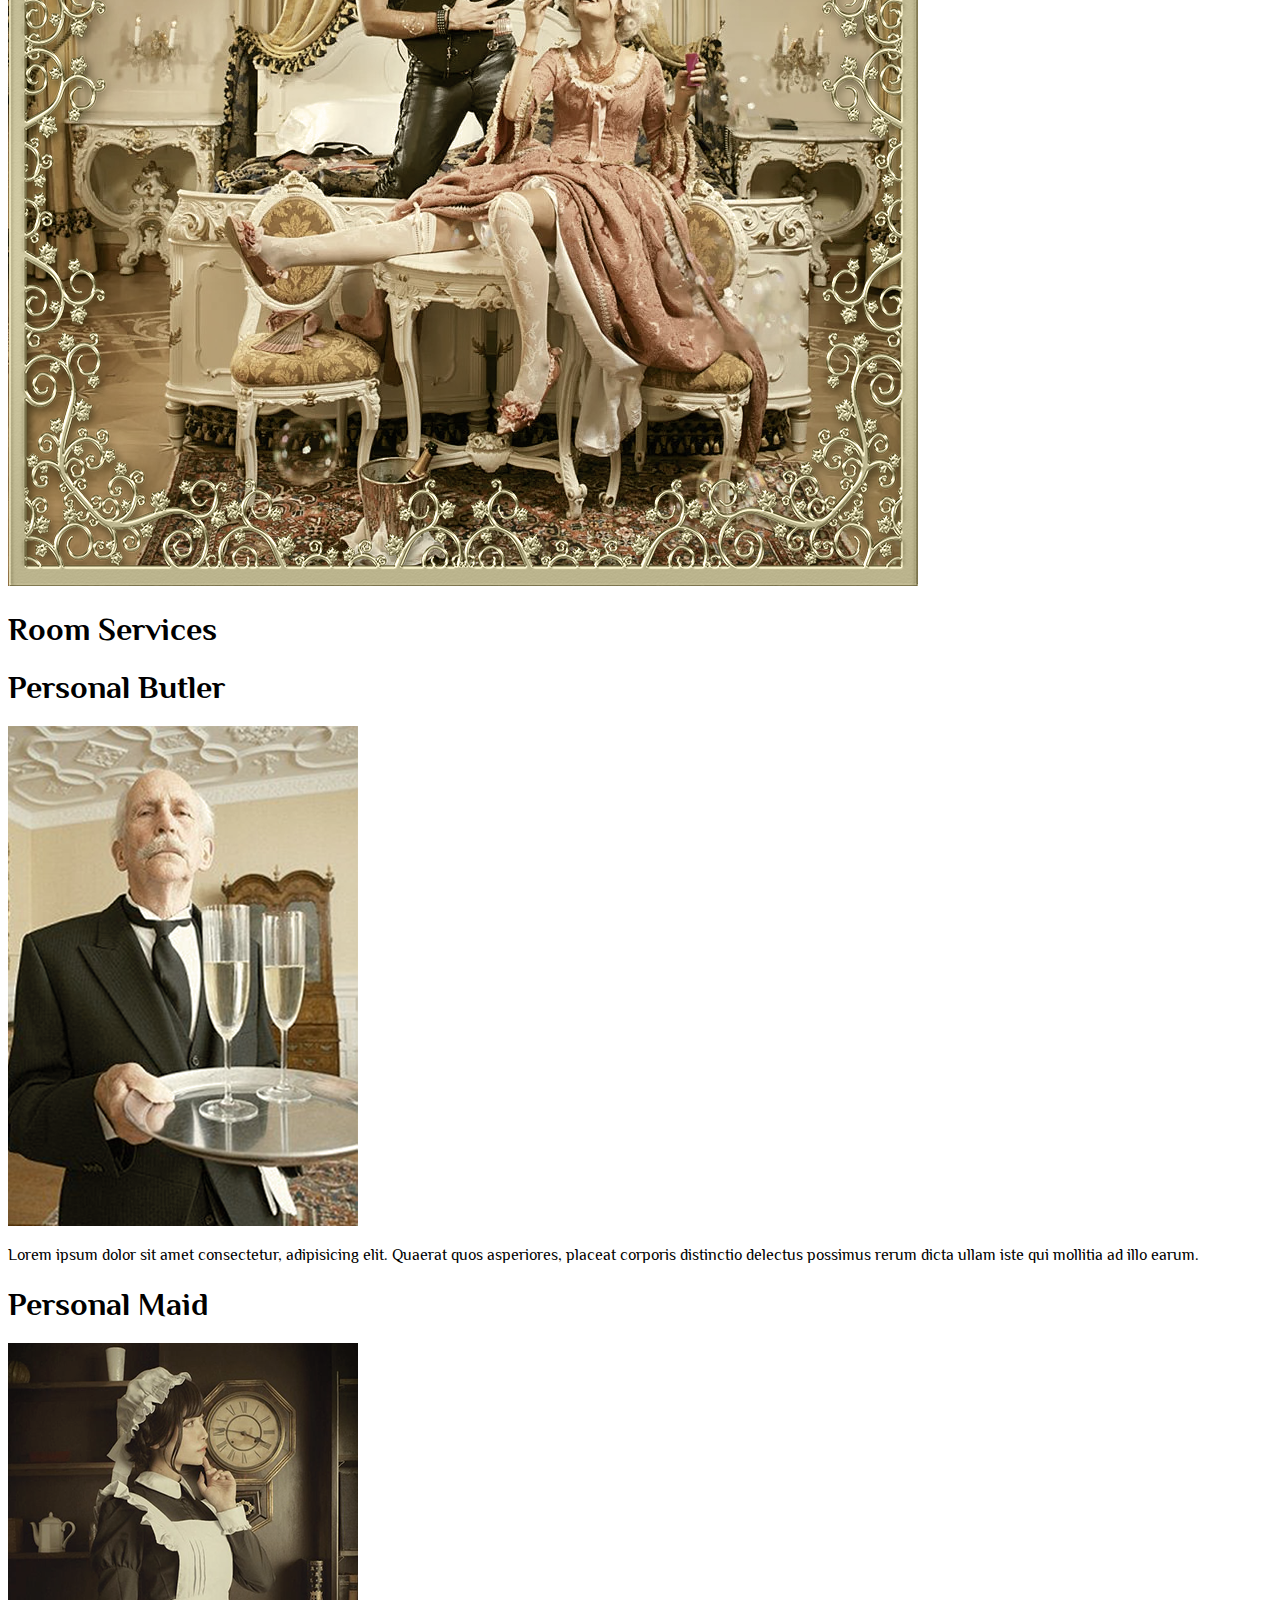
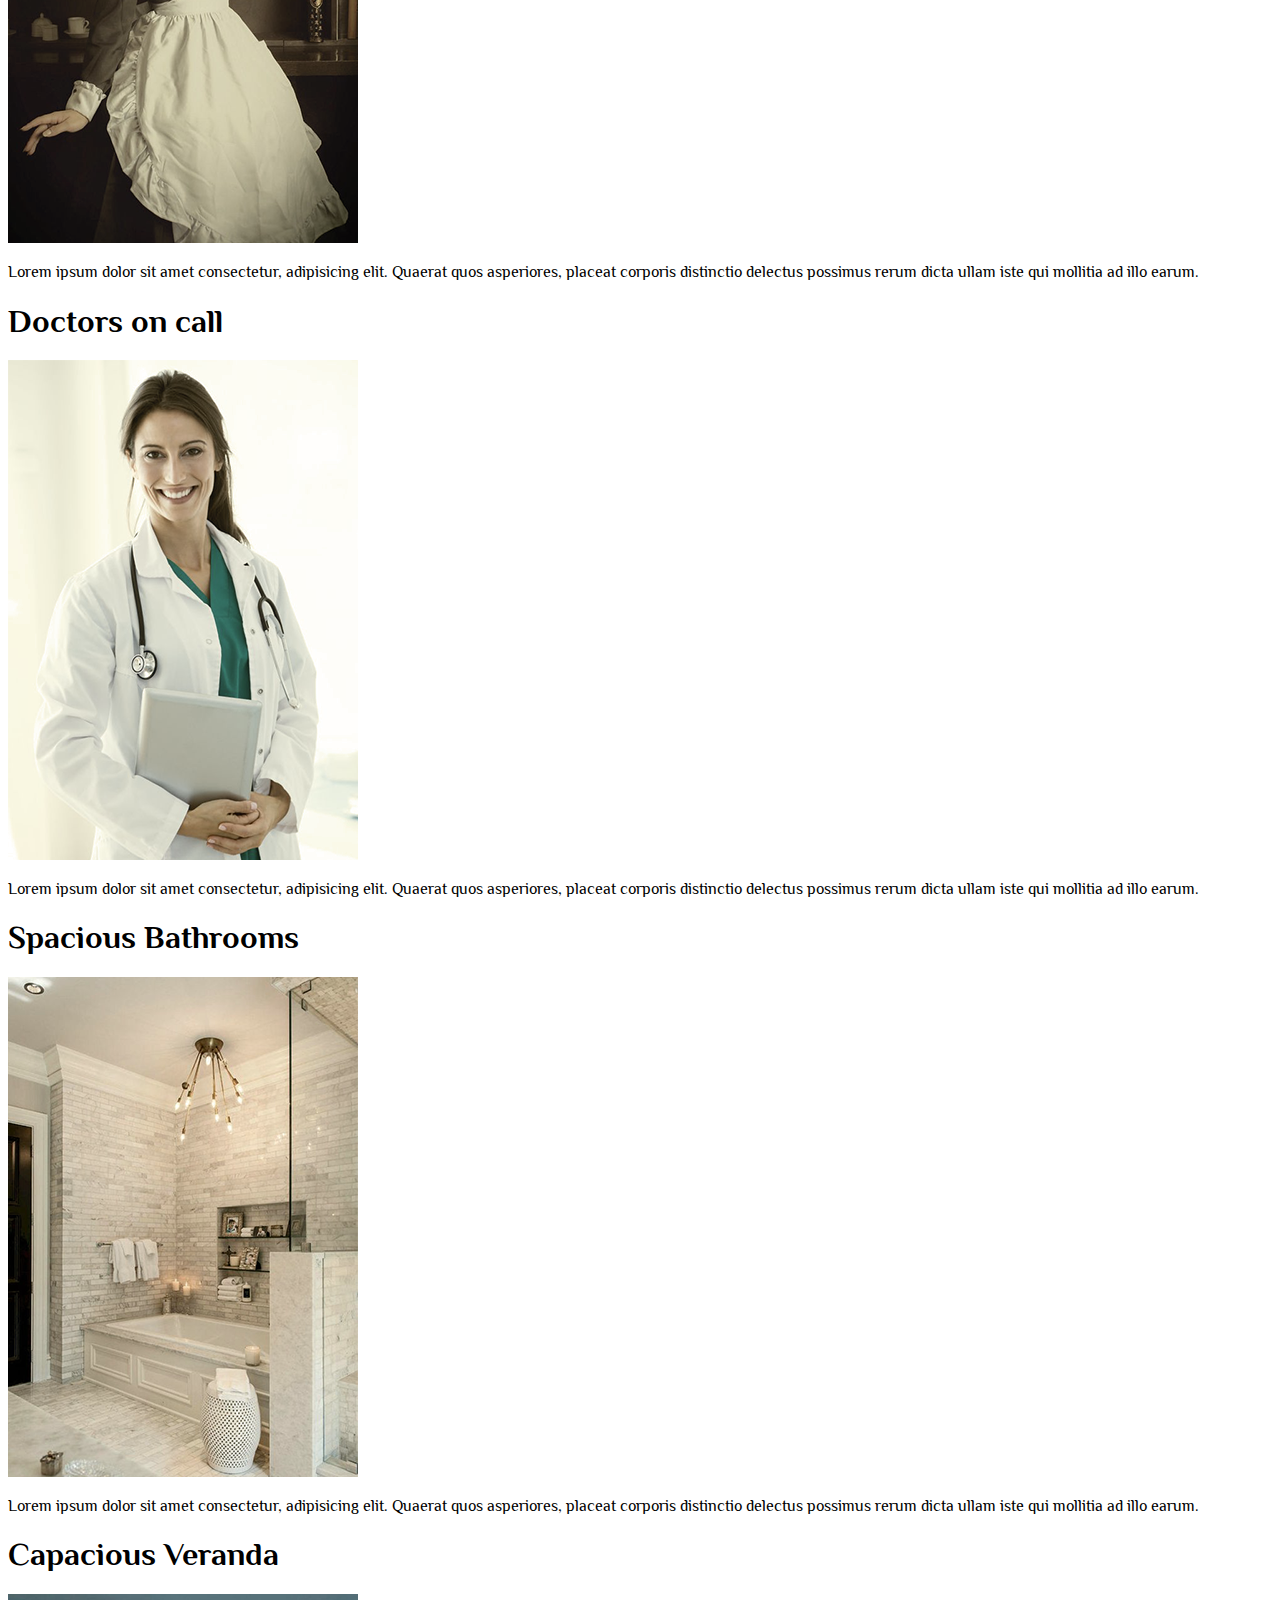
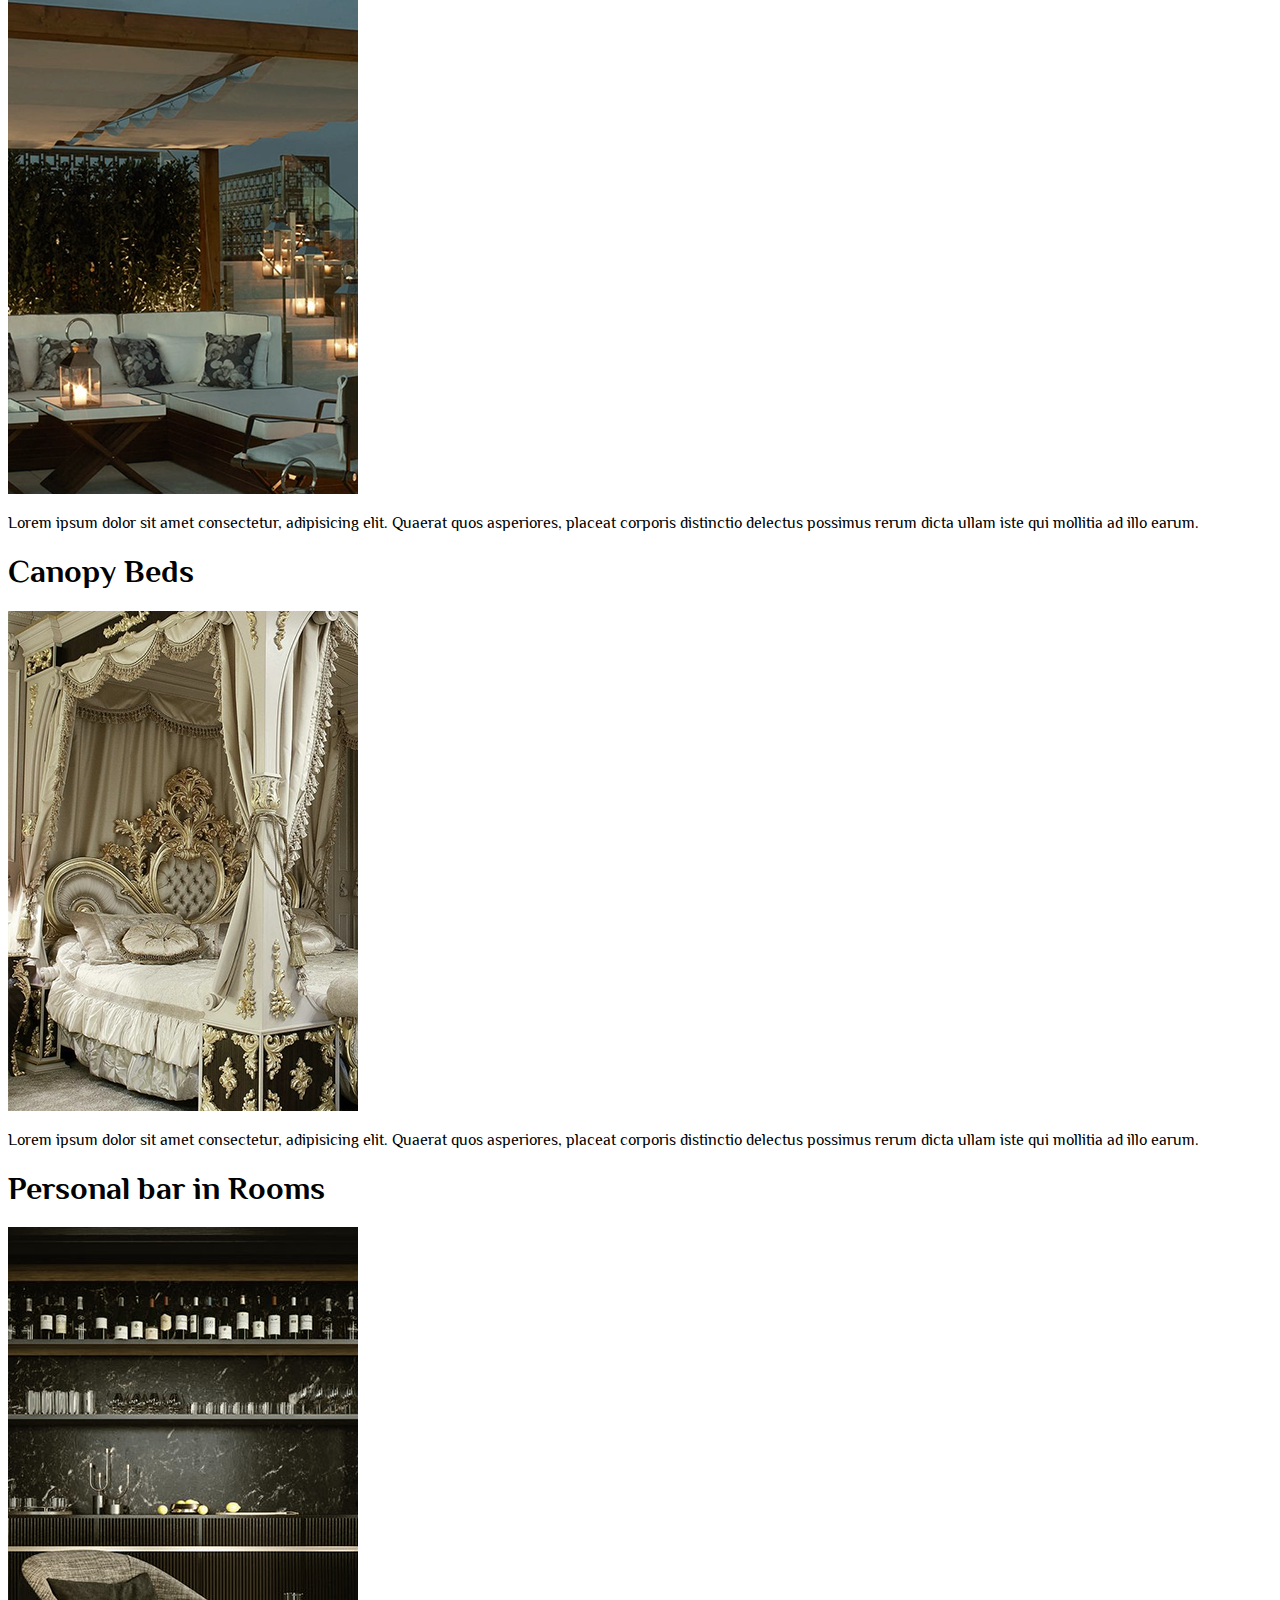
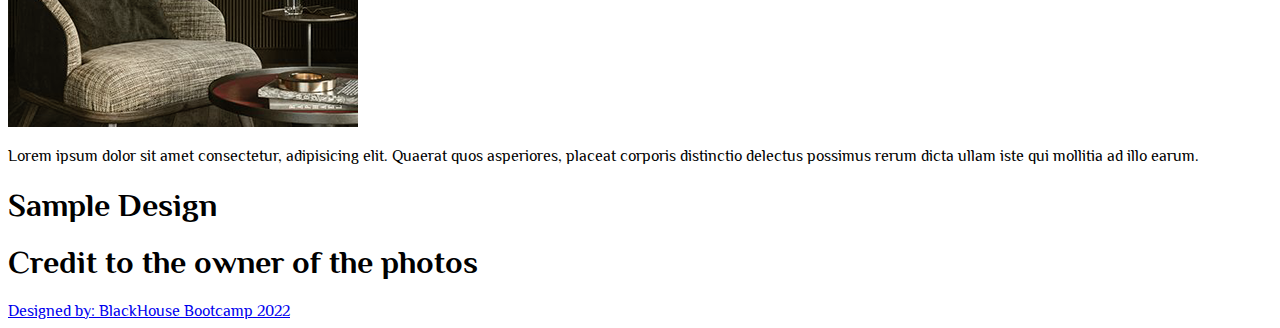
==== commit 830b8888: "JS071922.8 | Revoked Account Try" ====
--- a/suiteHotelSmartSite/Index.html
+++ b/suiteHotelSmartSite/Index.html
@@ -114,7 +114,7 @@
     <!-- Environment -->
     <section class="py-12 pb-24 px-6 md:px-0">
         <div class="container mx-auto text-primaryText bg-tertiary text-3xl py-6 md:px-0 px-6" style="font-family: 'Philosopher', sans-serif;">
-            <h1 class="md:ml-8 underline select-none">Environments</h1>
+            <h1 class="md:ml-8 underline select-none">Environment</h1>
         </div>
         <div class="bg-secondaryBackground mt-12 py-12 px-6 md:px-0">
             <div class="container mx-auto">
